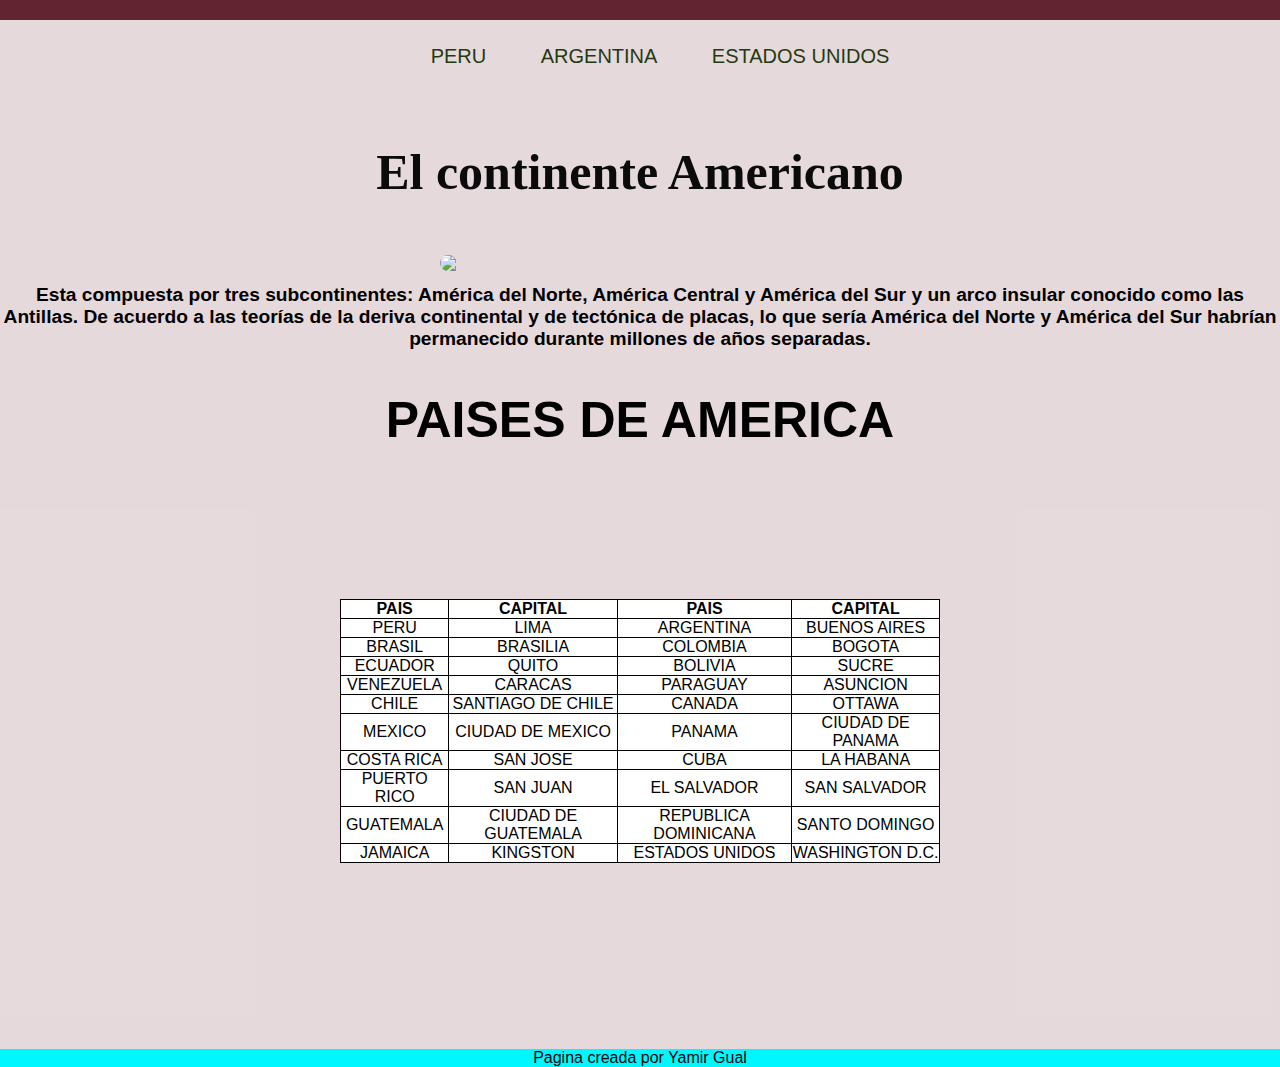
==== index.html @ 60842e86 "Update index.html" ====
<!DOCTYPE html>
<html lang="en">
<head>
    <meta charset="UTF-8">
    <meta http-equiv="X-UA-Compatible" content="IE=edge">
    <meta name="viewport" content="width=device-width, initial-scale=1.0">
    <link rel="stylesheet" href="index.css">
    <title> Continente Americano </title>
    
</head>
<body>
    <div class="foto">
        <imig src=https://imgs.mongabay.com/wp-content/uploads/sites/25/2020/06/16203748/jaguares-america-del-sur-trafico-4-1.jpg>
    </div >
    
<nav>
    <ul class="menu">
        <li><a href="peru.html">PERU</a></li>
        <li><a href="argentina.html">ARGENTINA</a></li>
        <li><a href="usa.html">ESTADOS UNIDOS</a></li> 
    </ul>
    <div class="center-outer">
        <div class="center-inner">
            <div class="bubbles">
                <h1>El continente Americano</h1>
                </div>
                
                </div>
                </div>
                <br>
                <br>
                <br>
            
    <div class="imagen">
        <img src="https://opusculo.files.wordpress.com/2013/05/latinoamerica.gif" aling="right"> <h1>Esta compuesta por tres subcontinentes: América del Norte, América Central y América del Sur y un arco insular conocido como las Antillas. De acuerdo a las teorías de la deriva continental y de tectónica de placas, lo que sería América del Norte y América del Sur habrían permanecido durante millones de años separadas.</h1> 

    </div> 
<h2 class="paises">PAISES DE AMERICA</h2>
<div id="main-container">
    <table>
        <thead>
            <th>PAIS</th><th>CAPITAL</th><th>PAIS</th><th>CAPITAL</th>
        </thead>
        <td>PERU</td> <td>LIMA</td><td>ARGENTINA</td> <td>BUENOS AIRES</td>
        <tr>  
        </tr>
        <td>BRASIL</td> <td>BRASILIA</td><td>COLOMBIA</td> <td>BOGOTA</td>
        <tr>
        </tr>
        <td>ECUADOR</td> <td>QUITO</td><td>BOLIVIA</td> <td> SUCRE</td>
        <tr>  
        </tr>
        <td>VENEZUELA</td> <td>CARACAS</td><td>PARAGUAY</td> <td> ASUNCION</td>
        <tr>
        </tr>
        <td>CHILE</td> <td>SANTIAGO DE CHILE</td><td>CANADA</td> <td> OTTAWA</td>
        <tr>
        </tr>
        <tr>
        </tr>
        <td>MEXICO</td> <td>CIUDAD DE MEXICO</td><td>PANAMA</td> <td>CIUDAD DE PANAMA</td>
        <tr>
        </tr>
        <td>COSTA RICA</td> <td>SAN JOSE</td><td>CUBA</td> <td> LA HABANA</td>
        <tr>
        </tr>
        <td>PUERTO RICO</td> <td>SAN JUAN</td><td>EL SALVADOR</td> <td> SAN SALVADOR</td>
        <tr>
        </tr>
        <td>GUATEMALA</td> <td>CIUDAD DE GUATEMALA</td><td>REPUBLICA DOMINICANA</td> <td> SANTO DOMINGO</td>
        <tr>
        </tr>
        <td>JAMAICA</td> <td>KINGSTON</td><td>ESTADOS UNIDOS</td> <td> WASHINGTON D.C.</td>
        <tr>
        </tr>

        
        
    </table>

</div>
    
    
<br>
<br>
    <footer class="footer">
        Pagina creada por Yamir Gual
    </footer>
</nav>
</body>
---- index.css ----
.html, body {
    width: 100%;
    height: 100%;
    margin: 0;
 } 
 .center-outer {
    display: table;
    width: 100%;
    height: 100%;
    }
    
    .center-inner {
    display: table-cell;
    vertical-align: middle;
    text-align: center;
    }
    
    /* Essential CSS - Makes the effect work */
    
    
    .bubbles {
    display: inline-block;
    font-family: arial;
    position: relative;
    }
    
    .bubbles h1 {
    position: relative;
    margin: 1em 0 0;
    font-family: 'Luckiest Guy', cursive;
    color: rgb(12, 11, 11);
    z-index: 2;
    font-size:  50px;

    }
    
    .individual-bubble {
    position: absolute;
    border-radius: 100%;
    bottom: 10px;
    background-color: #fff;
    z-index: 1;
    }

nav{ 
background-color: rgb(85, 179, 225);
background-color: rgba(255, 252, 252, 0.842);
 }
 .menu{  
 text-align: center; 
 margin: 0;
 }
 .menu li{  
 display: inline-block;  
 font-size: 10px;
 }
 .menu a{ 
     padding: 25px;
     color: rgb(37, 57, 16);
     display: block;
     font-family: 'Lucida Sans', 'Lucida Sans Regular', 'Lucida Grande', 'Lucida Sans Unicode', Geneva, Verdana, sans-serif;
     text-decoration: none;
 }
 .menu a:hover{ 
 background-color: rgb(138, 238, 23);
 }
 .imagen{
     text-align:left;
     width: 100%;
     
     text-align: center;
     font-family: 'Lucida Sans', 'Lucida Sans Regular', 'Lucida Grande', 'Lucida Sans Unicode', Geneva, Verdana, sans-serif;
     font-size: 60%;
     text-decoration: none;

 }
 
 .imagen :hover{ 
    filter: saturate(200%);
    border-style:solid;
    Filter: contrast(1.5);

 }
 
 .paises{  
     font-family: 'Lucida Sans', 'Lucida Sans Regular', 'Lucida Grande', 'Lucida Sans Unicode', Geneva, Verdana, sans-serif;
     text-align: center;
     font-size:  20px;
 }
 .texto{ 
     text-align: center;
     font-family: 'Lucida Sans', 'Lucida Sans Regular', 'Lucida Grande', 'Lucida Sans Unicode', Geneva, Verdana, sans-serif;
 }
 .texto a{ 
     padding: 25px;
     color: rgb(37, 57, 16);
     font-family: 'Lucida Sans', 'Lucida Sans Regular', 'Lucida Grande', 'Lucida Sans Unicode', Geneva, Verdana, sans-serif;
     text-decoration: none;  
     display: block;
 
 }
 .texto a:hover{ 
     background-color: rgb(162, 255, 0);
     scrollbar-3dlight-color: aqua;
     }
     .texto li{  
         display: inline-block;
     }  
     .texto{  
         text-align: center; 
         margin: 10;
         }
.texto li{  
display: inline-block;  
text-align: center;
font-family: 'Lucida Sans', 'Lucida Sans Regular', 'Lucida Grande', 'Lucida Sans Unicode', Geneva, Verdana, sans-serif;
}
 .img{
     text-align: right;
     width: 400px;
 height: auto;
 display: block;
 }
 .imagen img{
     text-align: right;
     width: 400px;
     height: auto;
 display: block;
 margin:auto ;
 border-radius: 10px;
 }
 img{
     text-align: center;
     text-decoration: line-through;
} 
     
 
 .footer{  
     background-color: rgb(0, 247, 255);
     clear: both;
     text-align: center;
     font-family: 'Lucida Sans', 'Lucida Sans Regular', 'Lucida Grande', 'Lucida Sans Unicode', Geneva, Verdana, sans-serif;
     }
 
 
 
 
 .titulo{
     background-color: rgba(236, 228, 14, 0.929);  
     text-align:center; color: rgb(16, 17, 16);
     font-family: 'Lucida Sans', 'Lucida Sans Regular', 'Lucida Grande', 'Lucida Sans Unicode', Geneva, Verdana, sans-serif;
     font-size:  50px;
 } 
 
 nav{ 
 
     background-color: rgb(170, 213, 235);
 
     background-color: rgba(255, 252, 252, 0.842);
 
 }
 .menu{  
 text-align: center; 
 margin: 0;
 }
 .menu li{  
 display: inline-block;  
 font-size: 20px;
 }
 .menu a{ 
     padding: 25px;
     color: rgb(37, 57, 16);
     display: block;
     font-family: 'Lucida Sans', 'Lucida Sans Regular', 'Lucida Grande', 'Lucida Sans Unicode', Geneva, Verdana, sans-serif;
     text-decoration: none;
 }
 .menu a:hover{ 
 background-color: aqua;
 }
 .foto{
     text-align: center;
     width: 600%;
     padding: 0 20px 20px;
     padding: 0 20px 20px;
 }
 
 .foto :hover{ 
     filter: saturate(180%);
 }
 
 .paises{  
     font-family: 'Lucida Sans', 'Lucida Sans Regular', 'Lucida Grande', 'Lucida Sans Unicode', Geneva, Verdana, sans-serif;
     text-align: center;
     font-size:  50px;
    
 }
 .texto{ 
    text-align: center;
    font-family: 'Lucida Sans', 'Lucida Sans Regular', 'Lucida Grande', 'Lucida Sans Unicode', Geneva, Verdana, sans-serif;
 }
 .texto a{ 
    padding: 25px;
    color: rgb(37, 57, 16);
    font-family: 'Lucida Sans', 'Lucida Sans Regular', 'Lucida Grande', 'Lucida Sans Unicode', Geneva, Verdana, sans-serif;
    text-decoration: none;  
    display: block;

}
.texto a:hover{ 
    background-color: rgb(162, 255, 0);
    }
    .texto li{  
    display: inline-block;
    }  
    .texto{  
        text-align: center; 
        margin: 10;
        }
        .texto li{  
        display: inline-block;  
        text-align: center;
        font-family: 'Lucida Sans', 'Lucida Sans Regular', 'Lucida Grande', 'Lucida Sans Unicode', Geneva, Verdana, sans-serif;
        }
.img{
    width: 400px;
height: auto;
display: block;
}.imagen img{
    width: 400px;
    height: auto;
display: block;
margin:auto ;
border-radius: 10px;
}


.footer{  
    background-color: rgb(0, 247, 255);
    clear: both;
    text-align: center;
    font-family: 'Lucida Sans', 'Lucida Sans Regular', 'Lucida Grande', 'Lucida Sans Unicode', Geneva, Verdana, sans-serif;
  }  
body{
    background-color: #632432;
    font-family: 'Lucida Sans', 'Lucida Sans Regular', 'Lucida Grande', 'Lucida Sans Unicode', Geneva, Verdana, sans-serif
}
#main-container{ 
    margin: 150px auto ;
    width: 600px;
}
table{ 
    background-color: white;
    border-collapse: collapse;
    text-align: left;
    width: 100%;
}
th, td{ 
    border:solid 1px black;
    padding:0 ;
    text-align: center;
}
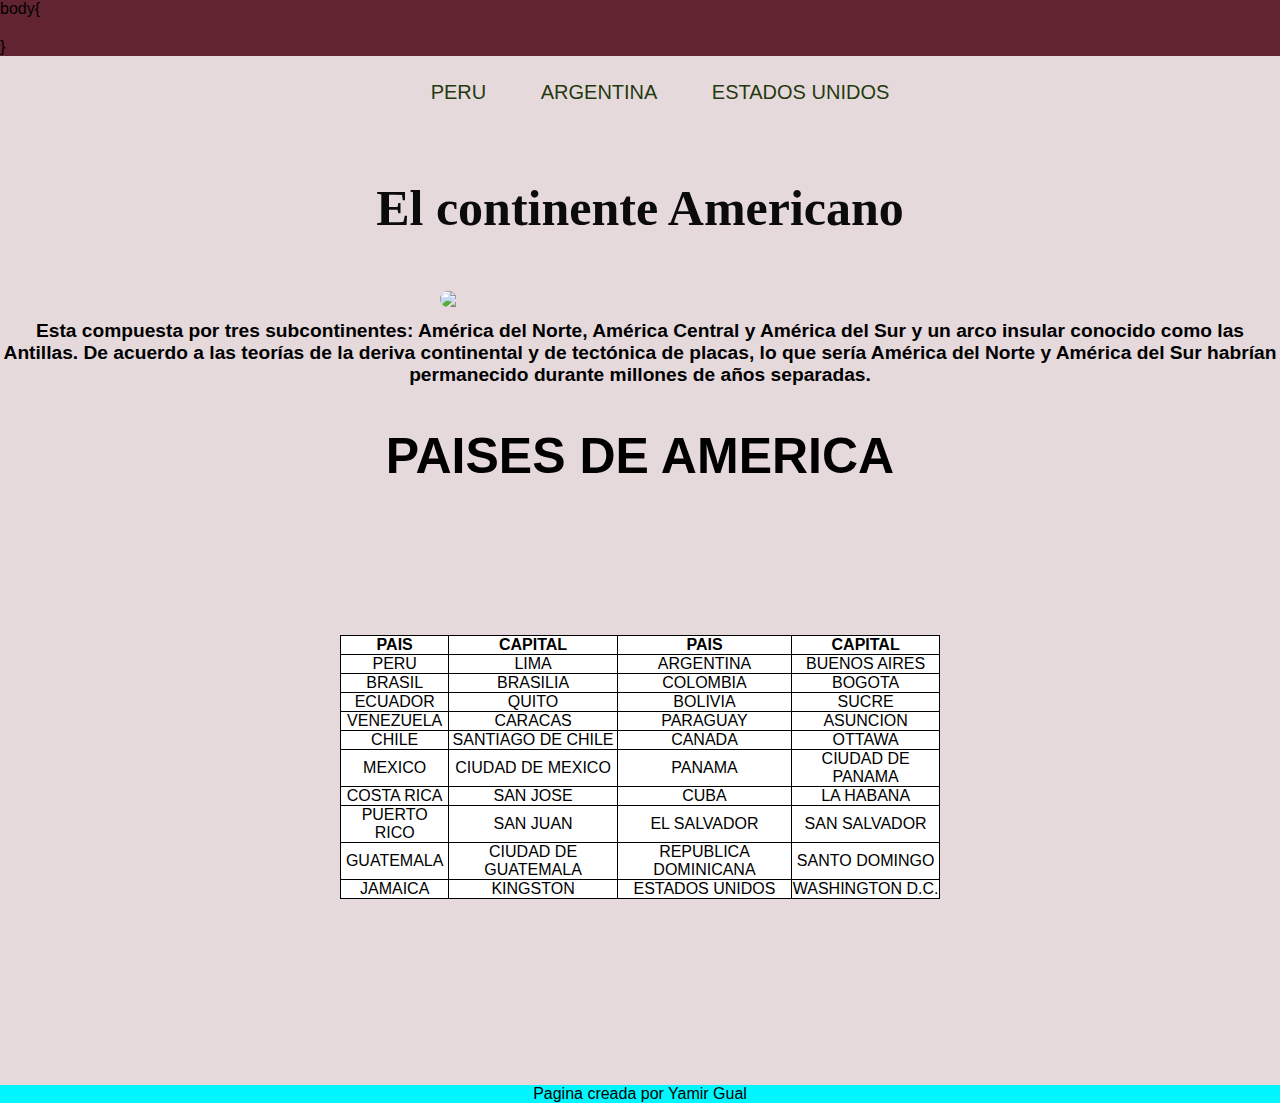
==== commit f73c8d4b: "Update index.html" ====
--- a/index.html
+++ b/index.html
@@ -9,10 +9,11 @@
     
 </head>
 <body>
+    body{
     <div class="foto">
         <imig src=https://imgs.mongabay.com/wp-content/uploads/sites/25/2020/06/16203748/jaguares-america-del-sur-trafico-4-1.jpg>
     </div >
-    
+     }
 <nav>
     <ul class="menu">
         <li><a href="peru.html">PERU</a></li>
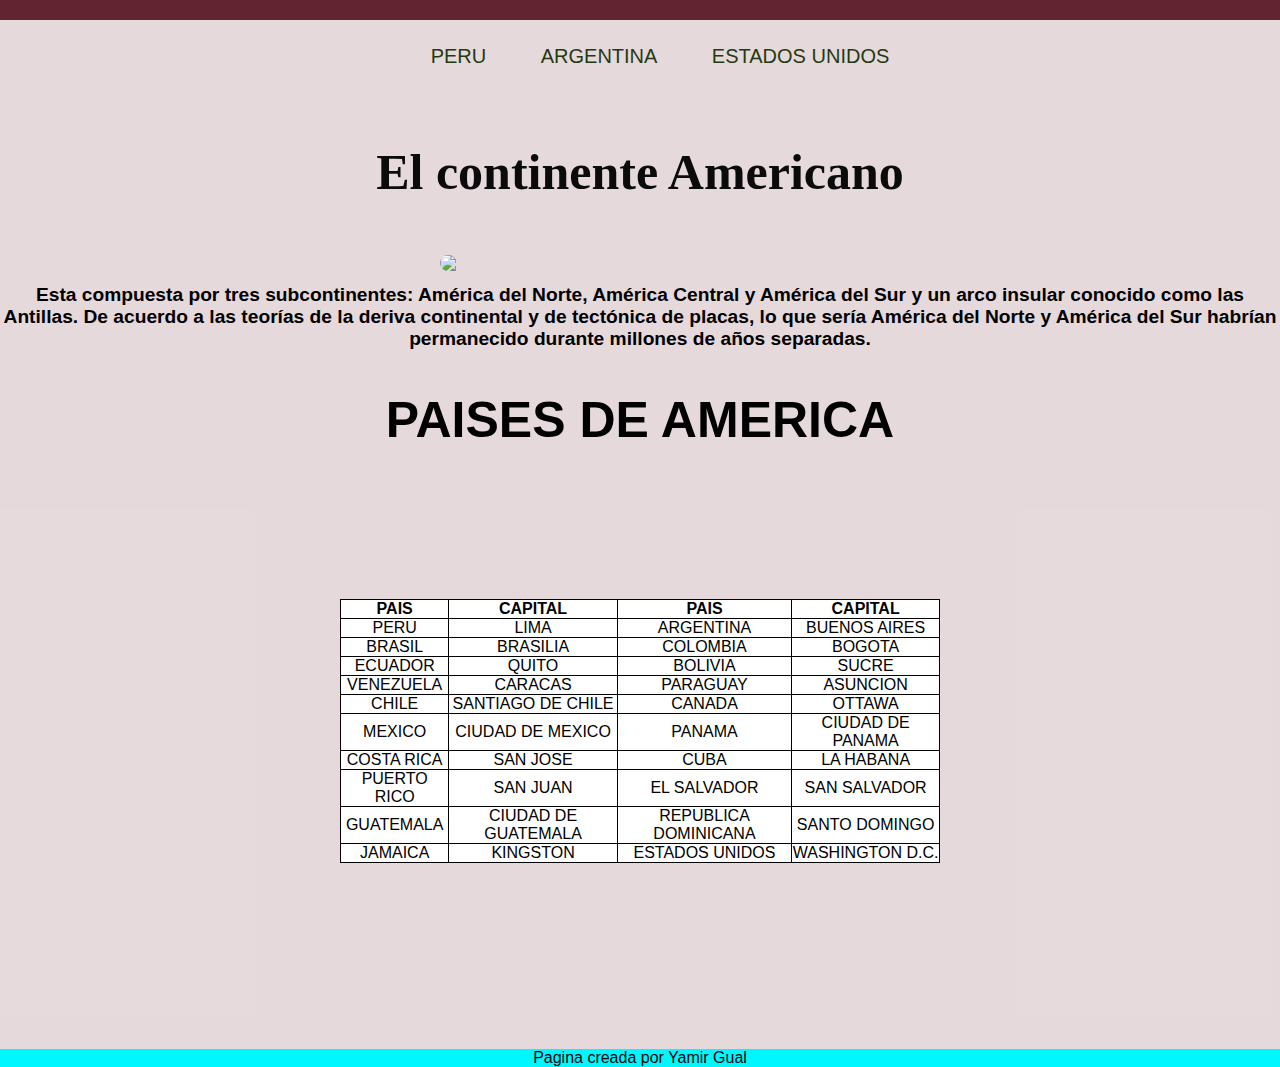
==== commit c95bfcee: "Update index.html" ====
--- a/index.html
+++ b/index.html
@@ -9,11 +9,11 @@
     
 </head>
 <body>
-    body{
+    
     <div class="foto">
         <imig src=https://imgs.mongabay.com/wp-content/uploads/sites/25/2020/06/16203748/jaguares-america-del-sur-trafico-4-1.jpg>
     </div >
-     }
+     
 <nav>
     <ul class="menu">
         <li><a href="peru.html">PERU</a></li>
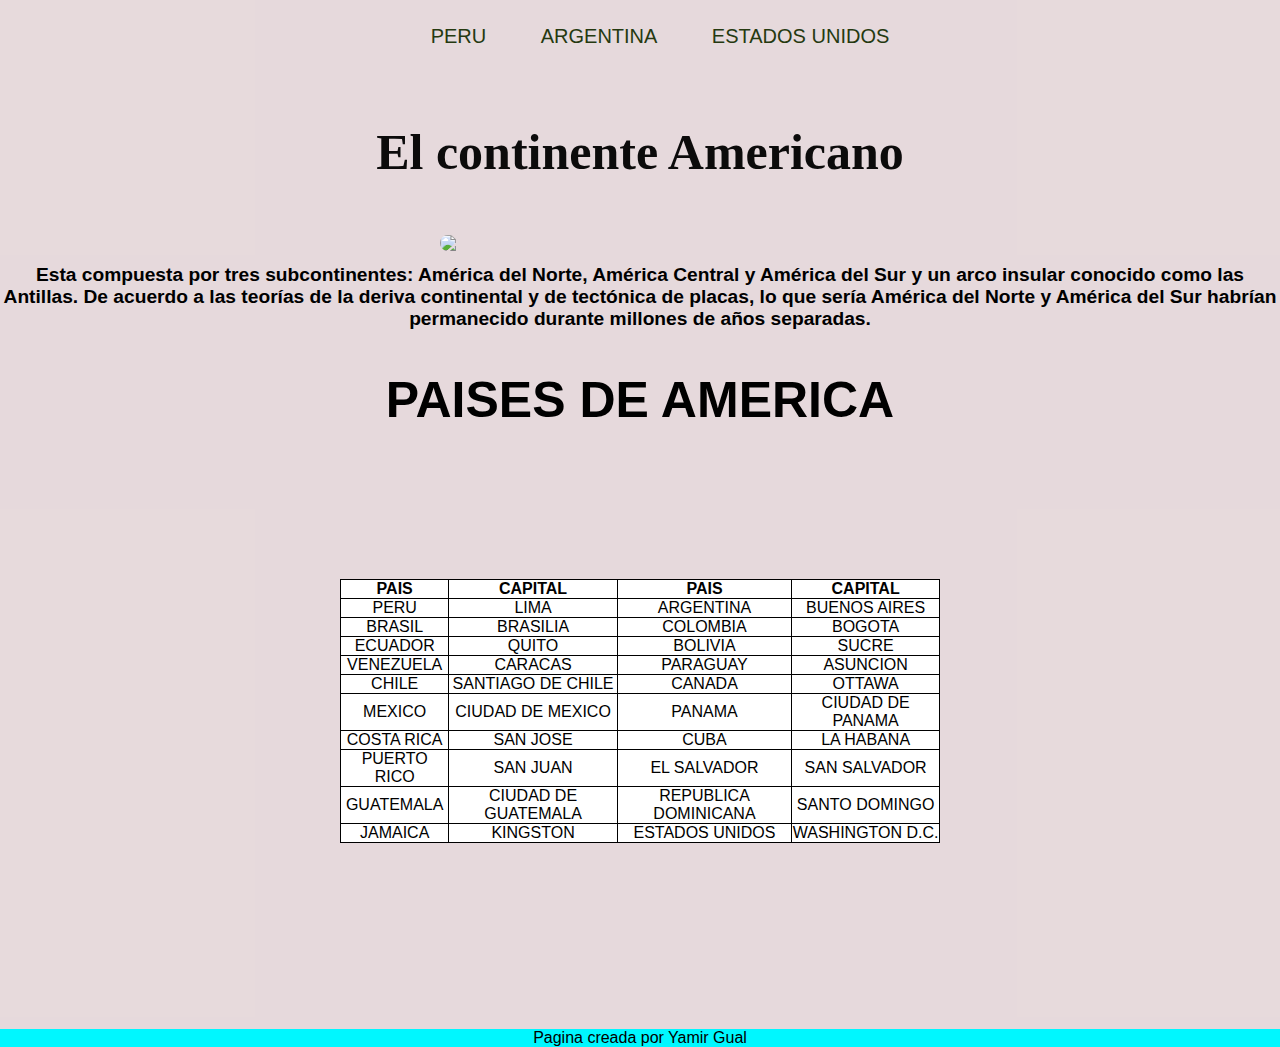
==== commit 94b10e33: "Update index.html" ====
--- a/index.html
+++ b/index.html
@@ -10,9 +10,9 @@
 </head>
 <body>
     
-    <div class="foto">
+    <div>
         <imig src=https://imgs.mongabay.com/wp-content/uploads/sites/25/2020/06/16203748/jaguares-america-del-sur-trafico-4-1.jpg>
-    </div >
+    </div>
      
 <nav>
     <ul class="menu">
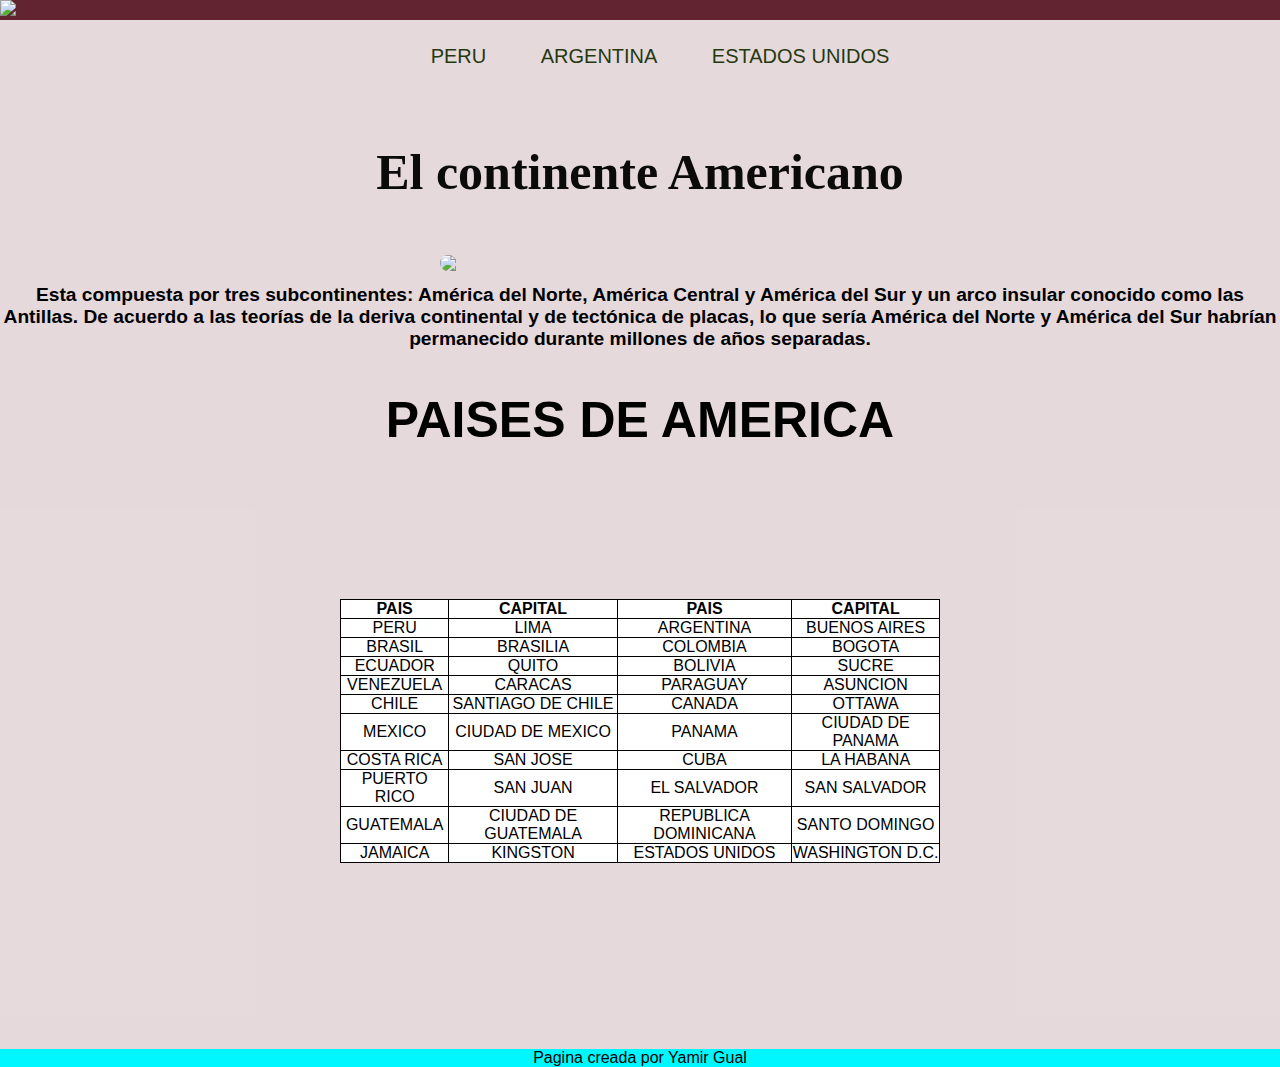
==== commit 22ff5737: "Update index.html" ====
--- a/index.html
+++ b/index.html
@@ -10,9 +10,8 @@
 </head>
 <body>
     
-    <div>
-        <imig src=https://imgs.mongabay.com/wp-content/uploads/sites/25/2020/06/16203748/jaguares-america-del-sur-trafico-4-1.jpg>
-    </div>
+    <div class="imagenes4">
+                         <img src="https://imgs.mongabay.com/wp-content/uploads/sites/25/2020/06/16203748/jaguares-america-del-sur-trafico-4-1.jpg" ></div>
      
 <nav>
     <ul class="menu">
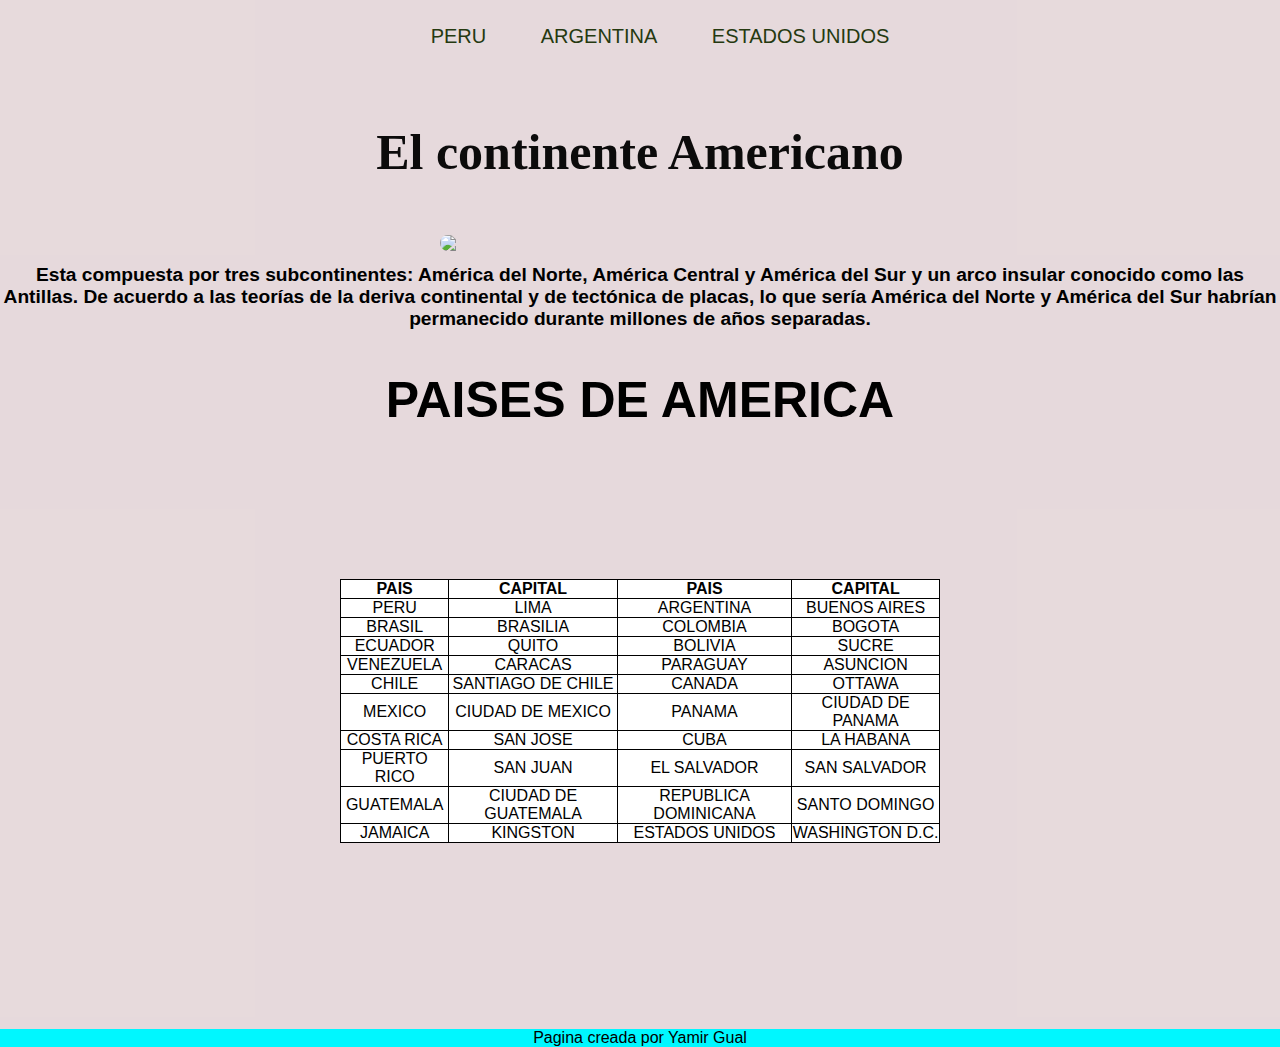
==== commit 1055ebfd: "Update index.html" ====
--- a/index.html
+++ b/index.html
@@ -9,10 +9,6 @@
     
 </head>
 <body>
-    
-    <div class="imagenes4">
-                         <img src="https://imgs.mongabay.com/wp-content/uploads/sites/25/2020/06/16203748/jaguares-america-del-sur-trafico-4-1.jpg" ></div>
-     
 <nav>
     <ul class="menu">
         <li><a href="peru.html">PERU</a></li>
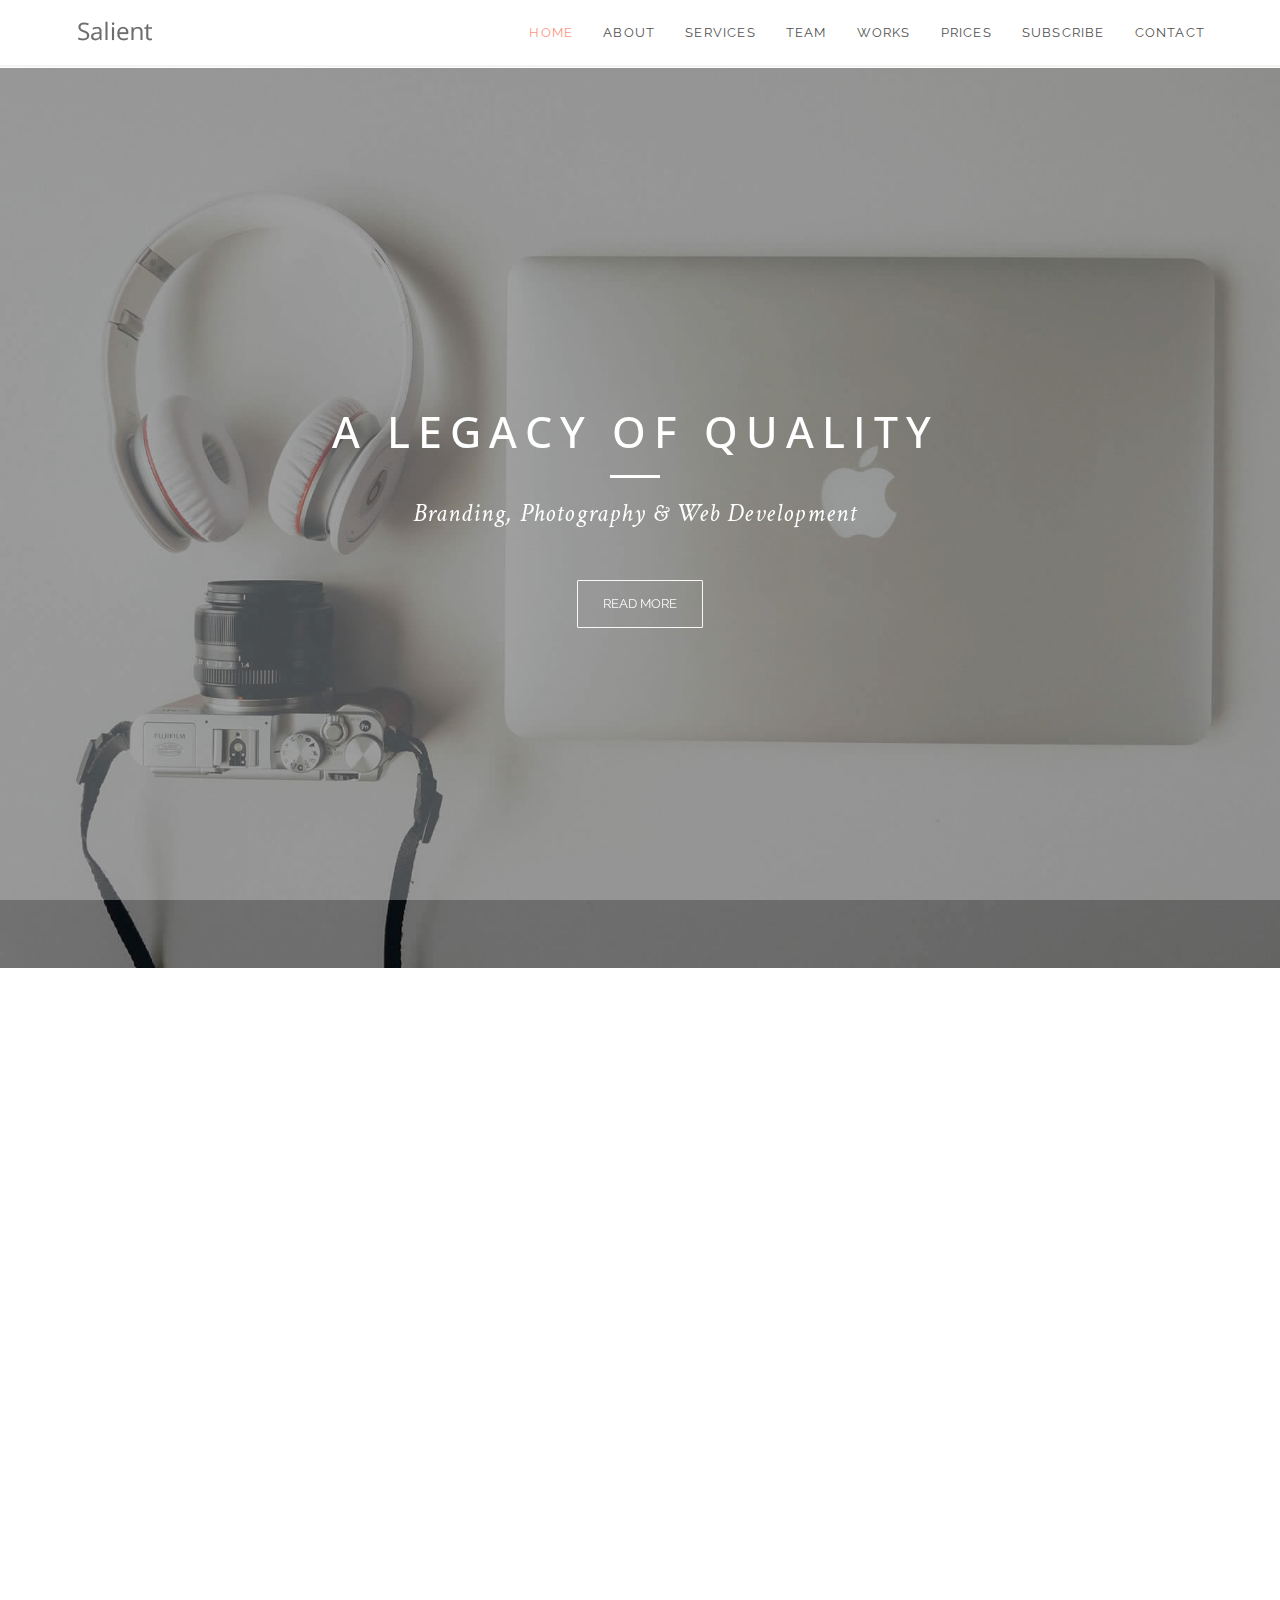
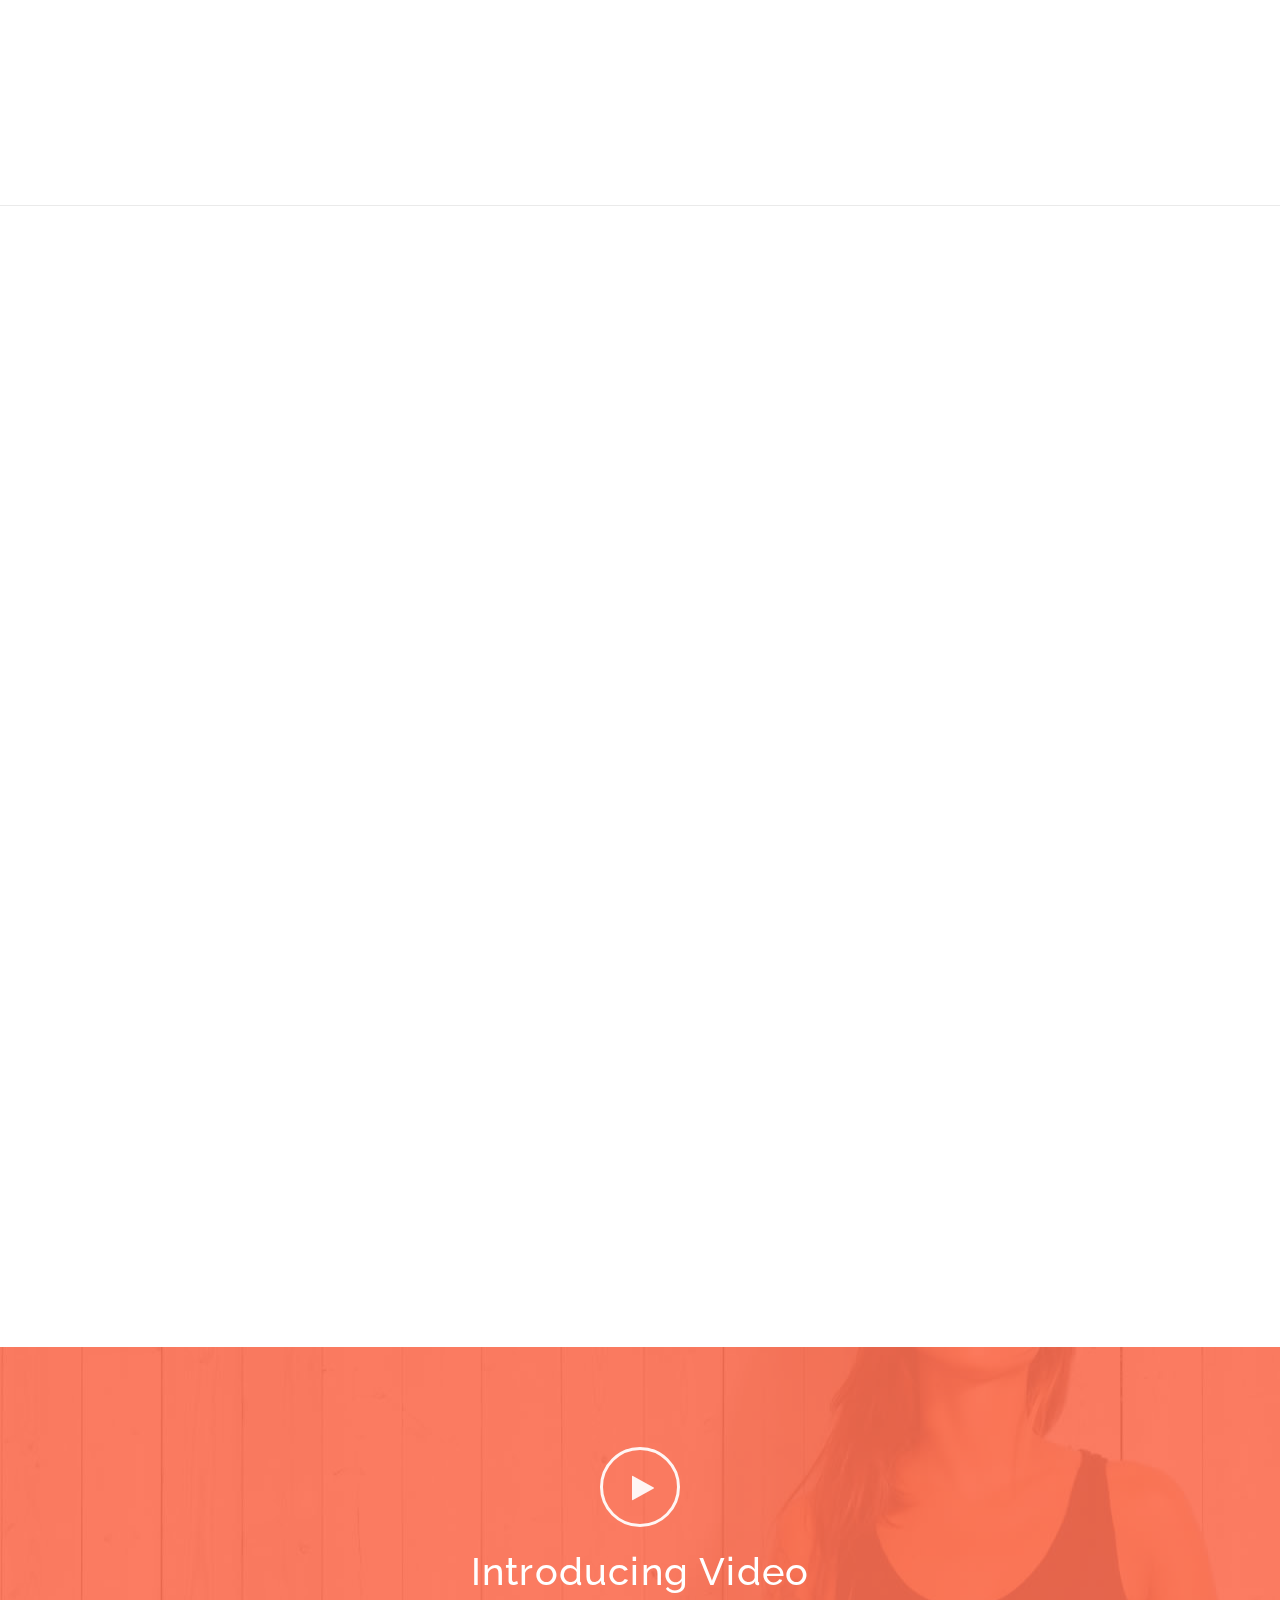
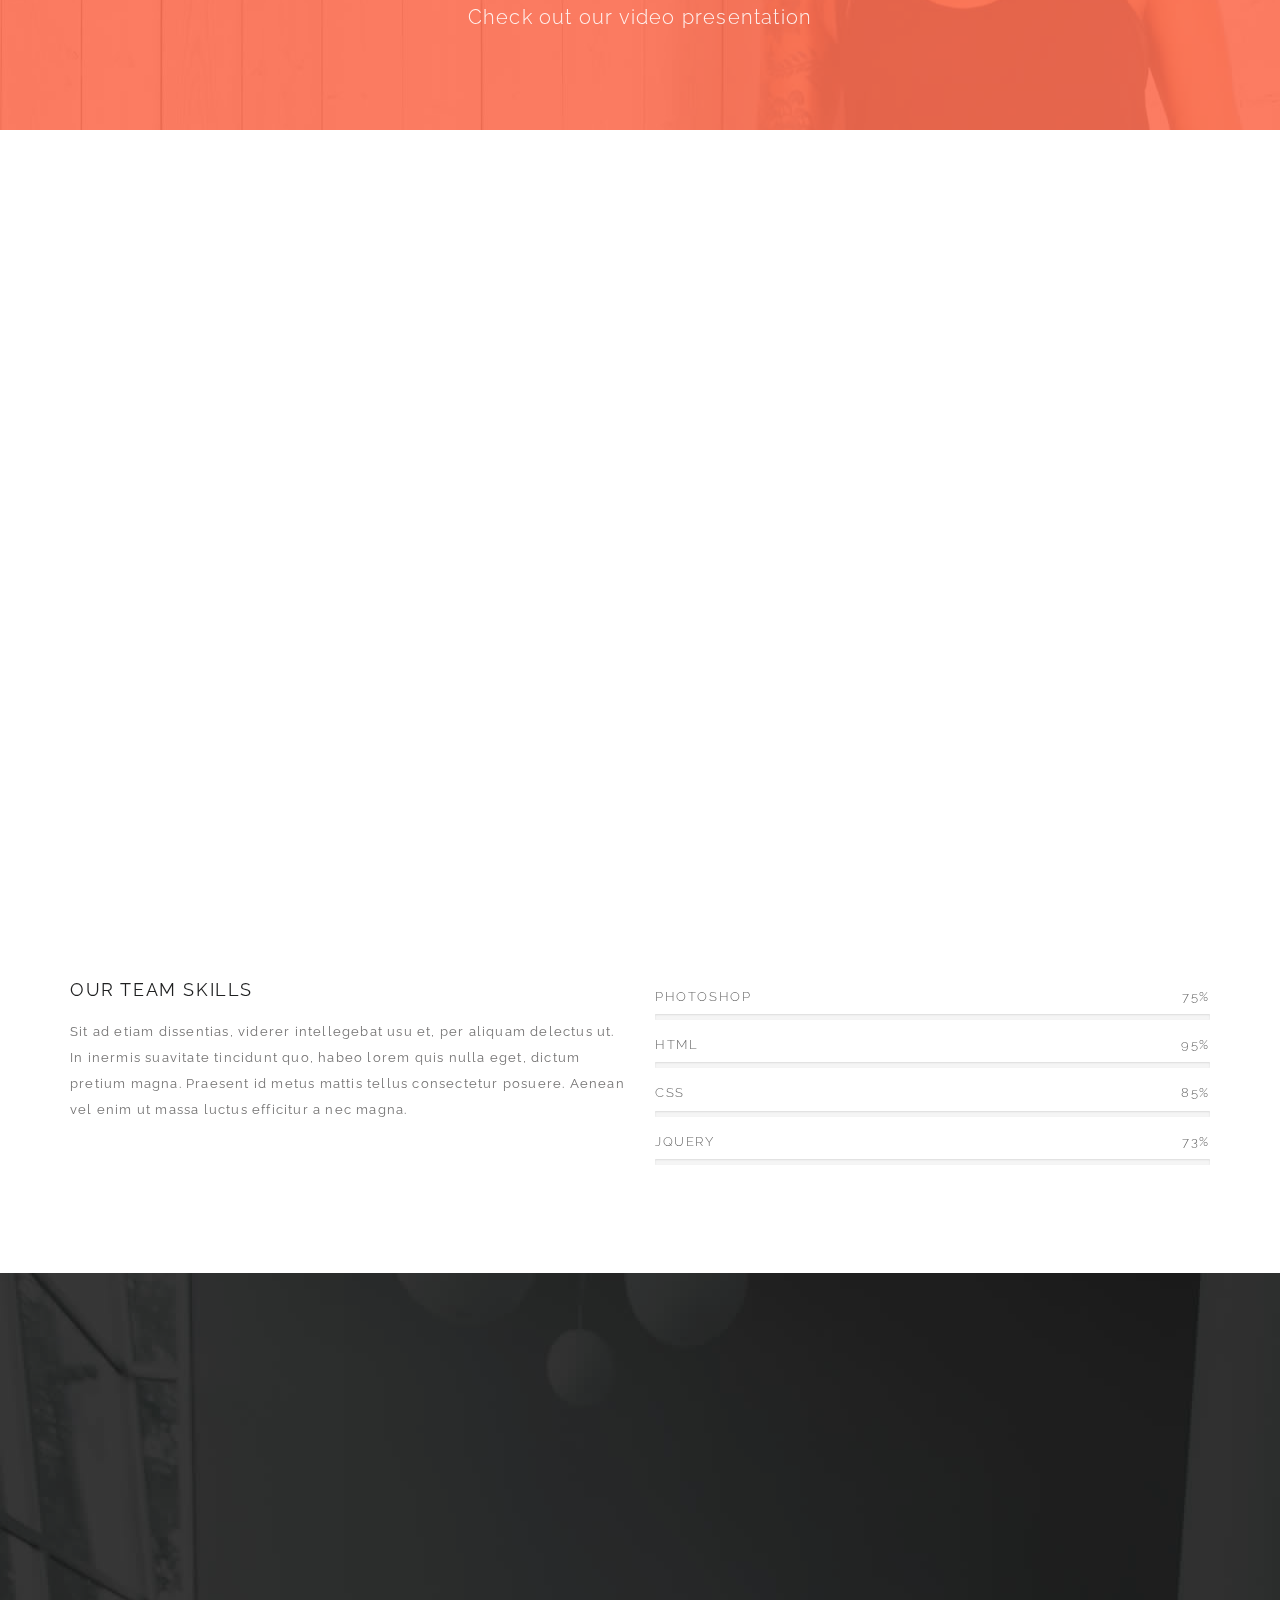
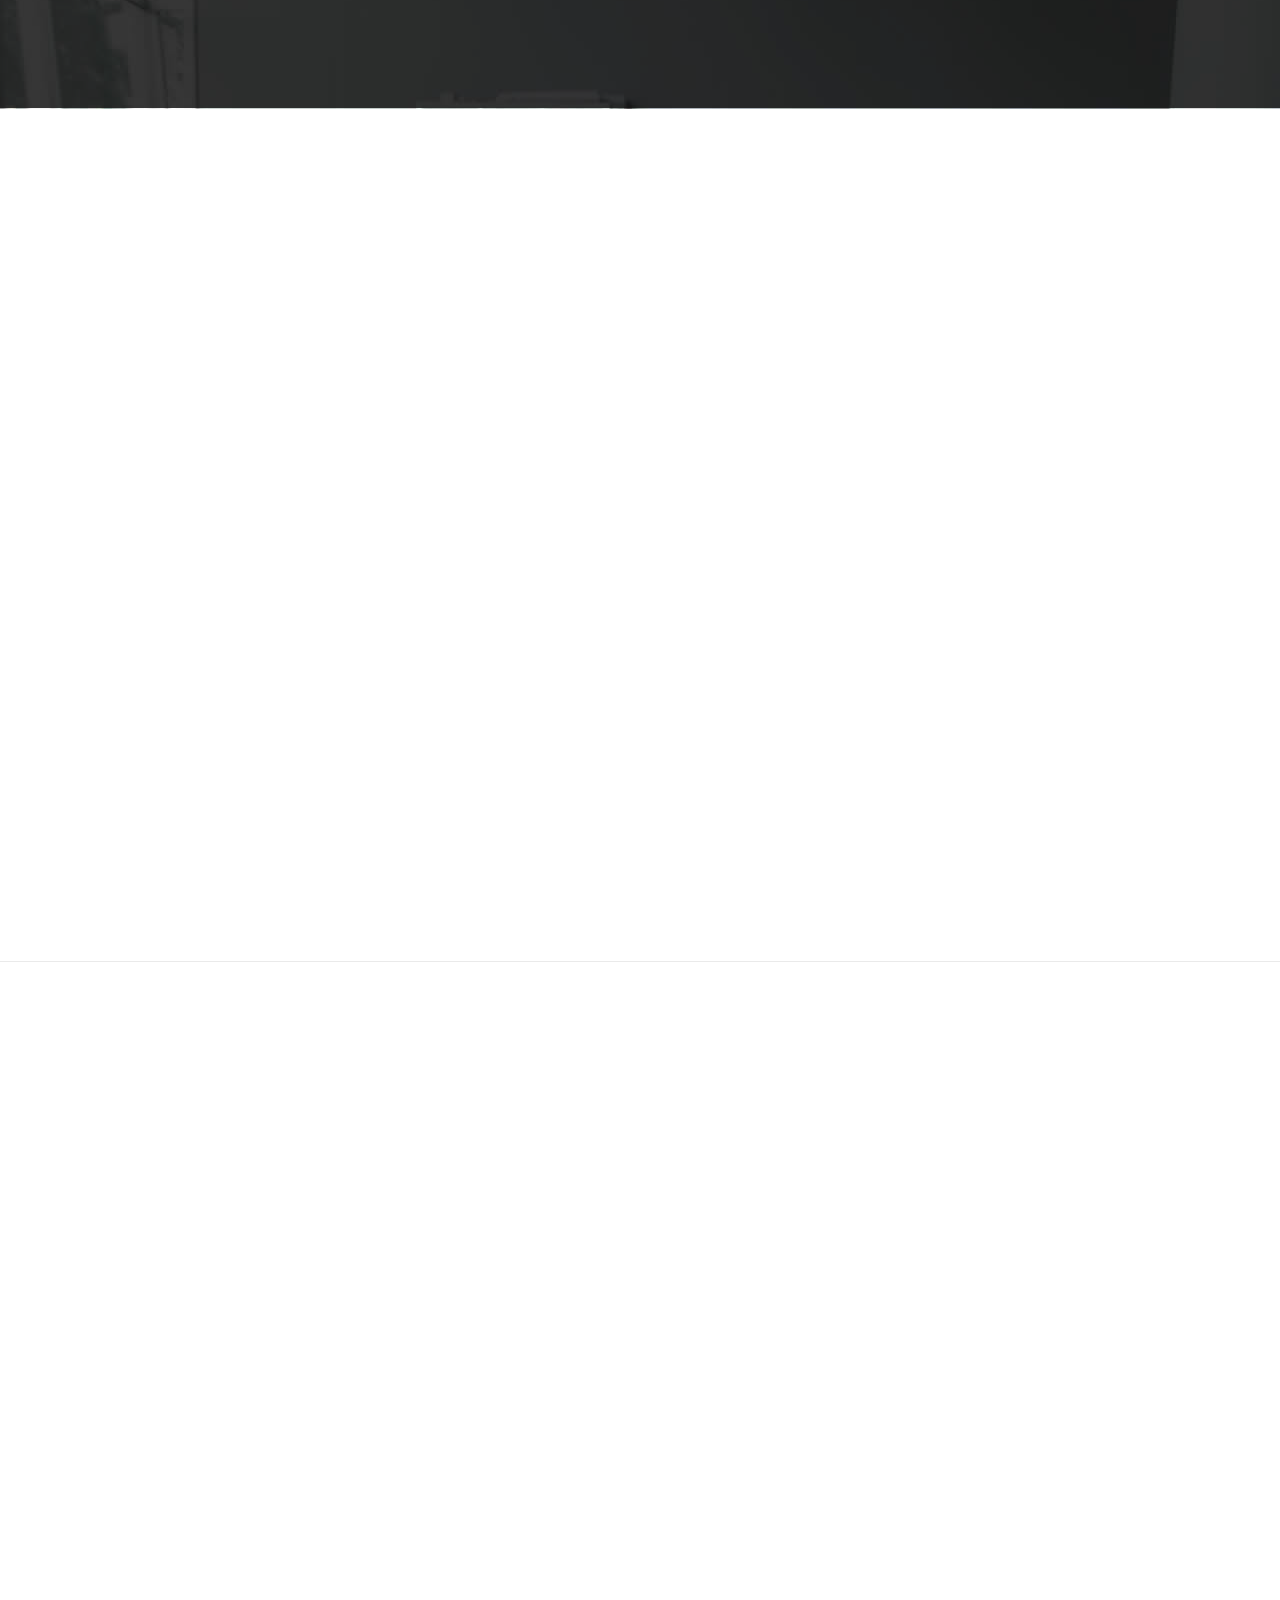
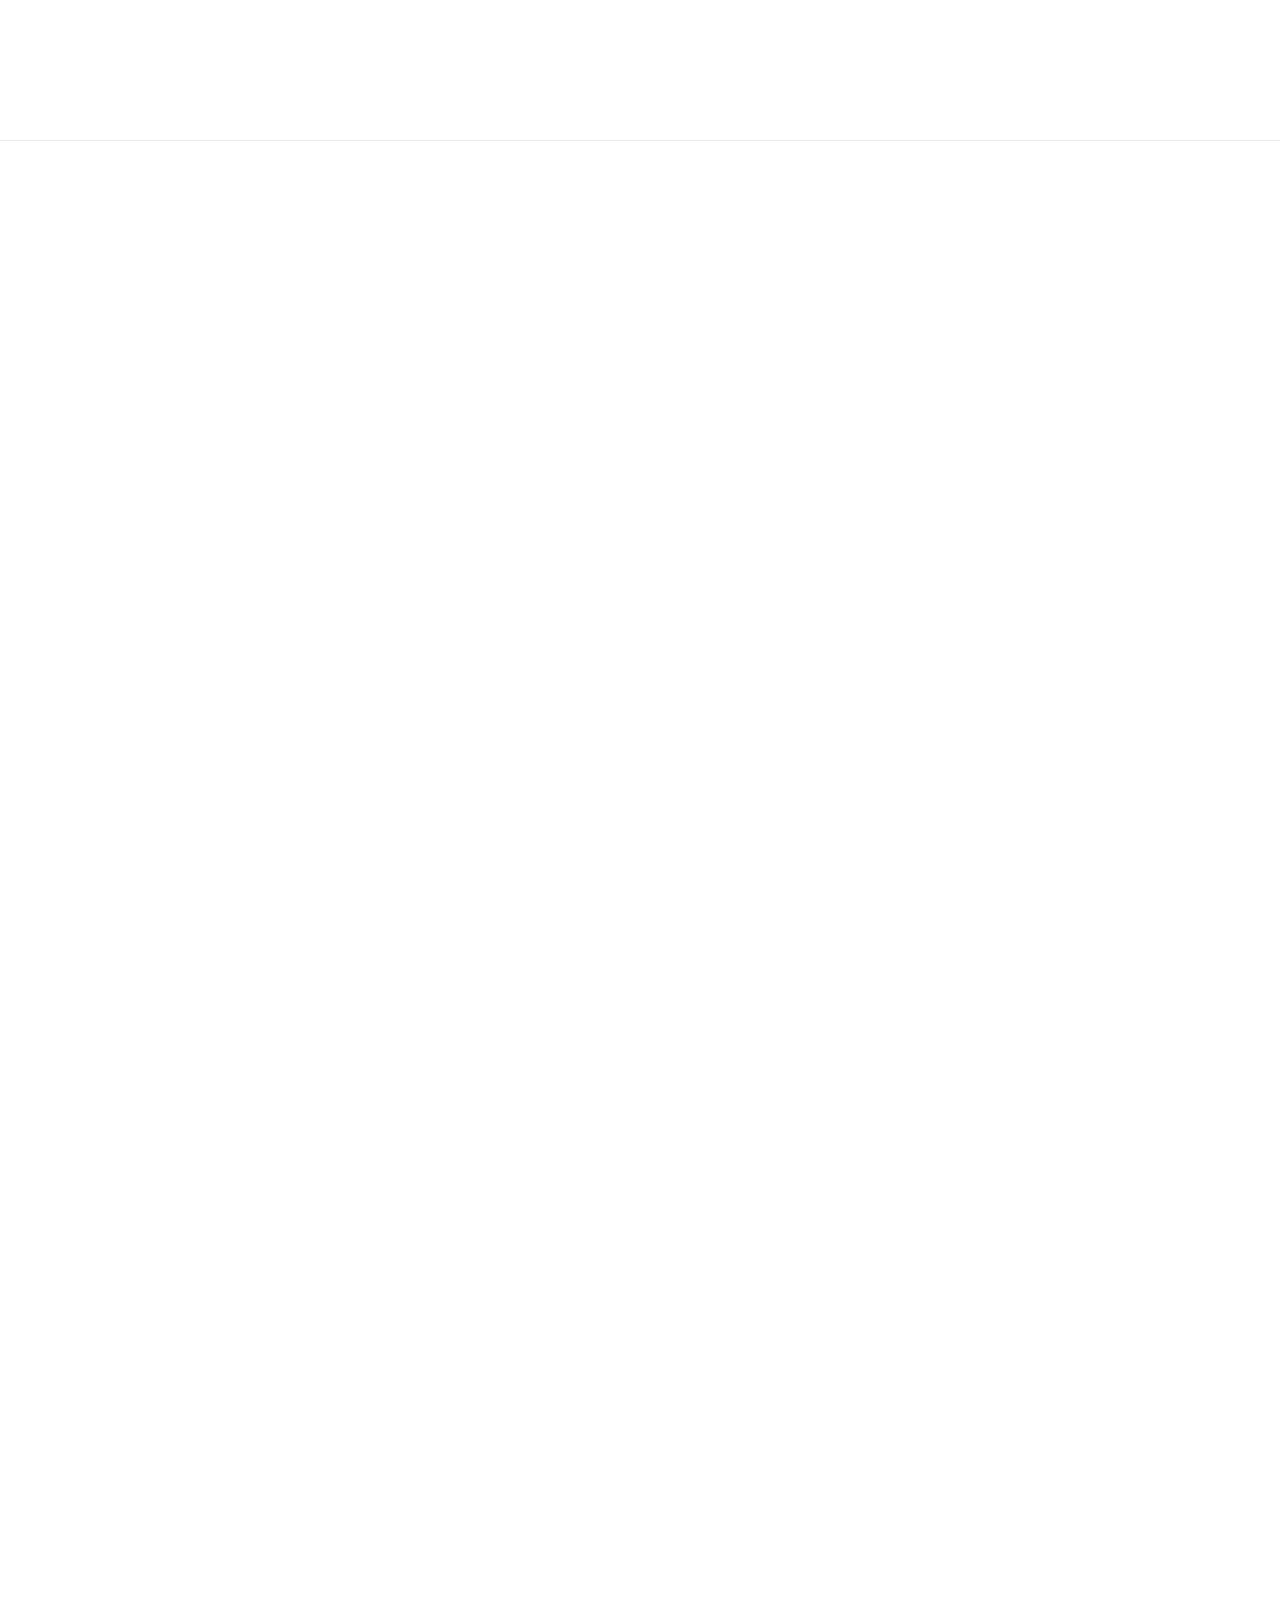
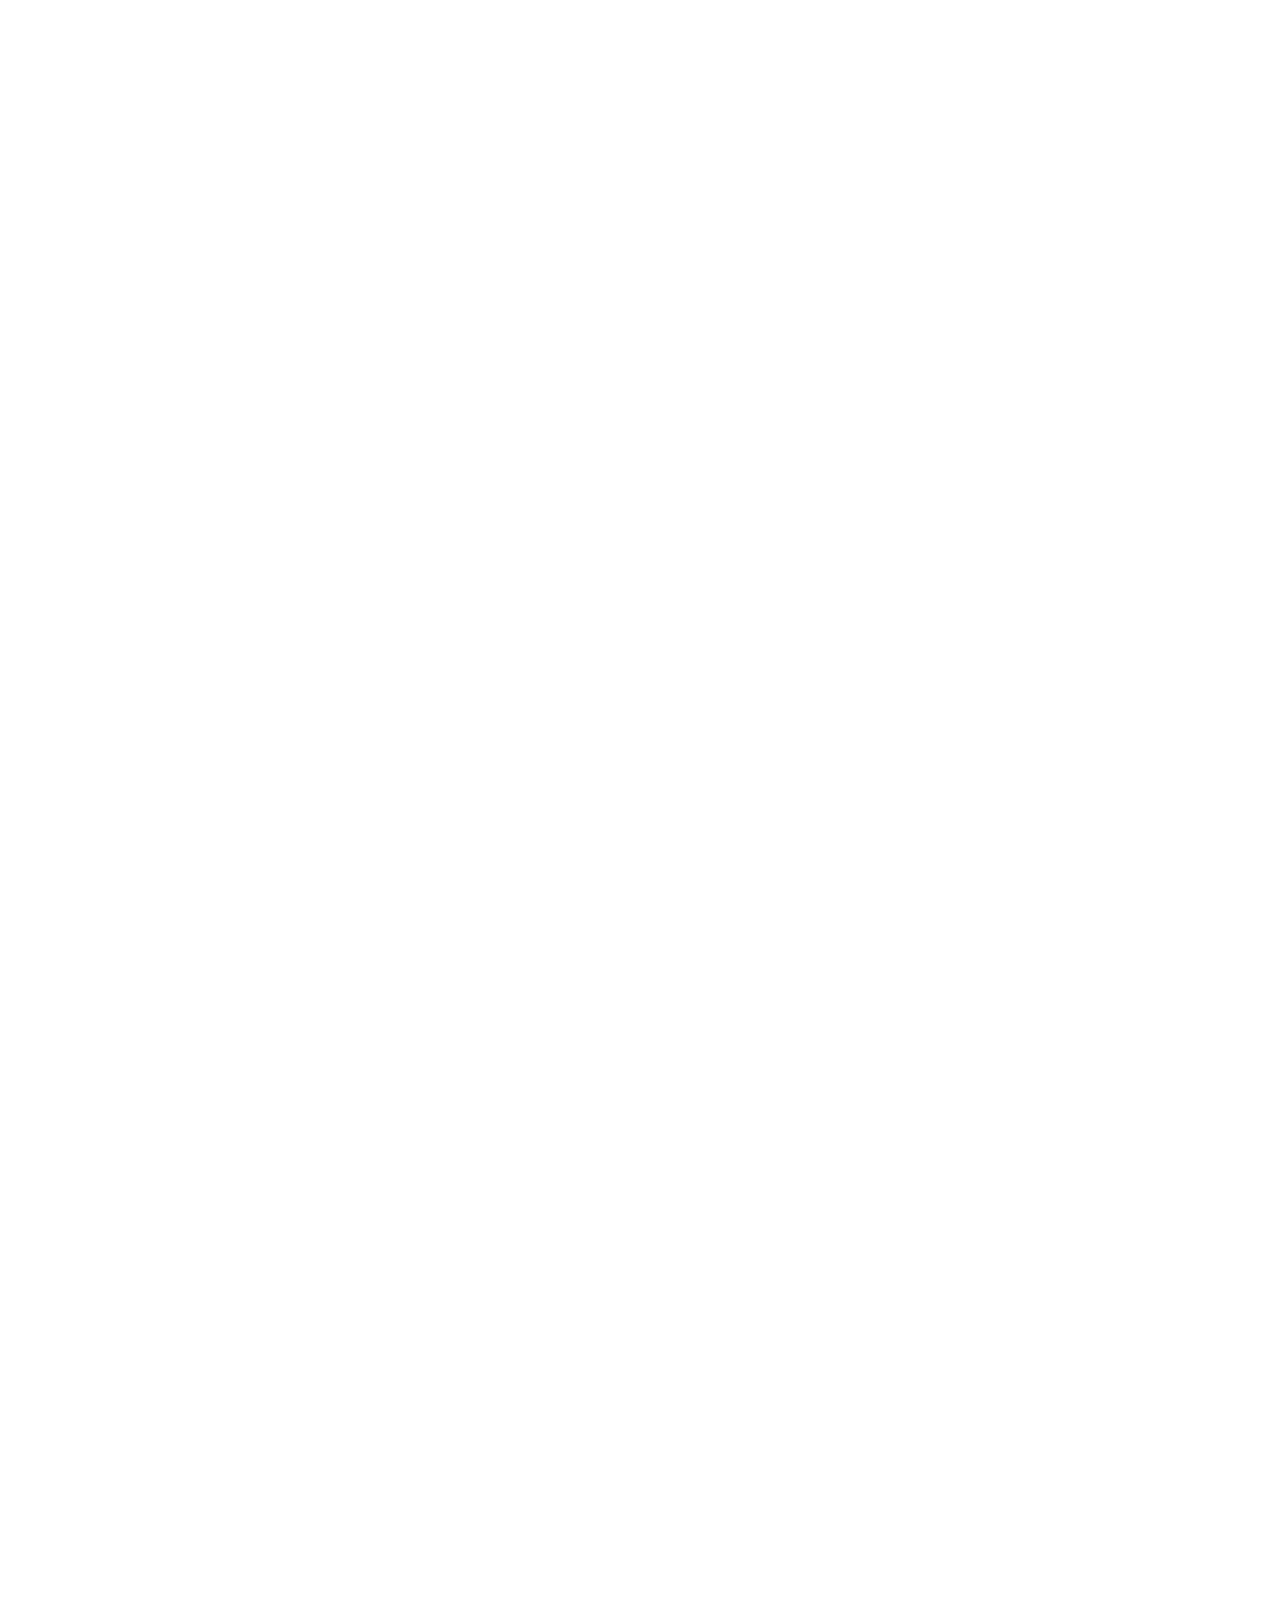
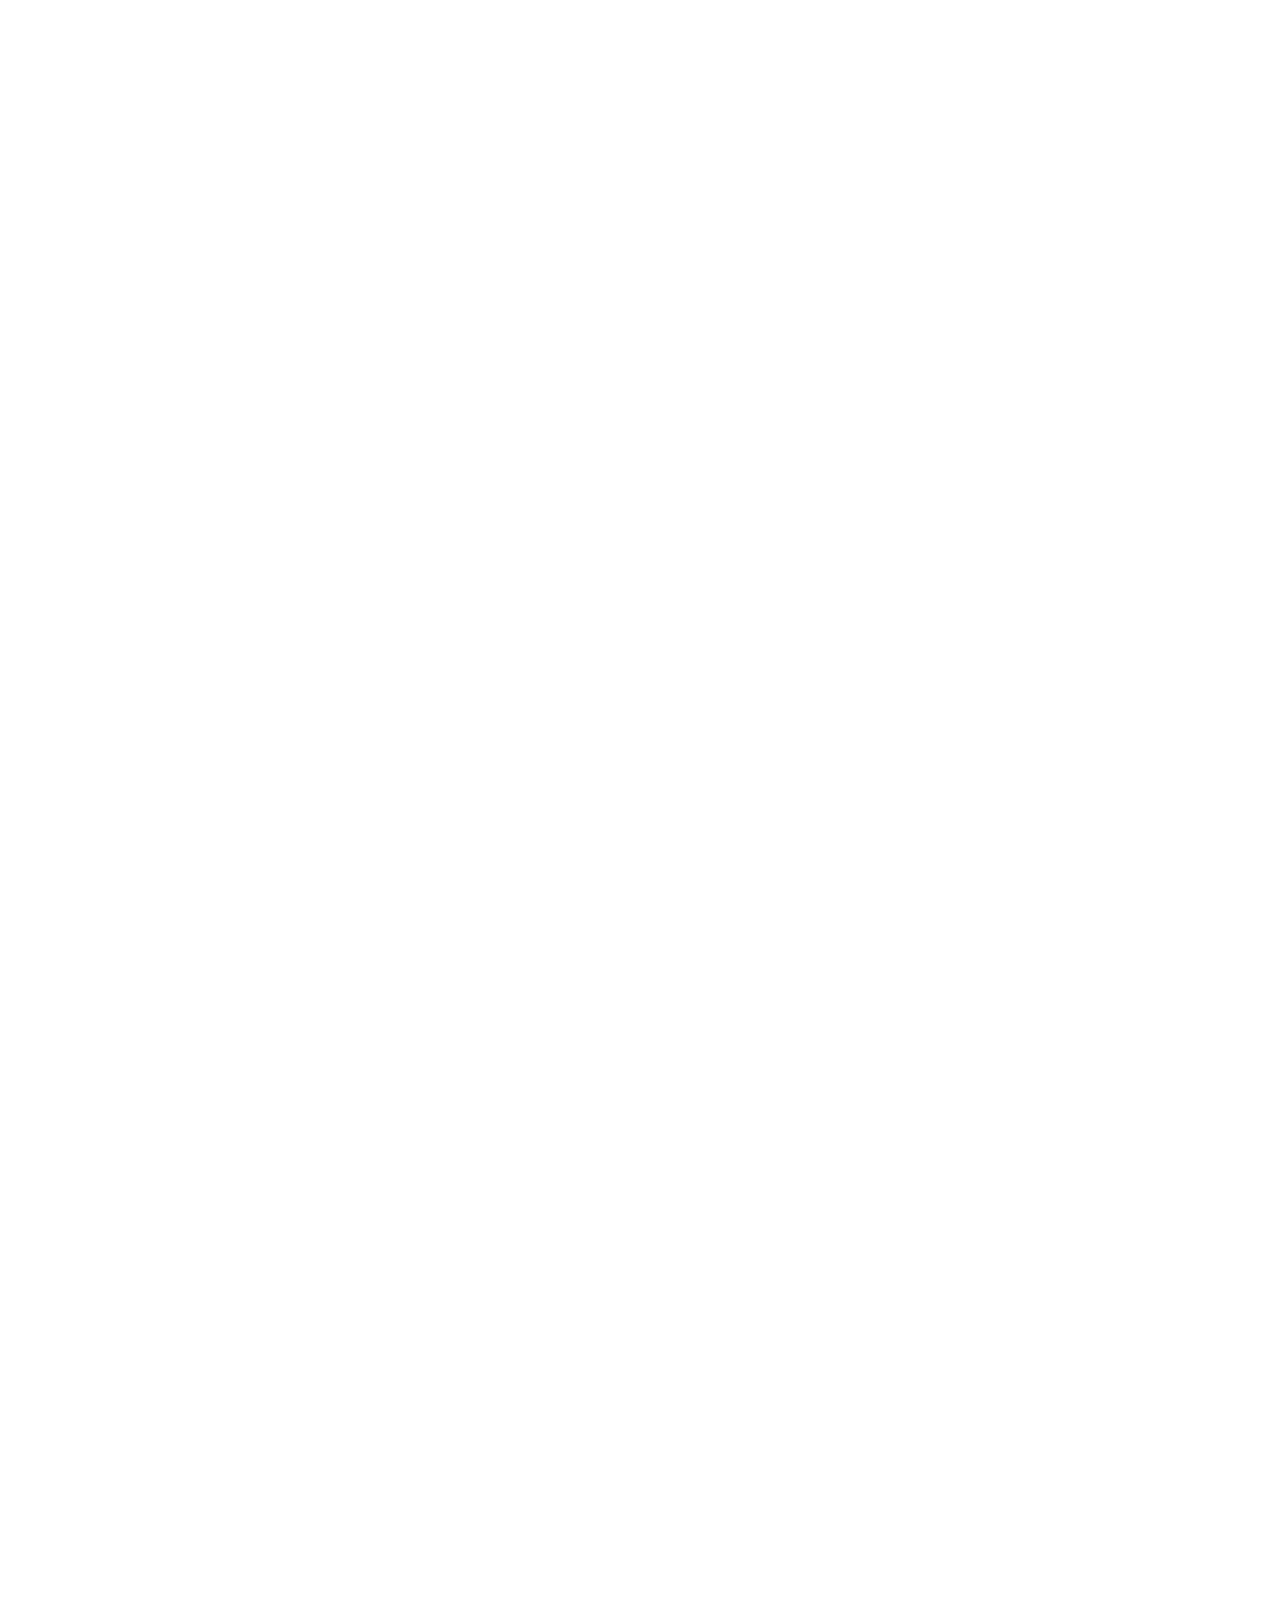
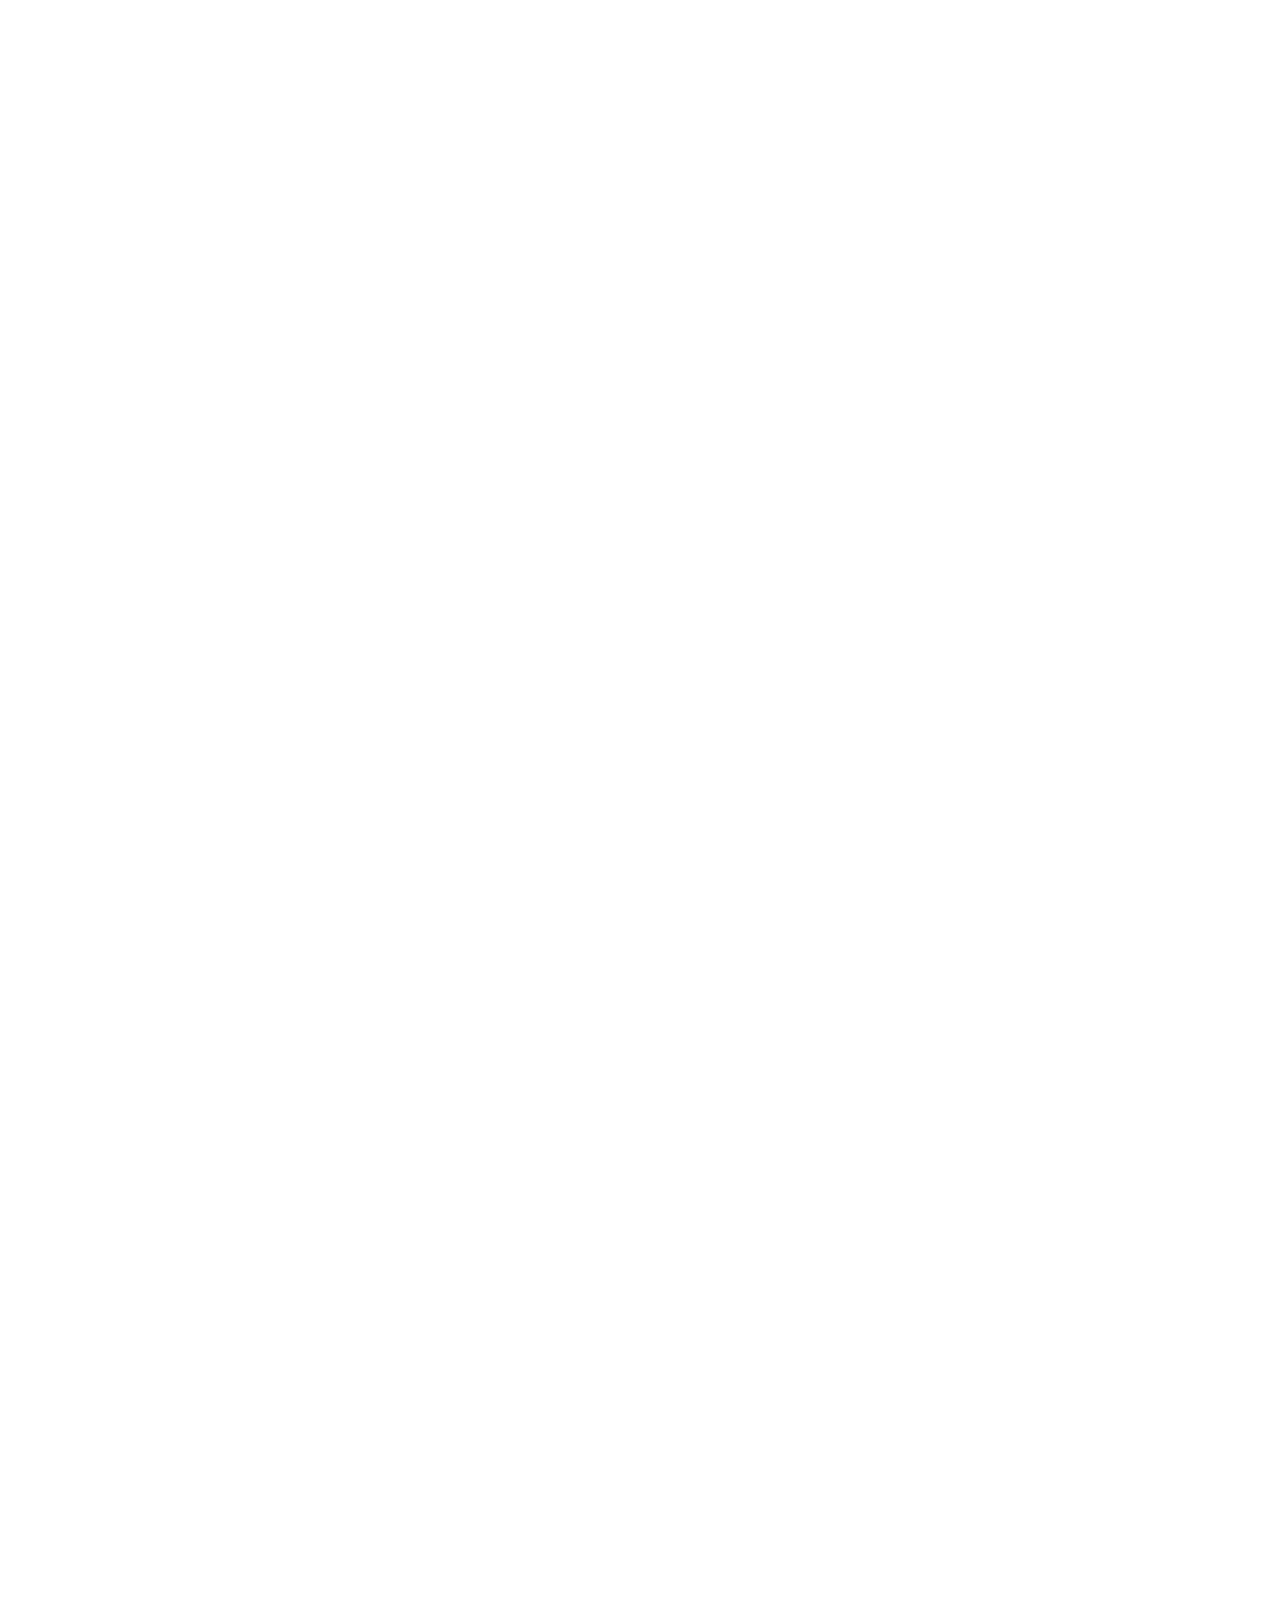
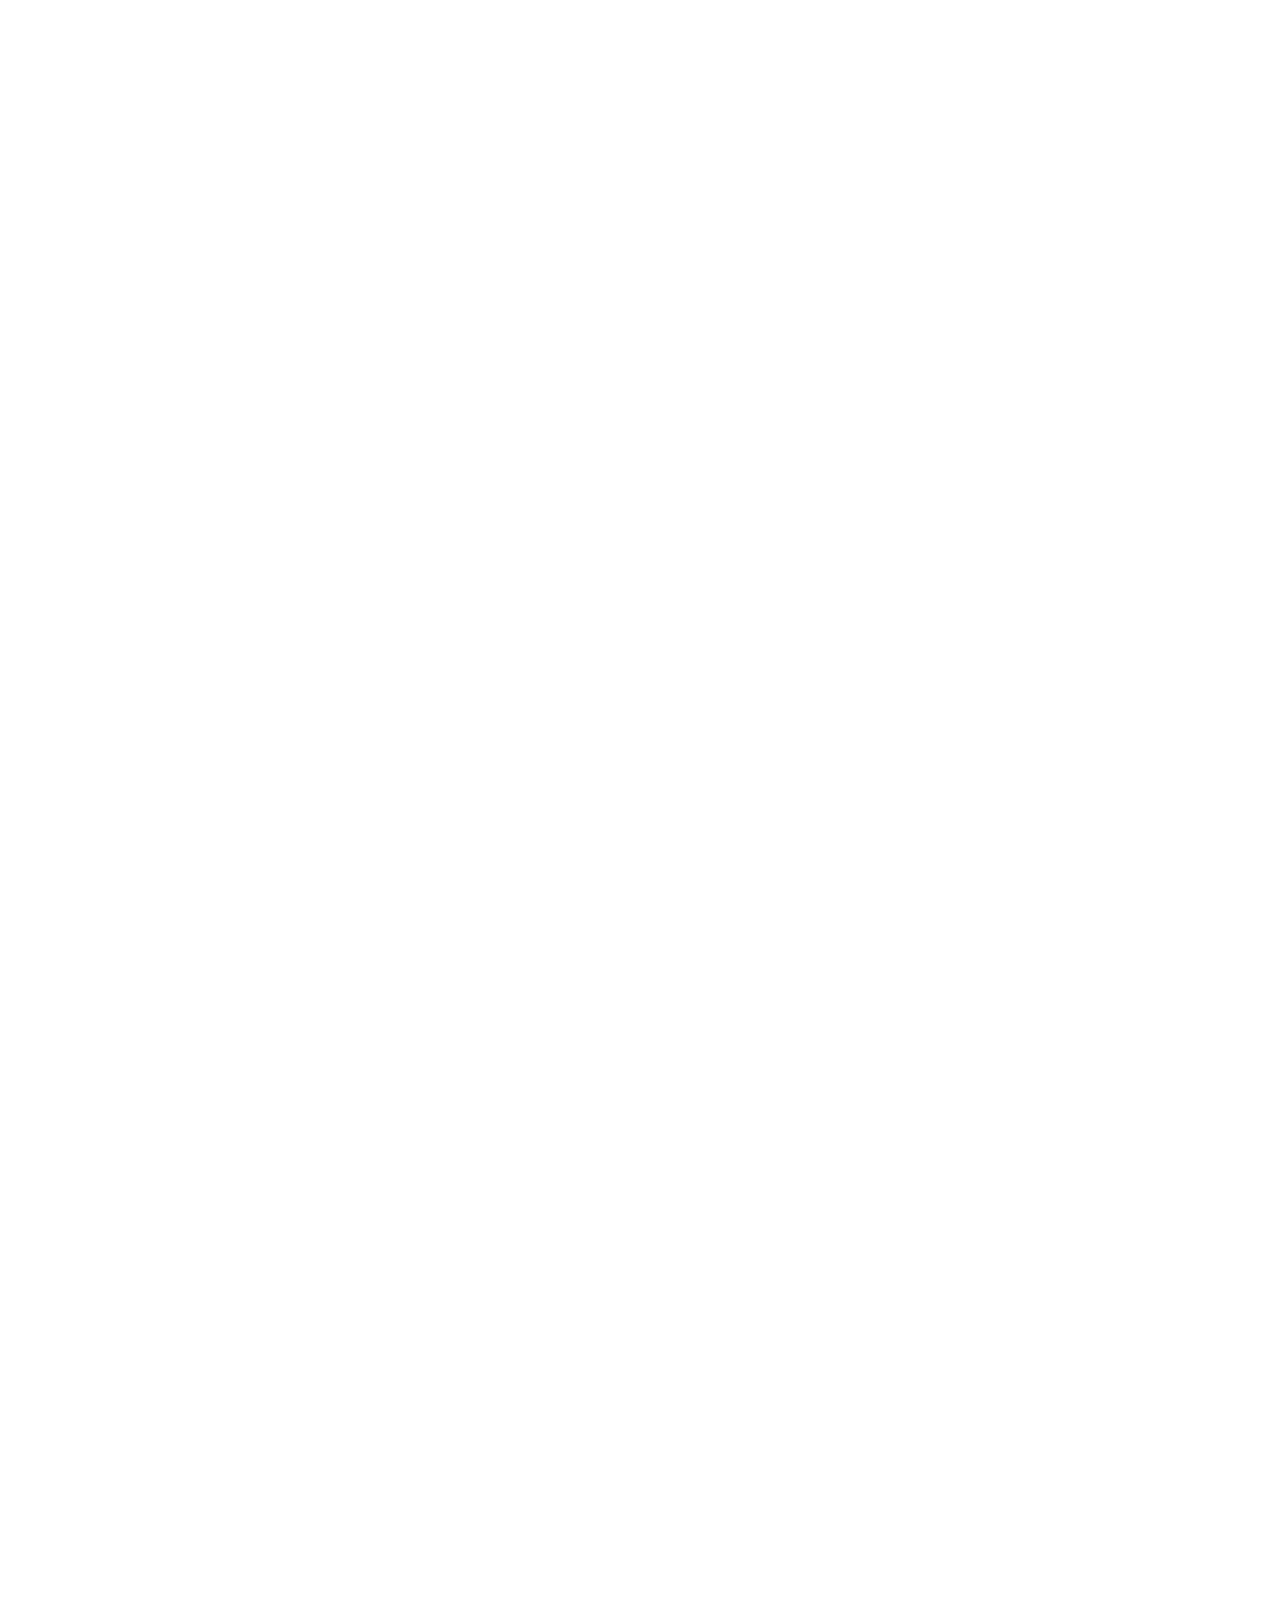
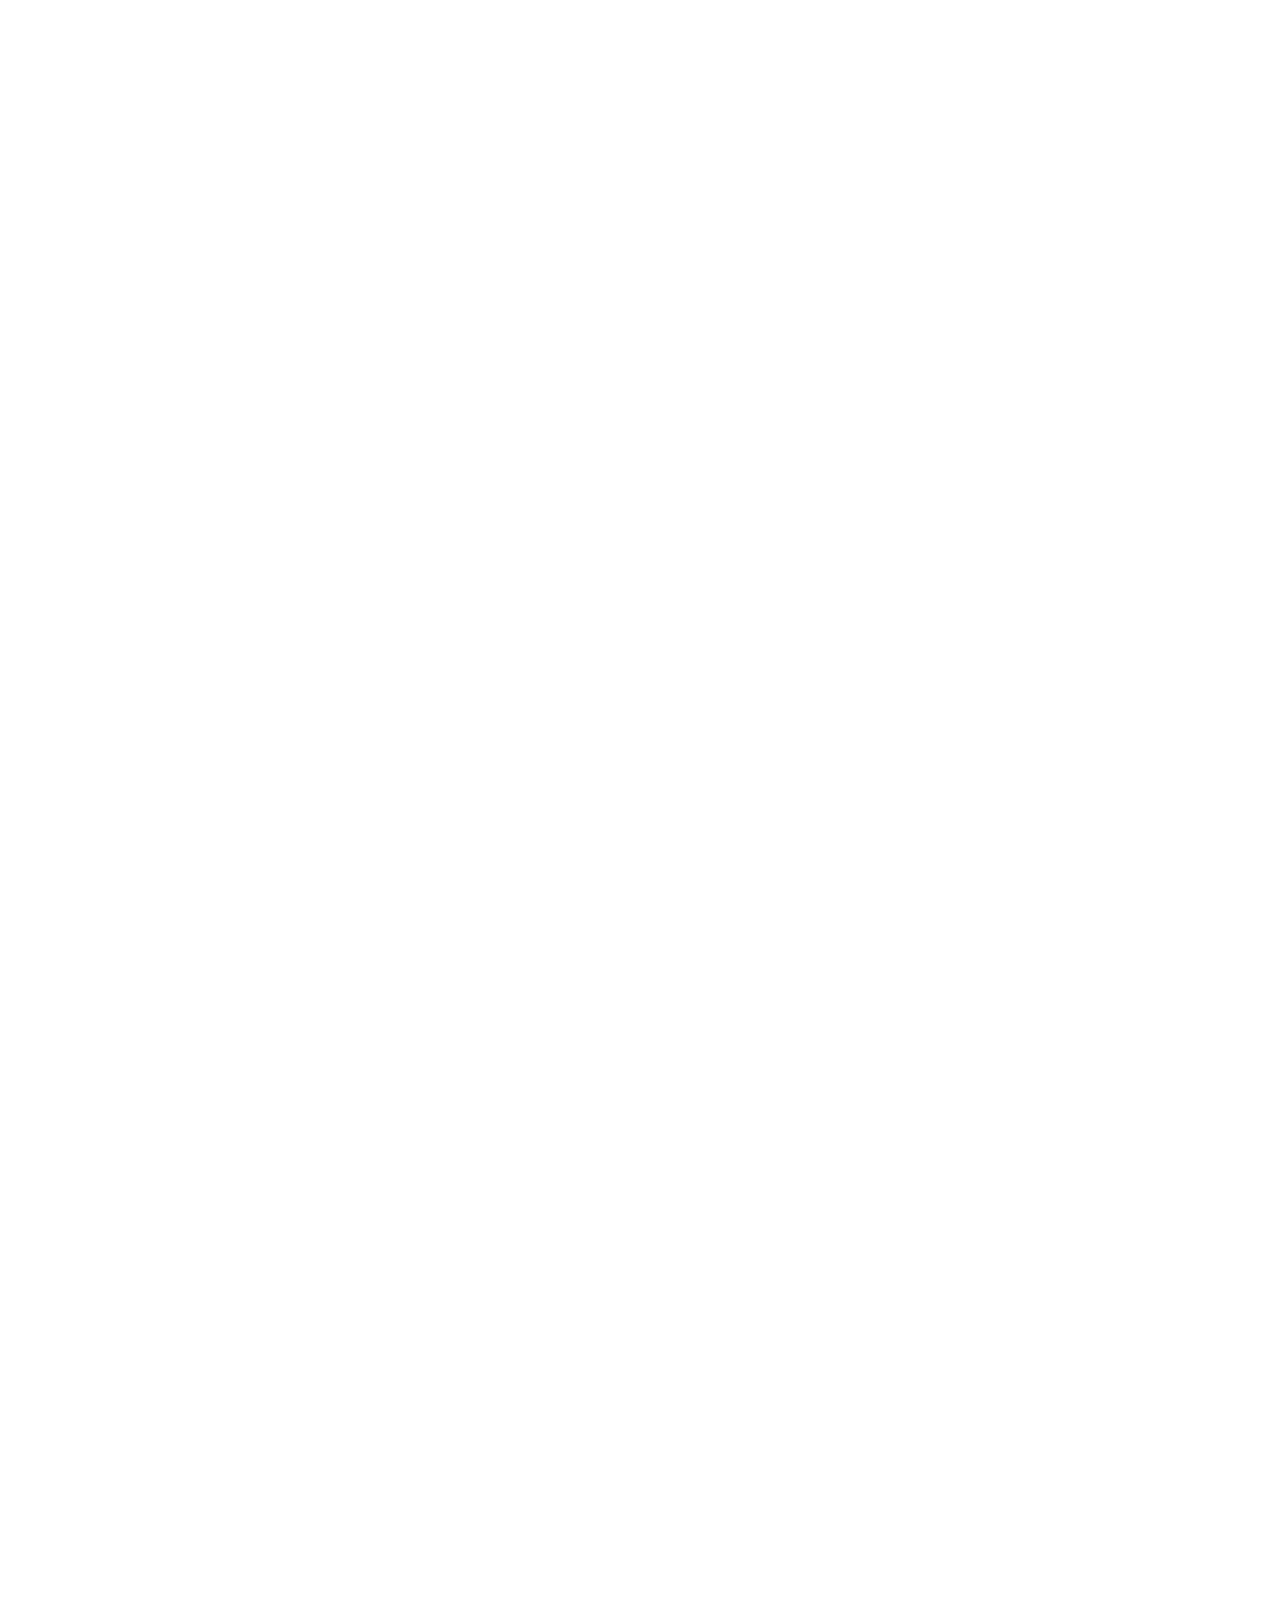
==== commit 29c391e0: "main" ====
--- a/index.html
+++ b/index.html
@@ -1,87 +1,1153 @@
-<!DOCTYPE html>
+﻿<!DOCTYPE html>
+<!--
+	Salient by TEMPLATE STOCK
+	templatestock.co @templatestock
+	Released for free under the Creative Commons Attribution 3.0 license (templated.co/license)
+-->
 <html lang="en">
 <head>
-    <meta charset="UTF-8">
-    <meta http-equiv="X-UA-Compatible" content="IE=edge">
-    <meta name="viewport" content="width=device-width, initial-scale=1.0">
-    <link rel="stylesheet" href="index.css">
-    <title> Continente Americano </title>
-    
+
+  <meta charset="utf-8">
+  <meta http-equiv="X-UA-Compatible" content="IE=edge">
+  <meta name="viewport" content="width=device-width, initial-scale=1">
+  <title>Salient - Free Responsive HTML5 Template | Template Stock</title>
+
+  <!-- Custom Google fonts -->
+  <link href='http://fonts.googleapis.com/css?family=Raleway:400,500,300,700' rel='stylesheet' type='text/css'>
+  <link href="http://fonts.googleapis.com/css?family=Crimson+Text:400,600" rel="stylesheet" type="text/css">
+  <link href="http://fonts.googleapis.com/css?family=Open+Sans:400,300,600" rel="stylesheet" type="text/css">
+
+  <!-- Bootstrap CSS Style -->
+  <link rel="stylesheet" href="assets/css/bootstrap.min.css">
+
+  <!-- Template CSS Style -->
+  <link rel="stylesheet" href="assets/css/style.css">
+
+  <!-- Animate CSS  -->
+  <link rel="stylesheet" href="assets/css/animate.css">
+
+  <!-- FontAwesome 4.3.0 Icons  -->
+  <link rel="stylesheet" href="assets/css/font-awesome.min.css">
+
+  <!-- et line font  -->
+  <link rel="stylesheet" href="assets/css/et-line-font/style.css">
+
+  <!-- BXslider CSS  -->
+  <link rel="stylesheet" href="assets/css/bxslider/jquery.bxslider.css">
+
+  <!-- Owl Carousel CSS Style -->
+  <link rel="stylesheet" href="assets/css/owl-carousel/owl.carousel.css">
+  <link rel="stylesheet" href="assets/css/owl-carousel/owl.theme.css">
+  <link rel="stylesheet" href="assets/css/owl-carousel/owl.transitions.css">
+
+  <!-- Magnific-Popup CSS Style -->
+  <link rel="stylesheet" href="assets/css/magnific-popup/magnific-popup.css">
+
+  <!-- HTML5 Shim and Respond.js IE8 support of HTML5 elements and media queries -->
+  <!-- WARNING: Respond.js doesn't work if you view the page via file:// -->
+  <!--[if lt IE 9]>
+    <script src="https://oss.maxcdn.com/html5shiv/3.7.2/html5shiv.min.js"></script>
+    <script src="https://oss.maxcdn.com/respond/1.4.2/respond.min.js"></script>
+  <![endif]-->
+	
 </head>
 <body>
-<nav>
-    <ul class="menu">
-        <li><a href="peru.html">PERU</a></li>
-        <li><a href="argentina.html">ARGENTINA</a></li>
-        <li><a href="usa.html">ESTADOS UNIDOS</a></li> 
-    </ul>
-    <div class="center-outer">
-        <div class="center-inner">
-            <div class="bubbles">
-                <h1>El continente Americano</h1>
+
+  <!-- Preload the Whole Page -->
+  <div id="preloader">      
+    <div id="loading-animation">&nbsp;</div>
+  </div>
+
+  <!-- Navbar -->
+  <header class="header">
+    <nav class="navbar navbar-default navbar-static-top">
+      <div class="container">
+      <!-- Brand and toggle get grouped for better mobile display -->
+        <div class="navbar-header">
+          <button type="button" class="navbar-toggle collapsed" data-toggle="collapse" data-target="#navigation-nav">
+            <span class="sr-only">Toggle navigation</span>
+            <span class="icon-bar"></span>
+            <span class="icon-bar"></span>
+            <span class="icon-bar"></span>
+          </button>
+           <a class="navbar-brand" href="#"><img src="assets/images/logo.png" alt=""></a>
+        </div>
+        <!-- Collect the nav links, forms, and other content for toggling -->
+        <div class="collapse navbar-collapse" id="navigation-nav">
+          <ul class="nav navbar-nav navbar-right">
+            <li class="active"><a class="section-scroll" href="#wrapper">Home</a></li>
+            <li><a href="#landing-offer">About</a></li>
+            <li><a href="#features-section">Services</a></li>
+            <li><a href="#team-section">Team</a></li>
+            <li><a href="#screenshots-section">Works</a></li>
+            <li><a href="#prices-section">Prices</a></li>
+            <li><a href="#subscribe-section">Subscribe</a></li>
+            <li><a href="#contact-section">Contact</a></li>
+          </ul>
+        </div><!-- /.navbar-collapse -->
+      </div><!-- /.container -->
+    </nav>
+  </header>
+  <!-- End Navbar -->
+
+  <div id="wrapper">
+
+  <!-- Hero
+  ================================================== -->
+    <section>
+      <div id="hero-section" class="landing-hero" data-stellar-background-ratio="0">
+        <div class="hero-content">
+          <div class="container">
+            <div class="row">
+              <div class="col-sm-8 col-sm-offset-2">
+
+                <div class="hero-text">
+                  <div class="herolider">
+                    <ul class="caption-slides">
+
+                      <li class="caption">
+                        <h1>A Legacy of Quality</h1>
+                        <div class="div-line"></div>
+                        <p class="hero">Branding, Photography &amp; Web Development</p>
+                      </li>
+
+                      <li class="caption">
+                        <h1>RESPONSIVE TEMPLATES</h1>
+                        <div class="div-line"></div>
+                        <p class="hero">Design &amp; Development</p>
+                      </li>
+
+                      <li class="caption">
+                        <h1>HIGH QUALITY CODE</h1>
+                        <div class="div-line"></div>
+                        <p class="hero">HTML5 &amp; CSS3</p>
+                      </li>
+
+                    </ul>
+                  </div> <!-- end herolider -->
+                </div> <!-- end hero-text -->
+
+                <div class="hero-btn">
+                  <a href="#landing-offer" class="btn btn-clean">Read more</a>
+                </div> <!-- end hero-btn -->
+
+              </div> <!-- end col-md-6 -->
+            </div> <!-- end row -->
+          </div> <!-- End container -->
+        </div> <!-- End hero-content -->
+      </div> <!-- End hero-section -->
+    </section>
+    <!-- End hero section -->
+
+    <!-- Offer
+    ================================================== -->
+    <section>
+      <div id="landing-offer" class="pad-sec">
+        <div class="container">
+
+          <div class="title-section big-title-sec animated out" data-animation="fadeInUp" data-delay="0">
+            <div class="row">
+              <div class="col-sm-8 col-sm-offset-2">
+                <h2 class="big-title">Some information about us</h2>
+                <h1 class="big-subtitle">We’re small branding &amp; digital studio</h1>
+                <hr>
+                <p class="about-text">Cras porta dolor ut velit imperdiet, quis sodales tellus facilisis. Vestibulum magna turpis, tincidun blandit semper lorem. Mauris nodesterin feugiat neque, a aliquet ligula. Sed non felis tincidunt, facilisis felis vitae, mollis est. Nulla sapien dui, feugiat sed velit a, egestas porta magna.</p>
+              </div>
+            </div> <!-- End row -->
+          </div> <!-- end title-section -->
+
+          <div class="offer-boxes">
+
+            <div class="row">
+            <div class="col-sm-4">
+              <div class="offer-post text-center animated out" data-animation="fadeInLeft" data-delay="0">
+                <div class="offer-icon">
+                  <span class="icon-desktop"></span>
                 </div>
+                <h4>DESIGNS &amp; INTERFACES</h4>
+                <p>Mauris eros tortor, tristique cursus porttitor et, luctus sed urna. Quisque id libero risus. Aliquam accumsan erat id sem placerat tempus.</p>
+              </div> <!-- End offer-post -->
+            </div> <!-- End col-sm-4 -->
+
+            <div class="col-sm-4">
+              <div class="offer-post text-center animated out" data-animation="fadeInUp" data-delay="0">
+                <div class="offer-icon">
+                  <span class="icon-piechart"></span>
+                </div>
+                <h4>Branding</h4>
+                <p>Mauris eros tortor, tristique cursus porttitor et, luctus sed urna. Quisque id libero risus. Aliquam accumsan erat id sem placerat tempus.</p>
+              </div> <!-- End offer-post -->
+            </div> <!-- End col-sm-4 -->
+
+            <div class="col-sm-4">
+              <div class="offer-post text-center animated out" data-animation="fadeInRight" data-delay="0">
+                <div class="offer-icon">
+                  <span class="icon-lifesaver"></span>
+                </div>
+                <h4>Dedicated support</h4>
+                <p>Mauris eros tortor, tristique cursus porttitor et, luctus sed urna. Quisque id libero risus. Aliquam accumsan erat id sem placerat tempus.</p>
+              </div> <!-- End offer-post -->
+            </div> <!-- End col-sm-4 -->
+
+            </div> <!-- End row -->
+
+          </div> <!-- End offer-boxes -->
+        </div> <!-- End container -->
+      </div> <!-- End landing-offer-section -->
+    </section>
+    <!-- End offer section -->
+
+    <section>
+      <div class="sep-section"></div>
+    </section>
+
+    <!-- Features services
+    ================================================== -->
+    <section>
+      <div id="features-section" class="pad-sec">
+        <div class="container">
+          <div class="title-section text-center animated out" data-animation="fadeInUp" data-delay="0">
+            <div class="row">
+              <div class="col-sm-8 col-sm-offset-2">
+                <h2>What we do?</h2>
+                <hr>
+                <p>Seamlessly restore client-focused potentialities rather than functional strategic theme areas.</p>
+              </div> <!-- edn col-sm-8 -->
+            </div> <!-- End row -->
+          </div> <!-- end title-section -->
+          <div class="row">
+            <div class="col-md-3 without-padding">
+              <div class="left-features-services">
+                <ul class="features-list">
+                  <!-- feature -->
+                  <li>
+                    <div class="left-features-box animated out" data-animation="fadeInLeft" data-delay="0">
+                      <span class="iconbox"><i class="icon-mobile"></i></span>
+                      <div class="features-box-content">
+                        <h6>Mobile App</h6>
+                        <p>Mauris eros tortor, tristique cursus porttitor et, luctus sed urna.</p>
+                      </div> <!-- end features-box-content -->
+                    </div> <!-- end left-features-box -->
+                  </li>
+                  <!-- feature -->
+                  <li>
+                    <div class="left-features-box animated out" data-animation="fadeInLeft" data-delay="0">
+                      <span class="iconbox"><i class="icon-browser"></i></span>
+                      <div class="features-box-content">
+                        <h6>Web design</h6>
+                        <p>Mauris eros tortor, tristique cursus porttitor et, luctus sed urna.</p>
+                      </div> <!-- end features-box-content -->
+                    </div> <!-- end left-features-box -->
+                  </li>
+                  <!-- feature -->
+                  <li>
+                    <div class="left-features-box animated out" data-animation="fadeInLeft" data-delay="0">
+                      <span class="iconbox"><i class="icon-strategy"></i></span>
+                      <div class="features-box-content">
+                        <h6>Branding</h6>
+                        <p>Mauris eros tortor, tristique cursus porttitor et, luctus sed urna.</p>
+                      </div> <!-- end features-box-content -->
+                    </div> <!-- end left-features-box -->
+                  </li>
+                  <!-- feature -->
+                  <li>
+                    <div class="left-features-box animated out" data-animation="fadeInLeft" data-delay="0">
+                      <span class="iconbox"><i class="icon-hotairballoon "></i></span>
+                      <div class="features-box-content">
+                        <h6>Logo design</h6>
+                        <p>Mauris eros tortor, tristique cursus porttitor et, luctus sed urna.</p>
+                      </div> <!-- end features-box-content -->
+                    </div> <!-- end left-features-box -->
+                  </li>
+                  <!-- feature -->
+                  <li>
+                    <div class="left-features-box animated out" data-animation="fadeInLeft" data-delay="0">
+                      <span class="iconbox"><i class="icon-lightbulb"></i></span>
+                      <div class="features-box-content">
+                        <h6>Illustrations</h6>
+                        <p>Mauris eros tortor, tristique cursus porttitor et, luctus sed urna.</p>
+                      </div> <!-- end features-box-content -->
+                    </div> <!-- end left-features-box -->
+                  </li>
+                </ul> <!-- end features-list -->
+              </div> <!-- end left-features-service -->
+            </div><!--  end col-md-3 -->
+
+            <div class="col-md-6">
+              <div class="features-image animated out" data-animation="fadeInUp" data-delay="0">
+                <img src="assets/images/temp/woman.jpg" alt="">
+              </div> <!-- end features-image -->
+            </div> <!-- end col-md-6 -->
+
+            <div class="col-md-3 without-padding">
+              <div class="right-features-services">
+                <ul class="features-list">
+                  <!-- feature -->
+                  <li>
+                    <div class="right-features-box animated out" data-animation="fadeInRight" data-delay="0">
+                      <span class="iconbox"><i class="icon-tools-2"></i></span>
+                      <div class="features-box-content">
+                        <h6>Easy Customization</h6>
+                        <p>Mauris eros tortor, tristique cursus porttitor et, luctus sed urna.</p>
+                      </div>
+                    </div>
+                  </li>
+                  <!-- feature -->
+                  <li>
+                    <div class="right-features-box animated out" data-animation="fadeInRight" data-delay="0">
+                      <span class="iconbox"><i class="icon-video"></i></span>
+                      <div class="features-box-content">
+                        <h6>Video</h6>
+                        <p>Mauris eros tortor, tristique cursus porttitor et, luctus sed urna</p>
+                      </div>
+                    </div>
+                  </li>
+                  <!-- feature -->
+                  <li>
+                    <div class="right-features-box animated out" data-animation="fadeInRight" data-delay="0">
+                      <span class="iconbox"><i class="icon-camera"></i></span>
+                      <div class="features-box-content">
+                        <h6>Photography</h6>
+                        <p>Mauris eros tortor, tristique cursus porttitor et, luctus sed urna.</p>
+                      </div>
+                    </div>
+                  </li>
+                  <!-- feature -->
+                  <li>
+                    <div class="right-features-box animated out" data-animation="fadeInRight" data-delay="0">
+                      <span class="iconbox"><i class="icon-presentation"></i></span>
+                      <div class="features-box-content">
+                        <h6>Marketing</h6>
+                        <p>Mauris eros tortor, tristique cursus porttitor et, luctus sed urna.</p>
+                      </div>
+                    </div>
+                  </li>
+                  <!-- feature -->
+                  <li>
+                    <div class="right-features-box animated out" data-animation="fadeInRight" data-delay="0">
+                      <span class="iconbox"><i class="fa fa-life-ring"></i></span>
+                      <div class="features-box-content">
+                        <h6>Support</h6>
+                        <p>Mauris eros tortor, tristique cursus porttitor et, luctus sed urna.</p>
+                      </div>
+                    </div>
+                  </li>
+                </ul> <!-- end features-list -->
+              </div>
+            </div> <!-- end col-md-3 -->
+
+          </div> <!-- end row -->
+        </div> <!-- end container -->
+      </div>
+    </section>
+    <!-- End features-section -->
+
+    <!-- Video section
+    ================================================== -->
+    <section>
+      <div id="video-section" data-stellar-background-ratio="0">
+        <div class="container">
+          <div class="row">
+            <div class="col-sm-6 col-sm-offset-3">
+              <div class="video-section-content text-center">
+                <a href="http://vimeo.com/channels/staffpicks/116829150" class="video-pop-up"><i class="fa fa-play"></i></a>
+                <div class="video-head">Introducing Video</div>
+                <div class="video-sub-heading">Check out our video presentation</div>
+              </div>
+            </div> <!-- end col-sm-6 -->
+          </div> <!-- end row -->
+        </div> <!-- end container -->
+      </div>
+    </section>
+    <!-- End Video section -->
+
+    <!-- Team
+    ================================================== -->
+    <section>
+      <div id="team-section" class="pad-sec">
+        <div class="container">
+          <div class="title-section animated out" data-animation="fadeInUp" data-delay="0">
+            <div class="row">
+              <div class="col-sm-8 col-sm-offset-2">
+                <h2>Our awesome team</h2>
+                <hr>
+                <p>Seamlessly restore client-focused potentialities rather than functional strategic theme areas. Credibly e-enable value-added portals with clicks-and-mortar initiatives.</p>
+              </div>
+            </div> <!-- End row -->
+          </div> <!-- end title-section -->
+
+          <div class="team-members">
+            <div class="row">
+
+              <!-- member-team -->
+              <div class="col-sm-4">
+                <div class="member-team animated out" data-animation="fadeInLeft" data-delay="0">
+                  <img src="assets/images/team/m1.jpg" alt="">
+                  <div class="magnifier">
+                    <div class="magnifier-inner">
+                      <h3>MICHAEL ROOF</h3>
+                      <p>Co_founder &amp; Designer</p>
+                      <p>We’ll etch your brand onto tangible objects: business cards, ads, stickers, brochures, you name it. You won’t see business cards, ads, stickers, brochures anything until we’re done drooling at the result.</p>
+                      <ul class="social-icons">
+
+                        <li><a data-rel="tooltip" data-toggle="tooltip" data-trigger="hover" data-placement="bottom" data-title="Facebook" href="#" data-original-title="" title=""><i class="fa fa-facebook"></i></a></li>
+
+                        <li><a data-rel="tooltip" data-toggle="tooltip" data-trigger="hover" data-placement="bottom" data-title="Twitter" href="#" data-original-title="" title=""><i class="fa fa-twitter"></i></a></li>
+
+                        <li><a data-rel="tooltip" data-toggle="tooltip" data-trigger="hover" data-placement="bottom" data-title="Google Plus" href="#" data-original-title="" title=""><i class="fa fa-google-plus"></i></a></li>
+
+                        <li><a data-rel="tooltip" data-toggle="tooltip" data-trigger="hover" data-placement="bottom" data-title="Skype" href="#" data-original-title="" title=""><i class="fa fa-skype"></i></a></li>
+
+                      </ul>
+                    </div> <!-- End magnifier-inner -->
+                  </div> <!-- End magnifier -->
+                </div> <!-- End member-team -->
+              </div> <!-- End col-sm-4 -->
+
+              <!-- member-team -->
+              <div class="col-sm-4">
+                <div class="member-team animated out" data-animation="fadeInUp" data-delay="0">
+                  <img src="assets/images/team/m2.jpg" alt="">
+                  <div class="magnifier">
+                    <div class="magnifier-inner">
+                      <h3>CHARLES WHITE</h3>
+                      <p>Co_founder &amp; Designer</p>
+                      <p>We’ll etch your brand onto tangible objects: business cards, ads, stickers, brochures, you name it. You won’t see business cards, ads, stickers, brochures anything until we’re done drooling at the result.</p>
+                      <ul class="social-icons">
+
+                        <li><a data-rel="tooltip" data-toggle="tooltip" data-trigger="hover" data-placement="bottom" data-title="Facebook" href="#" data-original-title="" title=""><i class="fa fa-facebook"></i></a></li>
+
+                        <li><a data-rel="tooltip" data-toggle="tooltip" data-trigger="hover" data-placement="bottom" data-title="Twitter" href="#" data-original-title="" title=""><i class="fa fa-twitter"></i></a></li>
+
+                        <li><a data-rel="tooltip" data-toggle="tooltip" data-trigger="hover" data-placement="bottom" data-title="Google Plus" href="#" data-original-title="" title=""><i class="fa fa-google-plus"></i></a></li>
+
+                        <li><a data-rel="tooltip" data-toggle="tooltip" data-trigger="hover" data-placement="bottom" data-title="Skype" href="#" data-original-title="" title=""><i class="fa fa-skype"></i></a></li>
+
+                      </ul>
+                    </div> <!-- End magnifier-inner -->
+                  </div> <!-- End magnifier -->
+                </div> <!-- End member-team -->
+              </div> <!-- End col-sm-4 -->
+
+              <!-- member-team -->
+              <div class="col-sm-4">
+                <div class="member-team animated out" data-animation="fadeInRight" data-delay="0">
+                  <img src="assets/images/team/m3.jpg" alt="">
+                  <div class="magnifier">
+                    <div class="magnifier-inner">
+                      <h3>MARTIN CAMBRIGE</h3>
+                      <p>Head Support</p>
+                      <p>We’ll etch your brand onto tangible objects: business cards, ads, stickers, brochures, you name it. You won’t see business cards, ads, stickers, brochures anything until we’re done drooling at the result.</p>
+                      <ul class="social-icons">
+
+                        <li><a data-rel="tooltip" data-toggle="tooltip" data-trigger="hover" data-placement="bottom" data-title="Facebook" href="#" data-original-title="" title=""><i class="fa fa-facebook"></i></a></li>
+
+                        <li><a data-rel="tooltip" data-toggle="tooltip" data-trigger="hover" data-placement="bottom" data-title="Twitter" href="#" data-original-title="" title=""><i class="fa fa-twitter"></i></a></li>
+
+                        <li><a data-rel="tooltip" data-toggle="tooltip" data-trigger="hover" data-placement="bottom" data-title="Google Plus" href="#" data-original-title="" title=""><i class="fa fa-google-plus"></i></a></li>
+
+                        <li><a data-rel="tooltip" data-toggle="tooltip" data-trigger="hover" data-placement="bottom" data-title="Skype" href="#" data-original-title="" title=""><i class="fa fa-skype"></i></a></li>
+
+                      </ul>
+                    </div> <!-- End magnifier-inner -->
+                  </div> <!-- End magnifier -->
+                </div> <!-- End member-team -->
+              </div> <!-- End col-sm-4 -->
+
+            </div>
+          </div> <!-- End team-members -->
+        </div> <!-- End container -->
+      </div> <!-- End team-section -->
+    </section>
+    <!-- End team section -->
+
+    <!-- About Team
+    ================================================== -->
+    <section>
+      <div id="about-team">
+        <div class="container">
+            <div class="row">
+
+              <div class="col-md-6 col-sm-6 col-xs-12">
+                <div class="title-section">
+                  <h3>Our team skills</h3>
+                </div>
+                <p>Sit ad etiam dissentias, viderer intellegebat usu et, per aliquam delectus ut. In inermis suavitate tincidunt quo, habeo lorem quis nulla eget, dictum pretium magna. Praesent id metus mattis tellus consectetur posuere. Aenean vel enim ut massa luctus efficitur a nec magna.</p>
+              </div> <!-- end col-md-6 -->
+
+              <div class="col-md-6 col-sm-6 col-xs-12">
+                <div class="progress-bars">
+                  
+                  <!-- skillbar -->
+                  <div class="p-bar">
+                    <!-- meta -->
+                    <div class="progress-meta">
+                      <h6 class="progress-title">photoshop</h6>
+                      <h6 class="progress-value">75%</h6>
+                    </div>
+
+                    <div class="progress">
+                      <div class="progress-bar" aria-valuenow="75" role="progressbar" aria-valuemin="0" aria-valuemax="100"></div>
+                    </div>
+
+                  </div> <!-- end p-bar -->
+
+                  <!-- skillbar -->
+                  <div class="p-bar">
+                    <!-- meta -->
+                    <div class="progress-meta">
+                      <h6 class="progress-title">html</h6>
+                      <h6 class="progress-value">95%</h6>
+                    </div>
+
+                    <div class="progress">
+                      <div class="progress-bar" aria-valuenow="95" role="progressbar" aria-valuemin="0" aria-valuemax="100"></div>
+                    </div>
+
+                  </div> <!-- end p-bar -->
+
+                  <!-- skillbar -->
+                  <div class="p-bar">
+                    <!-- meta -->
+                    <div class="progress-meta">
+                      <h6 class="progress-title">css</h6>
+                      <h6 class="progress-value">85%</h6>
+                    </div>
+
+                    <div class="progress">
+                      <div class="progress-bar" aria-valuenow="85" role="progressbar" aria-valuemin="0" aria-valuemax="100"></div>
+                    </div>
+
+                  </div> <!-- end p-bar -->
+
+                  <!-- skillbar -->
+                  <div class="p-bar">
+                    <!-- meta -->
+                    <div class="progress-meta">
+                      <h6 class="progress-title">jquery</h6>
+                      <h6 class="progress-value">73%</h6>
+                    </div>
+
+                    <div class="progress">
+                      <div class="progress-bar" aria-valuenow="73" role="progressbar" aria-valuemin="0" aria-valuemax="100"></div>
+                    </div>
+
+                  </div> <!-- end p-bar -->
+
+                </div> <!-- end skills-bars -->
+              </div> <!-- end col-md-6 -->
+            </div> <!-- end row -->
+        </div>
+      </div>
+    </section>
+    <!-- End About Team -->
+
+    <!-- Banner-Services
+    ================================================== -->
+    <section>
+      <div id="banner-services" data-stellar-background-ratio="0">
+        <div class="container">
+          <div class="row">
+
+            <div class="col-sm-6">
+              <div class="banner-content animated out" data-animation="fadeInUp" data-delay="0">
+                <h3 class="banner-heading">Looking for exclusive digital services?</h3>
+                <div class="banner-decription">
+                  Proin fringilla augue at maximus vestibulum. Nam pulvinar vitae neque et porttitor. Integer non dapibus diam, ac eleifend lectus.
+                </div> <!-- end banner-decription -->
+                <div>
+                  <a href="contact.html" class="btn btn-sm btn-clean">Lets talk</a>
+                </div>
+              </div> <!-- end banner-content -->
+            </div> <!-- end col-sm-6 -->
+
+            <div class="col-sm-6">
+              <div class="banner-image animated out" data-animation="fadeInUp" data-delay="0">
+                <img src="assets/images/temp/banner-img.png" alt="">
+              </div> <!-- end banner-image -->
+            </div> <!-- end col-sm-6 -->
+            
+          </div> <!-- end row -->
+        </div> <!-- end container -->
+      </div>
+    </section>
+    <!-- End Banner services section -->
+
+    <!-- Features App 2
+    ================================================== -->
+    <section>
+      <div id="features-app-section-2" class="pad-sec">
+        <div class="container">
+          <div class="row">
+            <div class="col-sm-6 features-app-content-left animated out" data-animation="fadeInLeft" data-delay="0">
+              <div class="section_header">
+                <h2>Simple. Intuitive. <span>Powerful.</span></h2> 
+              </div> <!-- End section_header -->
+                <p> Lorem ipsum <span>dolor</span> sit amet, consectetur adipisicing elit.Sed do eiusmod tempor incididunt ut labore et dolore magna aliqua.</p>
+
+                <ul class="features-app-list">
+
+                  <!-- feature -->
+                  <li>
+                    <div class="feature-app-box animated out" data-animation="fadeInLeft" data-delay="0">
+                      <div class="app-feature-icon pull-left"><span class="pe-7s-graph"></span></div>
+                      <div class="feature-app-box-content">
+                        <h6>Beautiful, modern design</h6>
+                        <p>Mauris vehicula tortor id augue rutrum consequat ac at massa. Interdum et malesuada fames ac ante ipsum primis.</p>
+                      </div>
+                    </div>
+                  </li>
+
+                  <!-- feature -->
+                  <li>
+                    <div class="feature-app-box animated out" data-animation="fadeInLeft" data-delay="0">
+                      <div class="app-feature-icon pull-left"><span class="pe-7s-config"></span></div>
+                      <div class="feature-app-box-content">
+                        <h6>Easy to set up</h6>
+                        <p>Phasellus consequat facilisis volutpat ma faucibus odio vitae semper. Ae volutpat lobortis.</p>
+                      </div>
+                    </div>
+                  </li>
+
+                  <!-- feature -->
+                  <li>
+                    <div class="feature-app-box animated out" data-animation="fadeInLeft" data-delay="0">
+                      <div class="app-feature-icon pull-left"><span class="pe-7s-refresh-2"></span></div>
+                      <div class="feature-app-box-content">
+                        <h6>Stunning flexibility</h6>
+                        <p>Phasellus consequat facilisis volutpat ma faucibus odio vitae semper. Ae volutpat lobortis.</p>
+                      </div>
+                    </div>
+                  </li>
+
+                  <!-- feature -->
+                  <li>
+                    <div class="feature-app-box animated out" data-animation="fadeInLeft" data-delay="0">
+                      <div class="app-feature-icon pull-left"><span class="pe-7s-lock"></span></div>
+                      <div class="feature-app-box-content">
+                        <h6>Reliable and Secure Platform</h6>
+                        <p>Phasellus consequat facilisis volutpat ma faucibus odio vitae semper. Ae volutpat lobortis.</p>
+                      </div>
+                    </div>
+                  </li>
+                  
+                </ul>
+            </div> <!-- End feature-content -->
+
+            <div class="col-sm-5 col-sm-offset-1 text-center img-app-right animated out" data-animation="fadeInRight" data-delay="0">
+              <figure>
+                <img src="assets/images/app/phone-2.png" alt="">
+              </figure>
+            </div> <!-- End col-sm-8 -->
+
+          </div> <!-- End row -->
+        </div> <!-- End container -->
+      </div> <!-- End feature-section -->
+    </section>
+    <!-- End Features App 2 section -->
+
+    <section>
+      <div class="sep-section"></div>
+    </section>
+
+    <!-- Creative section-1
+    ================================================== -->
+    <section>
+      <div id="creative-section-1" class="pad-sec">
+        <div class="container">
+          <div class="row">
+
+            <div class="col-sm-7 img-creative-left text-center animated out" data-animation="fadeInLeft" data-delay="0">
+              <figure>
+                <img src="assets/images/temp/cover.png" alt="">
+              </figure>
+            </div> <!-- End col-sm-8 -->
+
+            <div class="col-sm-5 creative-content-right animated out" data-animation="fadeInRight" data-delay="0">
+              <div class="section_header">
+                <h2>Creative project</h2> 
+              </div> <!-- End section_header -->
+
+                <p> Lorem ipsum <span>dolor</span> sit amet, consectetur adipisicing elit.Sed do eiusmod tempor incididunt ut labore et dolore magna aliqua. Duis aute irure dolor in reprehenderit in voluptate velit esse cillum dolore eu fugiat nulla pariatur.</p>
+
+              <div class="view-more">
+                <a href="#services-section" class="btn btn-lg btn-primary">View online</a>
+              </div>
+            </div> <!-- End feature-content -->
+
+          </div> <!-- End row -->
+        </div> <!-- End container -->
+      </div> <!-- End feature-section -->
+    </section>
+    <!-- End Creative section-1 -->
+
+    <section>
+      <div class="sep-section"></div>
+    </section>
+
+    <!-- Screenshots
+    ================================================== -->
+      <section>
+        <div id="screenshots-section" class="pad-sec">
+          <div class="container">
+           <div class="title-section text-center animated out" data-animation="fadeInUp" data-delay="0">
+              <div class="row">
+                <div class="col-sm-8 col-sm-offset-2">
+                  <h2>Screenshots gallery</h2>
+                  <hr>
+                  <p>Seamlessly restore client-focused potentialities rather than functional strategic theme areas.</p>
+              </div>
+            </div> <!-- End row -->
+          </div> <!-- end title-section -->
+
+            <div class="row">
+              <div class="col-md-12">
+                <div class="screenshots-carousel animated out" data-animation="fadeInUp" data-delay="0">
+
+                  <div class="shot">
+                    <div class="screen">
+                      <a class="zoom" href="assets/images/screenshots/1.jpg"><img src="assets/images/screenshots/1.jpg" alt="screenshot"></a>
+                    </div> <!-- end screen -->
+                  </div> <!-- end shot -->
+
+                  <div class="shot">
+                    <div class="screen">
+                      <a class="zoom" href="assets/images/screenshots/2.jpg"><img src="assets/images/screenshots/1.jpg" alt="screenshot"></a>
+                    </div> <!-- end screen -->
+                  </div> <!-- end shot -->
+
+                  <div class="shot">
+                    <div class="screen">
+                      <a class="zoom" href="assets/images/screenshots/1.jpg"><img src="assets/images/screenshots/2.jpg" alt="screenshot"></a>
+                    </div> <!-- end screen -->
+                  </div> <!-- end shot -->
+
+                  <div class="shot">
+                    <div class="screen">
+                      <a class="zoom" href="assets/images/screenshots/2.jpg"><img src="assets/images/screenshots/1.jpg" alt="screenshot"></a>
+                    </div> <!-- end screen -->
+                  </div> <!-- end shot -->
+
+
+                  <div class="shot">
+                    <div class="screen">
+                      <a class="zoom" href="assets/images/screenshots/1.jpg"><img src="assets/images/screenshots/2.jpg" alt="screenshot"></a>
+                    </div> <!-- end screen -->
+                  </div> <!-- end shot -->
+
+                  <div class="shot">
+                    <div class="screen">
+                      <a class="zoom" href="assets/images/screenshots/2.jpg"><img src="assets/images/screenshots/1.jpg" alt="screenshot"></a>
+                    </div> <!-- end screen -->
+                  </div> <!-- end shot -->
+
+                  <div class="shot">
+                    <div class="screen">
+                      <a class="zoom" href="assets/images/screenshots/1.jpg"><img src="assets/images/screenshots/2.jpg" alt="screenshot"></a>
+                    </div> <!-- end screen -->
+                  </div> <!-- end shot -->
+
+                  <div class="shot">
+                    <div class="screen">
+                      <a class="zoom" href="assets/images/screenshots/2.jpg"><img src="assets/images/screenshots/1.jpg" alt="screenshot"></a>
+                    </div> <!-- end screen -->
+                  </div> <!-- end shot -->
+
+                </div> <!-- end screenshots-carousel -->
+              </div> <!-- end col-md-12 -->
+            </div> <!-- end row -->
+          </div><!--  end container -->
+        </div>
+      </section>
+      <!-- End screenshots-section -->
+
+      <!-- Clients-section
+    ================================================== -->
+    <section>
+      <div id="clients-section" class="clients-bg" data-stellar-background-ratio="0">
+        <div class="container">
+          <div class="row">
+             
+             <!-- client -->
+            <div class="col-xs-4 col-sm-2">
+              <div class="client">
+                <a href="#"><img src="assets/images/clients/client_1.png" alt=""></a>
+              </div>
+            </div> <!-- end col-xs-6 -->
+
+             <!-- client -->
+            <div class="col-xs-4 col-sm-2">
+              <div class="client">
+                <a href="#"><img src="assets/images/clients/client_2.png" alt=""></a>
+              </div>
+            </div> <!-- end col-xs-6 -->
+
+             <!-- client -->
+            <div class="col-xs-4 col-sm-2">
+              <div class="client">
+                <a href="#"><img src="assets/images/clients/client_3.png" alt=""></a>
+              </div>
+            </div> <!-- end col-xs-6 -->
+
+             <!-- client -->
+            <div class="col-xs-4 col-sm-2">
+              <div class="client">
+                <a href="#"><img src="assets/images/clients/client_4.png" alt=""></a>
+              </div>
+            </div> <!-- end col-xs-6 -->
+
+             <!-- client -->
+            <div class="col-xs-4 col-sm-2">
+              <div class="client">
+                <a href="#"><img src="assets/images/clients/client_1.png" alt=""></a>
+              </div>
+            </div> <!-- end col-xs-6 -->
+
+             <!-- client -->
+            <div class="col-xs-4 col-sm-2">
+              <div class="client">
+                <a href="#"><img src="assets/images/clients/client_2.png" alt=""></a>
+              </div>
+            </div> <!-- end col-xs-6 -->
+
+          </div> <!-- End row -->
+        </div> <!-- End container -->
+      </div> 
+    </section>
+    <!-- End clients-section -->
+
+    <!-- Prices
+    ================================================== -->
+    <section>
+      <div id="prices-section" class="pad-sec">
+        <div class="container">
+          <div class="title-section text-center animated out" data-animation="fadeInUp" data-delay="0">
+            <div class="row">
+              <div class="col-sm-8 col-sm-offset-2">
+                <h2>Our Prices</h2>
+                <hr>
+                <p>Seamlessly restore client-focused potentialities rather than functional strategic theme areas.</p>
+              </div>
+            </div> <!-- End row -->
+          </div> <!-- end title-section -->
+
+          <div class="row">
+            <div class="col-sm-4">
+              <ul class="price-table animated out" data-animation="fadeInLeft" data-delay="0">
+                  <li class="title-price">
+                    <h3>Basic Pack</h3>
+                  </li>
+                  <li class="price-box">
+                      <p class="price"><span class="currency">$</span>5.99</p>
+                      <p class="months">per month</p>
+                  </li>
+                  <li><p>Full Access</p></li>
+                  <li>
+                      <p>5 Projects</p>
+                  </li>
+                  <li>
+                      <p>5 GB Storage</p>
+                  </li>
+                  <li>
+                      <p>100GB Monthly Bandwidth</p>
+                  </li>
+                  <li><p>Premium Support</p></li>
+                  <li>
+                      <p>Your domain</p>
+                  </li>
+                  <li>
+                      <a href="#" class="btn btn-sm btn-dark">Purchase</a>
+                  </li>
+              </ul>
+            </div> <!-- end col-sm-4 -->
+
+            <div class="col-sm-4">
+              <ul class="price-table animated out" data-animation="fadeInUp" data-delay="0">
+                  <li class="title-price">
+                    <h3>Basic Pack</h3>
+                  </li>
+                  <li class="price-box">
+                      <p class="price"><span class="currency">$</span>5.99</p>
+                      <p class="months">per month</p>
+                  </li>
+                  <li><p>Full Access</p></li>
+                  <li>
+                      <p>5 Projects</p>
+                  </li>
+                  <li>
+                      <p>5 GB Storage</p>
+                  </li>
+                  <li>
+                      <p>100GB Monthly Bandwidth</p>
+                  </li>
+                  <li><p>Premium Support</p></li>
+                  <li>
+                      <p>Your domain</p>
+                  </li>
+                  <li>
+                      <a href="#" class="btn btn-sm btn-dark">Purchase</a>
+                  </li>
+              </ul>
+            </div> <!-- end col-sm-4 -->
+
+            <div class="col-sm-4">
+              <ul class="price-table animated out" data-animation="fadeInRight" data-delay="0">
+                  <li class="title-price">
+                    <h3>Basic Pack</h3>
+                  </li>
+                  <li class="price-box">
+                      <p class="price"><span class="currency">$</span>5.99</p>
+                      <p class="months">per month</p>
+                  </li>
+                  <li><p>Full Access</p></li>
+                  <li>
+                      <p>5 Projects</p>
+                  </li>
+                  <li>
+                      <p>5 GB Storage</p>
+                  </li>
+                  <li>
+                      <p>100GB Monthly Bandwidth</p>
+                  </li>
+                  <li><p>Premium Support</p></li>
+                  <li>
+                      <p>Your domain</p>
+                  </li>
+                  <li>
+                      <a href="#" class="btn btn-sm btn-dark">Purchase</a>
+                  </li>
+              </ul>
+            </div> <!-- end col-sm-4 -->
+          </div> <!-- end row -->
+        </div> <!-- end container -->
+      </div>
+    </section>
+    <!-- End prices section -->
+
+    <!-- Subscribe-section
+    ================================================== -->
+    <section>
+      <div id="subscribe-section">
+        <div class="container">
+          <div class="row">
+            <div class="col-sm-6 col-sm-offset-3 col-xs-8 col-xs-offset-2">
+              <div class="newsletter-title text-center">
+                <h4>Stay informed with our newsletter</h4>
+              </div> <!-- end newsletter-title -->
+              <form class="form-inline subscription-form mailchimp" id="subscribeform">
+                  <!-- Subscription messages -->
+                  <h5 class="subscription-success"></h5>
+                  <h5 class="subscription-error"></h5>
+                <!-- Email input -->
+                <div class="form-group newsletter-field">
+                  <input type="email" name="EMAIL" class="form-control" id="subscriber-email" placeholder="jane.doe@example.com">
+                </div>
+                <!-- Subscribe button -->
+                <button type="submit" id="subscribe-button" class="btn btn-sm btn-dark">Subscribe</button>
+              </form>
+            </div> <!-- end col-sm-6 -->
+          </div> <!-- end row -->
+        </div> <!-- end container -->
+      </div> <!-- end subscribe-section -->
+    </section>
+    <!-- End subscribe section -->
+
+    <section>
+      <div class="sep-section"></div>
+    </section>
+
+      <!-- Testimonial
+      ================================================== -->      
+      <section>
+        <div id="testimonials-section">
+          <div class="container">
+            <div class="row">
+              <div class="col-md-8 col-md-offset-2 col-lg-8 col-lg-offset-2">
+
+                <div class="testimonials-carousel">
+
+                  <ul class="testimonials-slider">
+                    
+                    <!-- Testimonial -->
+                    <li>
+                      <img src="assets/images/temp/client-photo.jpg" alt="">
+                      <p>Cum sociis natoque penatibus et magnis dis parturient montes, nascetur ridiculusultricies porta posuere.</p>
+                      <div class="testimonials-author"> ClasDesign - Front End Developer </div>
+                    </li>
+                    
+                    <!-- Testimonial -->
+                    <li>
+                      <img src="assets/images/temp/client-photo.jpg" alt="">
+                      <p>Cum sociis natoque penatibus et magnis dis parturient montes, nascetur ridiculusultricies porta posuere <a href="#">http://goo.gl/1OhxkS</a>.</p>
+                      <div class="testimonials-author">John Doe -  Web Developer</div>
+                    </li>
+                    
+                    <!-- Testimonial -->
+                    <li>
+                      <img src="assets/images/temp/client-photo.jpg" alt="">
+                      <p>Cum sociis natoque penatibus et magnis dis parturient montes, nascetur ridiculusultricies porta posuere. <a href="#">http://goo.gl/1OhxkS</a>.</p>
+                      <div class="testimonials-author">John Doe - Web Designer</div>
+                    </li>
+
+                  </ul>
+
+                  <div class="tc-arrows">
+                     <div class="tc-arrow-left"></div>
+                     <div class="tc-arrow-right"></div>
+                  </div> <!-- end tc-arrows -->
+                </div> <!-- end testimonials-carousel -->
+
+              </div> <!-- end col-md-8 -->
+            </div> <!-- end row -->
+          </div> <!-- end container -->
+        </div>
+      </section>
+      <!-- end testimonial section -->
+
+    <section>
+      <div class="sep-section"></div>
+    </section>
+
+    <!-- Google map
+    ================================================== -->
+    <section>
+      <div id="module-maps">
+        <div id="map"></div>
+      </div>
+    </section>
+    <!-- End Google map -->
+
+    <!-- Contact-section
+    ================================================== -->
+    <section>
+      <div id="contact-section" class="pad-sec">
+
+        <div class="container">
+
+          <div class="title-section text-center animated out" data-animation="fadeInUp" data-delay="0">
+              <div class="row">
+                <div class="col-sm-8 col-sm-offset-2">
+                  <h2>Get in touch</h2>
+                  <hr>
+                  <p>Sed ac mattis justo. Vestibulum facilisis at arcu ac porta. Vivamus at ipsum at quam hendrerit gravida.</p>
+              </div>
+            </div> <!-- End row -->
+          </div> <!-- end title-section -->
+
+          <div class="form-wrapper">
+            <div class="row">
+              <div class="col-md-8 col-md-offset-2">
                 
-                </div>
-                </div>
-                <br>
-                <br>
-                <br>
-            
-    <div class="imagen">
-        <img src="https://opusculo.files.wordpress.com/2013/05/latinoamerica.gif" aling="right"> <h1>Esta compuesta por tres subcontinentes: América del Norte, América Central y América del Sur y un arco insular conocido como las Antillas. De acuerdo a las teorías de la deriva continental y de tectónica de placas, lo que sería América del Norte y América del Sur habrían permanecido durante millones de años separadas.</h1> 
-
-    </div> 
-<h2 class="paises">PAISES DE AMERICA</h2>
-<div id="main-container">
-    <table>
-        <thead>
-            <th>PAIS</th><th>CAPITAL</th><th>PAIS</th><th>CAPITAL</th>
-        </thead>
-        <td>PERU</td> <td>LIMA</td><td>ARGENTINA</td> <td>BUENOS AIRES</td>
-        <tr>  
-        </tr>
-        <td>BRASIL</td> <td>BRASILIA</td><td>COLOMBIA</td> <td>BOGOTA</td>
-        <tr>
-        </tr>
-        <td>ECUADOR</td> <td>QUITO</td><td>BOLIVIA</td> <td> SUCRE</td>
-        <tr>  
-        </tr>
-        <td>VENEZUELA</td> <td>CARACAS</td><td>PARAGUAY</td> <td> ASUNCION</td>
-        <tr>
-        </tr>
-        <td>CHILE</td> <td>SANTIAGO DE CHILE</td><td>CANADA</td> <td> OTTAWA</td>
-        <tr>
-        </tr>
-        <tr>
-        </tr>
-        <td>MEXICO</td> <td>CIUDAD DE MEXICO</td><td>PANAMA</td> <td>CIUDAD DE PANAMA</td>
-        <tr>
-        </tr>
-        <td>COSTA RICA</td> <td>SAN JOSE</td><td>CUBA</td> <td> LA HABANA</td>
-        <tr>
-        </tr>
-        <td>PUERTO RICO</td> <td>SAN JUAN</td><td>EL SALVADOR</td> <td> SAN SALVADOR</td>
-        <tr>
-        </tr>
-        <td>GUATEMALA</td> <td>CIUDAD DE GUATEMALA</td><td>REPUBLICA DOMINICANA</td> <td> SANTO DOMINGO</td>
-        <tr>
-        </tr>
-        <td>JAMAICA</td> <td>KINGSTON</td><td>ESTADOS UNIDOS</td> <td> WASHINGTON D.C.</td>
-        <tr>
-        </tr>
-
-        
-        
-    </table>
-
-</div>
-    
-    
-<br>
-<br>
-    <footer class="footer">
-        Pagina creada por Yamir Gual
+                <!-- form fields -->
+                <form action="assets/php/contact.php.htm" method="post" name="contactform" id="contactform" class="animated out" data-animation="fadeInUp" data-delay="0">
+
+                  <fieldset>
+                    <div class="form-group">
+                      <input class="form-control br-b" type="text" name="name" id="name" placeholder="Name">
+                    </div>
+
+                    <div class="form-group">
+                      <input class="form-control br-b" type="email" name="email" id="email" placeholder="Email">
+                    </div>
+
+                    <div class="form-group">
+                      <textarea class="form-control br-b" name="message" id="message" placeholder="Message..."></textarea>
+                    </div>
+                  </fieldset>
+                  
+                  <!-- submit button -->
+                  <div class="form-group">
+                    <input type="submit" name="submit" value="Send message" id="submit" class="btn btn-sm btn-dark">
+                  </div>
+
+                  <div id="alert"></div>
+
+                </form>
+
+              </div> <!-- end col-md-8 -->
+            </div> <!-- end row -->
+          </div>  <!-- end form-wrapper -->
+
+        </div> <!-- end container -->
+
+      </div> <!-- End contact-section -->
+    </section>
+
+    <!-- Contact-info
+    ================================================== -->
+    <section>
+      <div class="contact-info">
+        <div class="container">
+          <div class="row">
+            <div class="col-sm-4">
+              <a href="#"><i class="pe-7s-map-marker"></i>123 Road. New York.</a>
+            </div> <!-- End col-sm-4 -->
+            <div class="col-sm-4">
+            <a href="tel:+123000456"><i class="pe-7s-phone"></i>+123 000 456</a>
+            </div>
+             <div class="col-sm-4">
+              <a href="mailto:hello@hotmail.com"><i class="pe-7s-mail"></i>hello@hotmail.com</a>
+             </div>
+          </div> <!-- End row -->
+        </div> <!-- End container -->
+      </div> <!-- End contact-info -->
+    </section>
+
+    <!-- Footer
+    ================================================== -->
+    <footer>
+      <div id="footer-section" class="text-center">
+        <div class="container">
+          <div class="row">
+            <div class="col-sm-8 col-sm-offset-2">
+              <ul class="footer-social-links">
+                <li><a href="#">Facebook</a></li>
+                <li><a href="#">Twitter</a></li>
+                <li><a href="#">Dribbble</a></li>
+                <li><a href="#">Behance</a></li>
+                <li><a href="#">Pinterest</a></li>
+              </ul>
+              <p class="copyright">
+                &copy; 2016 Salient - Created By <a href="http://templatestock.co">Template Stock</a>
+              </p>
+            </div> <!-- End col-sm-8 -->
+          </div> <!-- End row -->
+        </div> <!-- End container -->
+      </div> <!-- End footer-section  -->
     </footer>
-</nav>
+    <!-- End footer -->
+
+  </div> <!-- End wrapper -->
+
+  <!-- Back-to-top
+  ================================================== -->
+  <div class="back-to-top">
+    <i class="fa fa-angle-up fa-3x"></i>
+  </div> <!-- end back-to-top -->
+
+  <!-- JS libraries and scripts -->
+  <script src="assets/js/jquery-1.11.3.min.js"></script>
+  <script src="assets/js/bootstrap.min.js"></script>
+  <script src="assets/js/bootstrap-hover-dropdown.min.js"></script>
+  <script src="assets/js/jquery.appear.min.js"></script>
+  <script src="assets/js/jquery.bxslider.min.js"></script>
+  <script src="assets/js/jquery.owl.carousel.min.js"></script>
+  <script src="assets/js/jquery.countTo.js"></script>
+  <script src="assets/js/jquery.easing.1.3.js"></script>
+  <script src="assets/js/jquery.imagesloaded.min.js"></script>
+  <script src="assets/js/jquery.isotope.js"></script>
+  <script src="assets/js/jquery.placeholder.js"></script>
+  <script src="assets/js/jquery.smoothscroll.js"></script>
+  <script src="assets/js/jquery.stellar.min.js"></script>
+  <script src="assets/js/jquery.waypoints.js"></script>
+  <script src="assets/js/jquery.fitvids.js"></script>
+  <script src="assets/js/jquery.magnific-popup.min.js"></script>
+  <script src="assets/js/jquery.ajaxchimp.min.js"></script>
+  <script src="assets/js/jquery.countdown.js"></script>
+  <script src="assets/js/jquery.navbar-scroll.js"></script>
+  <script src="http://maps.google.com/maps/api/js?sensor=false"></script>
+  <script src="assets/js/jquery.gmaps.js"></script>
+  <script src="assets/js/main.js"></script>
+
 </body>
-
+</html>--- a/assets/css/style.css
+++ b/assets/css/style.css
@@ -0,0 +1,3194 @@
+/***********************************************************************************************
+	Salient by TEMPLATE STOCK
+	templatestock.co @templatestock
+	Released for free under the Creative Commons Attribution 3.0 license (templated.co/license)
+    
+**********************************************************************************************/
+
+/***********************************************************************************************/
+/* TABLE OF CONTENTS: */
+/***********************************************************************************************/
+
+/*------------------------------------------------------------------------
+
+
+  01. Common Styles
+      -Typography
+      -Buttons
+      -Form
+  02. Preloader
+  03. Navbar
+  04. Hero section
+      -Hero section 2
+      -Hero section 3
+      -Hero section 4
+  05. Home hero
+  06. About Section
+  07. Choose Section
+  08. Projects Section
+  09. Clients section
+  10. Statistics Section
+  11. Call-to-action section
+  12. Services
+  13. Portfolio Page
+  14. Tweet section
+  15. Blog-section
+  16. Contact section
+  17. Google maps
+  18. Single-project
+  19. Landing page
+      -Features Section
+      -Video section
+      -Offer section
+      -Screenshots
+      -Subscribe section
+      -Testimonials section
+  20. Landing Blog
+      -Pagination
+      -Comments section
+      -Sidebar
+      -About widget
+      -Tags
+      -Recent Posts 
+  21. App landing page
+  22. Coming soon page
+  23. Personal page
+  24. Footer
+  25. Back to top
+  26. Responsive Part
+
+--------------------------------------------------------------------------*/
+
+
+
+/***********************************************************************************************/
+/* =Common Styles */
+/***********************************************************************************************/
+
+body {
+  font-family: 'Raleway', sans-serif;
+  color: #737272;
+  line-height: 24px;
+  font-size: 13px;
+  letter-spacing: 1.2px;
+  -webkit-font-smoothing: antialiased;
+  padding-top: 68px;
+  position: relative;
+}
+
+a {
+  color: #fc6e51;
+  -webkit-transition: all .25s ease-in-out;
+     -moz-transition: all .25s ease-in-out;
+      -ms-transition: all .25s ease-in-out;
+       -o-transition: all .25s ease-in-out;
+          transition: all .25s ease-in-out;
+}
+
+a:hover, a:focus {
+  text-decoration: none;
+}
+
+img {
+  max-width: 100%;
+}
+
+.dark-bg {
+  background: #34353A;
+}
+
+.white-bg {
+  background: #fff;
+}
+
+.without-padding {
+  padding: 0;
+}
+
+.marg-0 {
+  margin: 0;
+}
+
+.pad-b-0 {
+  padding-bottom: 0!important;
+}
+
+.pad-t-100 {
+  padding-top: 100px!important;
+}
+
+.bg-gray {
+  background: #e5e5e5;
+}
+
+.form-control::-moz-placeholder {
+  color: #494949;
+}
+.form-control:-ms-input-placeholder {
+  color: #494949;
+}
+.form-control::-webkit-input-placeholder {
+  color: #494949;
+}
+
+/***********************************************************************************************/
+/* =Typography */
+/***********************************************************************************************/
+
+h1, h2, h3, h4, h5, h6, .h1, .h2, .h3, .h4, .h5, .h6 {
+  font-weight: 700;
+  color: #1f2021;
+  text-transform: uppercase;
+}
+
+h1, .h1, h2, .h2, h3, .h3 {
+  margin-top: 0;
+  margin-bottom: 20px;
+}
+
+h1, .h1 {
+  font-family: 'Abel', sans-serif;
+  font-size: 46px;
+  font-weight: 400;
+  letter-spacing: 2px;
+}
+
+h2 {
+  font-size: 24px;
+}  
+
+h3 {
+  font-size: 17px;
+}
+
+h4 {
+  font-size: 15px;
+}
+
+h5 {
+  font-size: 12px;
+}
+
+h6 {
+  font-size: 10px;
+}
+
+p {
+  margin: 0;
+}
+
+.title-section hr {
+  width: 15%;
+}
+
+.title-section  p {
+  font-size: 15px;
+  line-height: 26px;
+  font-weight: 400;
+  letter-spacing: 1.5px;
+}
+
+.pad-sec {
+  padding: 100px 0!important;
+}
+
+.title-section {
+  padding-left: 30px;
+  padding-right: 30px;
+}
+
+.sep-section {
+  height: 1px;
+  border-bottom: 1px solid #EAEAEA;
+}
+
+/***********************************************************************************************/
+/* =Buttons */
+/***********************************************************************************************/
+
+.btn {
+  font-size: 13px;
+  letter-spacing: 1px;
+  padding: 14px 25px;
+  border-radius: 1px;
+  -webkit-transition: all .25s ease-in-out;
+     -moz-transition: all .25s ease-in-out;
+      -ms-transition: all .25s ease-in-out;
+       -o-transition: all .25s ease-in-out;
+          transition: all .25s ease-in-out;
+}
+
+.btn:active, .btn.active {
+  outline: 0;
+  background-image: none;
+  -webkit-box-shadow: none;
+          box-shadow: none;
+}
+
+.btn:focus, .btn:active:focus, .btn.active:focus, .btn.focus, .btn:active.focus, .btn.active.focus {
+  outline: 0;
+}
+
+.btn-primary:hover, .btn-primary:focus, .btn-primary.focus, 
+.btn-primary:active, .btn-primary.active, .open>.dropdown-toggle.btn-primary {
+  color: #fff;
+  background-color: #000;
+  border-color: #000;
+}
+
+.btn-xs {
+  padding: 5px 14px;
+  font-size: 11px;
+  text-transform: uppercase;
+  letter-spacing: 2px;
+}
+
+.btn-sm {
+  padding: 8px 37px;
+  font-size: 12px;
+  -webkit-border-radius: 2px;
+     -moz-border-radius: 2px;
+          border-radius: 2px;
+}
+
+.btn-lg {
+  padding: 15px 35px;
+}
+
+.btn-primary {
+  text-transform: uppercase;
+  background-color: #fc6e51;
+  border-color: #fc6e51;
+}
+
+.btn-black {
+  text-transform: uppercase;
+  color: #fff;
+  background-color: #000;
+  border-color: #000;
+}
+
+.btn-black:hover {
+  background-color: #fc6e51;
+  border-color: #fc6e51;
+  color: #fff;
+}
+
+.btn-clean {
+  border-color: #F5F5F5;
+  color: #F5F5F5;
+  text-transform: uppercase;
+  letter-spacing: 0;
+}
+
+.btn-clean:hover, .btn-clean:focus, .btn-clean:active {
+  color: #fff;
+}
+
+.btn-dark {
+  color: #FFF;
+  text-transform: uppercase;
+  background: rgba(34,34,34, .9);
+  font-weight: 400;
+  border-color: rgba(0,0,0, .7);
+}
+
+.btn-dark:hover, .btn-dark:active, .btn-dark:focus, .btn-dark:visited {
+  color: rgba(255,255,255, .85);
+  background: rgba(0,0,0, .7);
+  outline: 0;
+  box-shadow: none;
+}
+
+.btn-light {
+  background: #f3f3f3;
+  color: #000;
+}
+
+.call-btn {
+  text-transform: uppercase;
+  letter-spacing: 2px;
+  padding: 12px 20px;
+  font-size: 12px;
+  border-radius: 0;
+  border: none;
+  outline: none;
+  display: inline-block;
+}
+
+.btn-gray {
+  color: #777;
+  background: #e5e5e5;
+}
+
+/***********************************************************************************************/
+/* =Form */
+/***********************************************************************************************/
+
+.form-group {
+  margin-bottom: 20px;
+}
+
+.form-control {
+  font-size: 12px;
+  color: #555;
+  background-color: #fff;
+  background-image: none;
+  border: 1px solid #ccc;
+  border-radius: 1px;
+  height: auto;
+  padding: 9px 12px;
+    -webkit-box-shadow: none;
+  -moz-box-shadow: none;
+  box-shadow: none;
+  -webkit-transition: all 0.2s cubic-bezier(0.000, 0.000, 0.580, 1.000);
+  -moz-transition: all 0.2s cubic-bezier(0.000, 0.000, 0.580, 1.000);
+  -o-transition: all 0.2s cubic-bezier(0.000, 0.000, 0.580, 1.000);
+  -ms-transition: all 0.2s cubic-bezier(0.000, 0.000, 0.580, 1.000);
+  transition: all 0.2s cubic-bezier(0.000, 0.000, 0.580, 1.000);
+}
+
+.form-control:focus {
+  color: #111;
+  border-color: rgba(0,0,0, .7);
+  -webkit-box-shadow: none;
+  -moz-box-shadow: none;
+  box-shadow: none;
+  outline: none;
+}
+
+/***********************************************************************************************/
+/* =Preloader */
+/***********************************************************************************************/ 
+
+#preloader {
+  background-color: #FFF;
+  bottom: 0;
+  left: 0;
+  position: fixed;
+  right: 0;
+  top: 0;
+  z-index: 999999;
+}
+
+#loading-animation {
+  background-image: url("../images/loading.GIF") ;
+  opacity: 0.7;
+  background-position: center center;
+  background-repeat: no-repeat;
+  height: 200px;
+  left: 50%;
+  margin: -100px 0 0 -100px;
+  position: absolute;
+  top: 50%;
+  width: 200px;
+  border-radius: 4px;
+}
+
+/************************************************************************
+// =Navbar
+*************************************************************************/
+
+.navbar-default {
+  background: #fff;
+  border: none;
+  width: 100%;
+  margin-bottom: 0;
+  position: absolute;
+  top: 0;
+  border-bottom: 2px solid #f0f0f0;
+}
+.navbar.active {
+  position: fixed;
+  opacity: 0.95;
+  border: 1px solid #E8E8E8;
+}
+
+.navbar-nav {
+  margin: 7.5px -10px;
+}
+
+.navbar-default .navbar-nav > li > a {
+  color: #060606;
+  text-transform: uppercase;
+  -webkit-transition: color .3s ease-in-out;
+  -moz-transition: color .3s ease-in-out;
+  -ms-transition: color .3s ease-in-out;
+  -o-transition: color .3s ease-in-out;
+  transition: color .3s ease-in-out;
+}
+
+.navbar-default .navbar-nav > .active > a, .navbar-default .navbar-nav > .active > a:hover, .navbar-default .navbar-nav > 
+.active > a:focus {
+  background: transparent;
+  color: #fc6e51;
+}
+
+.navbar-default .navbar-nav > li > a:hover, .navbar-default .navbar-nav > li > a:focus {
+  color: #fc6e51;
+}
+
+.dropdown-menu {
+  top: 117%;
+  font-size: 12px;
+  text-transform: uppercase;
+    -webkit-box-shadow: none;
+  box-shadow: none;
+  border-radius: 2px;
+  border-top: 0;
+  padding: 12px 5px;
+}
+
+.dropdown-menu>li>a {
+  padding: 3px 15px;
+  line-height: 1.7;
+  letter-spacing: 2px;
+}
+
+.dropdown-menu>li>a:focus, .dropdown-menu>li>a:hover {
+  background-color: #fff;
+  color: #fc6e51;
+}
+
+.navbar-default .navbar-nav>.open>a, .navbar-default .navbar-nav>.open>a:focus, .navbar-default .navbar-nav>.open>a:hover {
+  background-color: #fff;
+  color: #fc6e51;
+}
+
+.navbar-default .dropdown:hover>.dropdown-menu {
+  display: block;
+}
+
+/***********************************************************************************************/
+/* =Hero section */
+/***********************************************************************************************/
+
+#hero-section {
+  position: relative;
+  display: table;
+  width: 100%;
+}
+
+.home-hero:before {
+  position: absolute;
+  content: '';
+  top: 0;
+  left: 0;
+  background: rgba(0, 0, 0, 0.4);
+  width: 100%;
+  height: 100%;
+  z-index: 1;
+}
+
+.home-hero {
+  background: url('../images/hero-bg/home.jpg');
+  background-size: cover;
+}
+
+/***********************************************************************************************/
+/* =Hero section-2 */
+/***********************************************************************************************/
+
+.home-hero-2:before {
+  position: absolute;
+  content: '';
+  top: 0;
+  left: 0;
+  background: rgba(0, 0, 0, 0.4);
+  width: 100%;
+  height: 100%;
+  z-index: 1;
+}
+
+.home-hero-2 {
+  background: url('../images/hero-bg/home-2.jpg');
+  background-size: cover;
+}
+
+/***********************************************************************************************/
+/* =Hero section-3 */
+/***********************************************************************************************/
+
+.home-hero-3:before {
+  position: absolute;
+  content: '';
+  top: 0;
+  left: 0;
+  background: rgba(0, 0, 0, 0.4);
+  width: 100%;
+  height: 100%;
+  z-index: 1;
+}
+
+.home-hero-3 {
+  background: url('../images/hero-bg/home-3.jpg');
+  background-size: cover;
+}
+
+/***********************************************************************************************/
+/* =Hero section-4 */
+/***********************************************************************************************/
+
+.home-hero-4:before {
+  position: absolute;
+  content: '';
+  top: 0;
+  left: 0;
+  background: rgba(0, 0, 0, 0.4);
+  width: 100%;
+  height: 100%;
+  z-index: 1;
+}
+
+.home-hero-4 {
+  background: url('../images/hero-bg/home-4.jpg');
+  background-size: cover;
+}
+
+/***********************************************************************************************/
+/* =Home hero */
+/***********************************************************************************************/
+
+.hero-content {
+  position: relative;
+  display: table-cell;
+  vertical-align: middle;
+  width: 100%;
+  height: 100%;
+  margin: 0 auto;
+  z-index: 2;
+  text-align: center;
+}
+
+.hero-content h1, p.hero {
+  color: #fff;
+}
+
+.hero-content h1 {
+  font-family: 'Open Sans', sans-serif;
+  font-size: 43px;
+  font-weight: 500;
+  letter-spacing: 8px;
+  text-transform: uppercase;
+}
+
+.div-line {
+  width: 50px;
+  background-color: #fff;
+  height: 3px;
+  margin: 20px auto;
+}
+
+p.hero {
+  font-family: 'Crimson Text', serif;
+  font-style: italic;
+  color: #fff;
+  font-size: 25px;
+  line-height: 32px;
+  display: block;
+  margin-top: 20px;
+}
+
+.hero-btn {
+  margin-top: 50px;
+}
+
+ul.caption-slides {
+  padding-left: 0;
+}
+
+ul.caption-slides li {
+  text-align: center;
+}
+
+/***********************************************************************************************/
+/* =About Section */
+/***********************************************************************************************/
+
+.about-hero {
+  background: url('../images/hero-bg/about.jpg');
+  background-size: cover;
+}
+
+.about-hero:before {
+  position: absolute;
+  content: '';
+  top: 0;
+  left: 0;
+  background: rgba(0, 0, 0, 0.4);
+  width: 100%;
+  height: 100%;
+  z-index: 1;
+}
+
+#about-us-section {
+  padding: 100px 0;
+}
+
+.about-studio h4, .what-do h4, .process-work h4 {
+  letter-spacing: 2px;
+  font-size: 17px;
+  font-weight: 500;
+  margin-bottom: 15px;
+}
+
+.btn-link-a {
+  cursor: pointer;
+  color: rgba(17, 17, 17, 0.9);
+  text-transform: uppercase;
+  display: block;
+  font-weight: 500;
+  margin-top: 25px;
+}
+
+.btn-link-a:hover {
+  color: #000;
+}
+
+#about-section {
+  padding: 110px 0 120px 0!important;
+}
+
+.big-title-sec {
+  text-align: center;
+  padding-bottom: 100px;
+}
+
+
+.big-title-sec hr {
+  border: 1.5px solid #000;
+  margin: 30px auto;
+  width: 80px!important;
+  margin-bottom: 50px;
+}
+
+.big-title-sec .big-title {
+  font-weight: 300;
+  text-transform: none;
+  font-size: 24px;
+  color: #000;
+}
+
+.big-title-sec .big-subtitle {
+  font-family: 'Raleway', sans-serif;
+  letter-spacing: 1.3px;
+  margin-top: 0;
+  margin-bottom: 28px;
+  font-size: 32px;
+  font-weight: 300;
+  line-height: 1.45;
+  text-transform: none;
+  color: #000;
+}
+
+.big-title-sec p {
+  font-size: 16px;
+  line-height: 28px;
+  letter-spacing: 1.7px;
+  font-weight: 300;
+}
+
+.big-title-sec .view-more {
+  padding-top: 50px;
+}
+
+.big-title-sec .view-more a.btn-primary {
+  margin-right: 2px;
+}
+
+.big-title-sec .view-more a.btn-primary:hover {
+  opacity: .8;
+  background: #fc6e51;
+  border: 1px solid #fc6e51;
+}
+
+.about-box {
+  text-align: center;
+}
+
+.alt-about-icon {
+  padding-top: 10px;
+  font-size: 44px;
+  line-height: 0.9;
+  color: #fc6e51;
+}
+
+.about-box h4 {
+  font-weight: 600;
+  letter-spacing: 1.7px;
+  padding-top: 15px;
+  padding-bottom: 8px;
+}
+
+/***********************************************************************************************/
+/* =Choose Section */
+/***********************************************************************************************/
+
+#choose-section .title-section, #soon-services-section .title-section {
+  padding-bottom: 80px;
+}
+
+.choose-image, .soon-services-image {
+  text-align: center;
+}
+
+ul.choose-list, ul.soon-list {
+  list-style: none;
+  padding: 0;
+  padding-top: 50px;
+}
+
+ul.choose-list li, ul.soon-list li {
+  margin-bottom: 30px;
+}
+
+.iconbox {
+  float: left;
+  width: 50px;
+  height: 50px;
+  text-align: center;
+}
+
+.iconbox i {
+  font-size: 32px;
+  color: #fc6e51
+}
+
+.choose-box-content, .soon-box-content {
+  margin-left: 70px;
+}
+
+.choose-box-content h6, .soon-box-content h6 {
+  margin-top: 0;
+  font-size: 14px;
+  font-weight: 500;
+  letter-spacing: 2px;
+  margin-bottom: 15px;
+}
+
+/***********************************************************************************************/
+/* =Projects Section */
+/***********************************************************************************************/
+
+#projects-section {
+  padding: 100px 0 80px 0!important;
+}
+
+#projects-section .title-section {
+  padding-bottom: 80px;
+}
+
+#type-masory {
+  width: 100%;
+}
+
+#projects-section #type-masory .project {
+  overflow: hidden;
+  margin-bottom: 30px;
+}
+
+.project-item a {
+  position: relative;
+  display: block;
+}
+
+.project-item a img {
+  width: 100%;
+  height: auto;
+  vertical-align: middle;
+}
+
+/*Overlay projects*/
+
+.overlay {
+  position: absolute;
+  top: 10px;
+  left: 10px;
+  bottom: 10px;
+  right: 10px;
+  background: rgba(15, 15, 15, 0.9);
+  opacity: 0;
+  -webkit-transition: all .5s ease;
+     -moz-transition: all .5s ease;
+      -ms-transition: all .5s ease;
+       -o-transition: all .5s ease;
+          transition: all .5s ease;
+}
+
+.overlay .overlay-inner {
+  position: absolute;
+  top: 40%;
+  width: 100%;
+  text-align: center;
+  bottom: 0;
+}
+
+.overlay .overlay-inner h3 {
+  color: #F0F0F0;
+  margin-bottom: 15px;
+  -webkit-transition: all .5s;
+     -moz-transition: all .5s;
+      -ms-transition: all .5s;
+       -o-transition: all .5s;
+          transition: all .5s;
+  -webkit-transform: translateY(-30px);
+     -moz-transform: translateY(-30px);
+      -ms-transform: translateY(-30px);
+       -o-transform: translateY(-30px);
+          transform: translateY(-30px);
+}
+
+.overlay .overlay-inner p {
+  color: #DBDBDB;
+  -webkit-transition: all .5s;
+     -moz-transition: all .5s;
+      -ms-transition: all .5s;
+       -o-transition: all .5s;
+          transition: all .5s;
+  -webkit-transform: translateY(30px);
+     -moz-transform: translateY(30px);
+      -ms-transform: translateY(30px);
+       -o-transform: translateY(30px);
+          transform: translateY(30px);
+  margin-bottom: 15px;
+}
+
+a:hover .overlay .overlay-inner h3 {
+  -webkit-transform: translateY(0);
+     -moz-transform: translateY(0);
+      -ms-transform: translateY(0);
+       -o-transform: translateY(0);
+          transform: translateY(0);
+}
+
+a:hover .overlay .overlay-inner p, a:hover .overlay .overlay-inner span {
+  -webkit-transform: translateY(0);
+     -moz-transform: translateY(0);
+      -ms-transform: translateY(0);
+       -o-transform: translateY(0);
+          transform: translateY(0);
+}
+
+.overlay-inner span {
+  font-size: 42px;
+  color: #DBDBDB;
+  font-weight: 300;
+  -webkit-transition: all .7s;
+     -moz-transition: all .7s;
+      -ms-transition: all .7s;
+       -o-transition: all .7s;
+          transition: all .7s;
+  -webkit-transform: translateY(30px);
+     -moz-transform: translateY(30px);
+      -ms-transform: translateY(30px);
+       -o-transform: translateY(30px);
+}
+
+a:hover .overlay {
+  opacity: 1;
+}
+
+.view-more {
+  text-align: center;
+  padding-top: 60px;
+}
+
+#masonry-projects-section {
+  padding: 0 0 100px 0;
+}
+
+#masonry-projects-section #type-masory .project {
+  padding-bottom: 30px;
+}
+
+/***********************************************************************************************/
+/* =clients section*/
+/***********************************************************************************************/
+
+.clients-bg {
+  background: url('../images/clients/clients-bg.jpg') center top;
+  position: relative;
+  padding: 60px 0;
+}
+
+.clients-bg:before {
+  position: absolute;
+  content: '';
+  top: 0;
+  left: 0;
+  background: rgba(5,5,5,0.8);
+  width: 100%;
+  height: 100%;
+  z-index: 2;
+}
+
+.clients-bg .container {
+  position: relative;
+  z-index: 3;
+}
+
+.client {
+  padding: 30px;
+}
+
+.client a {
+  display: block;
+}
+
+.client a img {
+  width: 100%
+}
+
+.client a:hover {
+  opacity: .8;
+}
+
+/***********************************************************************************************/
+/* =Statistics Section */
+/***********************************************************************************************/
+
+#statistic-section {
+  background: url('../images/temp/stats-bg.jpg') center top;
+  position: relative;
+  text-align: center;
+  padding-top: 70px;
+}
+
+#statistic-section:before {
+  position: absolute;
+  content: '';
+  top: 0;
+  left: 0;
+  background: rgba(5,5,5,0.8);
+  width: 100%;
+  height: 100%;
+  z-index: 2;
+}
+
+#statistic-section .container {
+  position: relative;
+  z-index: 3;
+}
+
+.statistic-percent {
+  padding-bottom: 70px;
+}
+
+span.percentfactor {
+  color: #fff;
+  font-size: 42px;
+  margin-bottom: 4px;
+}
+
+.fact p {
+  color: #fff;
+  margin-top: 10px;
+  text-transform: uppercase;
+}
+
+/***********************************************************************************************/
+/* =Team Section */
+/***********************************************************************************************/
+
+#team-section .title-section {
+  margin-bottom: 80px;
+}
+
+#team-section .title-section, .team-members .magnifier-inner {
+  text-align: center;
+}
+
+.member-team {
+  position: relative;
+  cursor: pointer;
+}
+
+.member-team img {
+  width: 100%;
+}
+
+.member-team .magnifier {
+  position: absolute;
+  height: 100%;
+  width: 100%;
+  top: 0;
+  left: 0;
+  background: rgba(255, 255, 255, 0.9);
+  opacity: 0;
+  -webkit-transition: all .5s ease;
+     -moz-transition: all .5s ease;
+      -ms-transition: all .5s ease;
+       -o-transition: all .5s ease;
+          transition: all .5s ease;
+}
+
+.member-team .magnifier:hover {
+  opacity: 1;
+}
+
+.member-team .magnifier .magnifier-inner {
+  position: absolute;
+  width: 100%;
+  top: 20%;
+  padding: 0 20px;
+}
+
+.member-team .magnifier .magnifier-inner p {
+  font-size: 12px;
+  color: #999;
+  line-height: 24px;
+  margin-bottom: 40px;
+}
+
+.member-team .magnifier .magnifier-inner ul.social-icons {
+  list-style-type: none;
+  padding: 0;
+}
+
+.member-team .magnifier .magnifier-inner ul.social-icons li {
+  display: inline-block;
+  margin-left: 5px;
+}
+
+.member-team .magnifier .magnifier-inner ul.social-icons li:first-child {
+  margin: 0;
+}
+
+.member-team .magnifier .magnifier-inner ul.social-icons li a {
+  display: block;
+  width: 40px;
+  height: 40px;
+  line-height: 38px;
+}
+
+.member-team .magnifier .magnifier-inner ul.social-icons li a i {
+    color: #8e8e8e;
+}
+
+.member-team .magnifier .magnifier-inner ul.social-icons li a:hover i {
+  color: #000;
+}
+
+#about-team {
+  padding: 0px 0 100px 0;
+}
+
+#about-team p, #personal-skills p {
+  line-height: 26px;
+}
+
+#about-team .title-section, #personal-skills .title-section {
+  text-align: left;
+  padding-left: 0;
+}
+
+#about-team h3, #personal-skills h3 {
+  font-size: 18px;
+  font-weight: 400;
+  letter-spacing: 1.6px;
+}
+
+.p-bar {
+  margin-bottom: 8px;
+}
+
+.progress {
+  height: 6px;
+  border-radius: 1px;
+  margin-bottom: 5px;
+}
+
+.progress-bar {
+  background: #111;
+}
+
+.progress-meta {
+  overflow: hidden;
+}
+h6.progress-title, h6.progress-value {
+  color: #676767;
+  font-size: 13px;
+  font-weight: 300;
+  letter-spacing: 1.6px;;
+}
+
+h6.progress-title {
+  float: left;
+}
+
+h6.progress-value {
+  float: right;
+}
+
+/***********************************************************************************************/
+/* =Call-to-action section */
+/***********************************************************************************************/
+
+#call-to-action-section {
+  padding: 60px 0;
+  background: #eb7a5c;
+}
+
+#call-to-action-section h2, #call-to-action-section p {
+  color: #fff;
+  text-align: center;
+}
+
+#call-to-action-section h2 {
+  font-size: 28px;
+  letter-spacing: 1.1px;
+  font-weight: 300;
+  color: #fff;
+  margin: 20px 0;
+  margin-top: 0;
+}
+
+#call-to-action-section p {
+  margin: 20px 0
+}
+
+#call-to-action-section .call-action-btn {
+  text-align: center;
+  margin-top: 40px;
+}
+
+/***********************************************************************************************/
+/* =Services*/
+/***********************************************************************************************/
+
+.services-hero {
+  background: url('../images/hero-bg/services.jpg');
+  background-size: cover;
+}
+
+.services-hero:before {
+  position: absolute;
+  content: '';
+  top: 0;
+  left: 0;
+  background: rgba(0, 0, 0, 0.4);
+  width: 100%;
+  height: 100%;
+  z-index: 1;
+}
+
+#services-section {
+  padding: 100px 0 50px 0;
+}
+
+#services-section .title-section {
+  padding-bottom: 80px;
+}
+
+.service-post {
+  padding: 30px 0;
+}
+
+.service-post h4 {
+  margin-top: 15px;
+  margin-bottom: 20px;
+}
+
+.service-icon {
+  font-size: 42px;
+  color: #111;
+  padding-bottom: 15px;
+}
+
+#banner-services {
+  background: url('../images/temp/stats-bg.jpg') center top;
+  position: relative;
+  border-bottom: 1px solid transparent;
+}
+
+#banner-services:before {
+  position: absolute;
+  content: '';
+  top: 0;
+  left: 0;
+  background: rgba(5,5,5,0.8);
+  width: 100%;
+  height: 100%;
+  z-index: 2;
+}
+
+#banner-services .container {
+  position: relative;
+  z-index: 3;
+}
+
+.banner-content {
+  margin: 140px 0;
+}
+
+.banner-content, .banner-content h3 {
+  color: #fff;
+}
+
+.banner-content h3 {
+  font-weight: 400;
+  letter-spacing: 2.6px;
+  font-size: 19px;
+}
+
+.banner-decription {
+  font-weight: 300;
+}
+
+.banner-image {
+    margin: -40px 0 0 0;
+    text-align: right;
+}
+
+.banner-content a {
+  letter-spacing: 1.6px;
+  margin-top: 30px;
+}
+
+#action-section {
+  padding: 100px 0;
+  background-color: #f7f7f7;
+  border-top: 1px solid #ebebeb;
+}
+
+#action-section h2 {
+  padding-bottom: 25px;
+  font-weight: 500;
+  text-transform: capitalize;
+}
+
+#action-section .btn+.btn {
+  margin-left: 20px;
+}
+
+.white-bg {
+  background: #fff;
+}
+
+.dark-bg-1 {
+  background: #333;
+}
+
+.work-process {
+    padding: 100px 0;
+}
+
+.process {
+  padding-top: 30px;
+}
+
+.process-icon span {
+  font-size: 40px;
+  color: #fc6e51;
+}
+
+.process h5 {
+  font-size: 14px;
+  font-weight: 500;
+  text-transform: none;
+  margin-top: 15px;
+}
+
+#prices-section .title-section {
+  padding-bottom: 80px;
+}
+
+ul.price-table {
+  list-style-type: none;
+  padding: 0px;
+  margin: 25px 20px;
+  text-align: center;
+  border: 1px solid #f1f1f1;
+}
+
+ul.price-table li {
+  padding: 5px 0;
+  text-transform: uppercase;
+  color: #000;
+}
+
+.title-price {
+  border-bottom: 1px solid #f1f1f1;;
+  padding: 25px!important;
+  font-weight: 500;
+}
+
+.title-price h3 {
+  margin-bottom: 0;
+}
+
+.price-table .price-box {
+  padding: 30px;
+  border-bottom: 1px solid #f1f1f1;
+  position: relative;
+  margin-bottom: 30px;
+}
+
+p.price {
+  font-size: 38px;
+  font-weight: 700;
+  color: #000;
+  position: relative;
+  padding-left: 10px;
+  padding-bottom: 10px;
+}
+
+span.currency {
+  font-size: 18px;
+  vertical-align: top;
+}
+
+p.months {
+  text-transform: none!important;
+  color: #737272!important;
+}
+
+ul.price-table li .btn {
+  margin: 30px;
+}
+
+/***********************************************************************************************/
+/* =Portfolio Page */
+/***********************************************************************************************/
+
+.portfolio-hero {
+  background: url('../images/hero-bg/02.jpg');
+  background-size: cover;
+}
+
+.portfolio-hero:before {
+  position: absolute;
+  content: '';
+  top: 0;
+  left: 0;
+  background: rgba(0, 0, 0, 0.4);
+  width: 100%;
+  height: 100%;
+  z-index: 1;
+}
+
+#portfolio-section {
+  padding: 80px 0;
+}
+
+ul.filter-list {
+  padding: 60px 0 80px 0;
+  list-style: none;
+  text-align: center;
+}
+
+ul.filter-list li {
+  display: inline-block;
+  margin-right: 10px;
+}
+
+ul.filter-list li a {
+  display: block;
+  cursor: pointer;
+  color: rgb(73, 73, 73);
+  font-style: italic;
+  font-size: 14px;
+}
+
+ul.filter-list li a:hover {
+  color: #fc6e51;
+}
+
+ul.filter-list li a.active {
+  color: #fc6e51;
+}
+
+ul.filter-list li a:after {
+  content: "/";
+  color: #898989;
+  padding-left: 15px;
+}
+
+ul.filter-list li:last-child a:after {
+    content: "";
+}
+
+.gallery-masory {
+    width: 100%;
+}
+
+.portfolio-items .gallery-masory .gallery-item {
+  overflow: hidden;
+  padding-left: 5px;
+  padding-right: 5px;
+  margin-bottom: 10px;
+}
+
+/***********************************************************************************************/
+/* =Tweet section*/
+/***********************************************************************************************/
+
+#tweet-section {
+  background: url('../images/temp/tweet-bg.jpg') center top;
+  position: relative;
+  padding: 80px 0;
+}
+
+#tweet-section:before {
+  position: absolute;
+  content: '';
+  top: 0;
+  left: 0;
+  background: rgba(5,5,5,0.9);
+  width: 100%;
+  height: 100%;
+  z-index: 2;
+}
+
+#tweet-section .container {
+  position: relative;
+  z-index: 3;
+}
+
+span.tweet-icon {
+  display: block;
+  color: #F4F4F4;
+  font-size: 34px;
+  margin-bottom: 24px;
+  text-align: center;
+}
+
+ul.tweet-slider {
+  text-align: center;
+  padding: 0;
+  list-style: none;
+}
+
+ul.tweet-slider h3 {
+  font-size: 20px;
+  color: #fff;
+  font-weight: 400;
+  text-transform: capitalize;
+  letter-spacing: 1.3px;
+}
+
+ul.tweet-slider small {
+  color: #e6e6e6;
+  font-size: 99%;
+}
+
+/***********************************************************************************************/
+/* =Blog-section section */
+/***********************************************************************************************/
+
+#blog-section .title-section {
+  padding-bottom: 80px;
+}
+
+.entry-image {
+  margin-bottom: 23px;
+}
+
+.entry-image a {
+  display: block;
+}
+
+.entry-image a:hover {
+  opacity: 0.8;
+}
+
+.entry-image img {
+  width: 100%;
+}
+
+.post-meta {
+  padding-bottom: 8px;
+}
+
+.post-meta, .post-meta a {
+  color: #aaa;
+}
+
+.post-meta a:hover {
+  color: #111;
+}
+
+.post-meta p span.date:after {
+  padding: 0 4px 0 8px;
+  content: "|";
+}
+
+.post-meta p span.author a {
+  padding-left: 2px;
+}
+
+.post-meta p span.author:after {
+  padding: 0 4px 0 8px;
+  content: "|";
+}  
+
+h4.post-title {
+  font-size: 16px;
+  font-weight: 500!important;
+  letter-spacing: 2.1px;
+}
+
+.post-title a {
+  color: #4F4F4F;
+  font-size: 16px;
+}
+
+.blog-more {
+  margin-top: 20px;
+}
+
+/***********************************************************************************************/
+/* =Contact section*/
+/***********************************************************************************************/
+
+#contact-section .divider {
+  display: inline-block;
+}
+
+#contact-section .title-section {
+  padding-bottom: 80px;
+}
+
+.form-group .form-control.br-b {
+  border-top: 0;
+  border-left: 0;
+  border-right: 0;
+}
+
+textarea.form-control {
+  min-height: 100px;
+}
+
+#contactform .form-group #submit {
+  display: block;
+  width: 100%;
+  margin-top: 10px;
+}
+
+.contact-info {
+  text-align: center;
+  border-top: 1px solid #EEEEEE;
+}
+
+.contact-info a {
+  color: #4F4F4F;
+  font-size: 18px;
+  display: block;
+  padding: 50px 0;
+}
+
+.contact-info a i {
+  display: block;
+  font-size: 30px;
+  margin-bottom: 15px;
+}
+
+/***********************************************************************************************/
+/* =Google maps*/
+/***********************************************************************************************/
+
+#map {
+  height: 100%;
+  width: 100%;
+}
+
+#module-maps {
+  position: relative;
+  height: 400px;
+  width: 100%;
+}
+
+/***********************************************************************************************/
+/* =Single-project */
+/***********************************************************************************************/
+
+#project-head-section {
+  padding: 80px 0;
+  position: relative;
+  background: url('../images/temp/head.jpg');
+}
+
+#project-head-section:before {
+  position: absolute;
+  content: '';
+  top: 0;
+  left: 0;
+  background: rgba(5,5,5,0.7);
+  width: 100%;
+  height: 100%;
+  z-index: 2;
+}
+
+#project-head-section img , .project-photo img {
+  width: 100%;
+}
+
+#project-head-section .container {
+  position: relative;
+  z-index: 3;
+}
+
+#project-head-section h2, #project-head-section p {
+  color: #fff;
+  text-align: center;
+}
+
+#project-head-section h2 {
+  font-size: 34px;
+  font-weight: 400;
+  letter-spacing: 2px;
+  margin-bottom: 20px;
+}
+
+#project-head-section p {
+  text-transform: uppercase;
+  letter-spacing: 1.5px;
+}
+
+.bx-wrapper img {
+  width: 100%;
+}
+
+.single-portfolio {
+  padding-top: 80px;
+}
+
+.project-image img {
+  width: 100%;
+}
+
+.project-title {
+  padding: 30px 0;
+  text-align: center;
+}
+
+.project-title h6 {
+  text-transform: lowercase;
+}
+
+.portfolio-desc {
+  padding: 50px 0 80px 0;
+}
+
+.portfolio-desc h5 {
+  border-bottom: 1px solid rgb(221, 221, 221);
+  padding-bottom: 10px;
+  margin-bottom: 20px;
+  font-size: 13px;
+}
+
+.portfolio-desc a {
+  padding-top: 10px;
+  display: block
+}
+
+.portfolio-desc a:hover {
+  color: #fc6e51;
+  opacity: .8;
+}
+
+ul.details-list {
+  padding: 0;
+  list-style-type: none;
+}
+
+ul.details-list li {
+  padding: 4px 0;
+}
+
+ul.details-list li strong {
+  color: #000;
+}
+
+ul.details-list li:first-child {
+  padding-top: 0;
+}
+
+ul.details-list li:last-child {
+  border: none;
+}
+
+.item {
+  padding: 5px;
+}
+
+.item .overlay .overlay-inner {
+  top: 38%;
+}
+
+.item .overlay .overlay-inner p {
+  margin-bottom: 4px;
+}
+
+/*--------------------
+  Related Section
+----------------------*/
+
+#related-projects {
+  padding: 80px 0;
+}
+
+#related-projects .related-head h2 {
+  text-align: center;
+  font-weight: 300;
+  letter-spacing: 1.4px;
+  font-size: 26px;
+  position: relative;
+  padding-bottom: 20px;
+  margin-bottom: 60px;
+}
+
+#related-projects .related-head h2:after {
+  content: "";
+  width: 80px;
+  height: 0;
+  border-bottom: 1px solid #eb7a5c;
+  position: absolute;
+  bottom: 0;
+  left: 0;
+  right: 0;
+  margin: auto;
+}
+
+.owl-theme .owl-controls {
+  margin-top: 40px!important;
+}
+
+/***********************************************************************************************/
+/* =Landing page*/
+/***********************************************************************************************/
+
+.landing-hero:before {
+  position: absolute;
+  content: '';
+  top: 0;
+  left: 0;
+  background: rgba(0, 0, 0, 0.5);
+  width: 100%;
+  height: 100%;
+  z-index: 1;
+}
+
+.landing-hero {
+  background: url('../images/hero-bg/landing.jpg');
+  background-size: cover;
+}
+
+/*--------------------
+  Features Section
+----------------------*/
+
+#features-section {
+  padding: 120px 0!important;
+  padding-bottom: 100px!important;
+}
+
+#features-section .title-section {
+  padding-bottom: 80px;
+}
+
+.features-image {
+  text-align: center;
+}
+
+.choose-image {
+  text-align: center;
+}
+
+ul.features-list {
+  list-style: none;
+  padding: 0;
+  padding-top: 50px;
+}
+
+ul.features-list li {
+  margin-bottom: 30px;
+}
+
+.iconbox {
+  float: left;
+  width: 50px;
+  height: 50px;
+  text-align: center;
+}
+
+.iconbox i {
+  font-size: 32px;
+  color: #fc6e51
+}
+
+.features-box-content {
+  margin-left: 70px;
+}
+
+.features-box-content h6 {
+  margin-top: 0;
+  font-size: 14px;
+  font-weight: 500;
+  letter-spacing: 2px;
+  margin-bottom: 15px;
+}
+
+.creative-content-left, .creative-content-right {
+  padding-top: 100px;
+}
+
+#creative-section-1 h2, #creative-section-2 h2, #features-app-section-1 h2, #features-app-section-2 h2 {
+  font-weight: 400;
+  letter-spacing: 2px;
+  font-size: 32px;
+  text-transform: capitalize;
+}
+
+#creative-section-1 p, #creative-section-2 p, #features-app-section-1 p {
+  line-height: 26px;
+  font-size: 14px;
+}
+
+#creative-section-1 .view-more, #creative-section-2 .view-more, #features-app-section-1 .view-more, #features-app-section-2 .view-more {
+  padding-top: 30px;
+  text-align: left!important;
+}
+
+.img-creative-left figure, .img-creative-right figure {
+  padding: 0 25px;
+  text-align: center;
+}
+
+/*--------------------
+  Video section
+----------------------*/
+
+#video-section {
+  background: url('../images/temp/tweet-bg.jpg') center top;
+  position: relative;
+  padding: 100px 0;
+}
+
+#video-section:before {
+  position: absolute;
+  content: '';
+  top: 0;
+  left: 0;
+  background: #fc6e51;
+  opacity: .9;
+  width: 100%;
+  height: 100%;
+  z-index: 2;
+}
+
+#video-section .container {
+  position: relative;
+  z-index: 3;
+}
+
+#video-section .video-section-content a {
+  display: block;
+  width: 80px;
+  height: 80px;
+  margin: 0 auto 20px;
+  border: 3px solid rgba(255,255,255, .93);
+  text-align: center;
+  line-height: 78px;
+  font-size: 28px;
+  color: rgba(255,255,255, .93);
+  -webkit-border-radius: 50%;
+  -moz-border-radius: 50%;
+  border-radius: 50%;
+}
+
+#video-section .video-section-content a .fa-play {
+  position: relative;
+  left: 4px;
+}
+
+.video-head {
+  font-size: 38px;
+  font-weight: 500;
+  line-height: 1.3;
+  text-align: center;
+  color: #fff;
+  padding-bottom: 7px;
+}
+
+.video-sub-heading {
+  font-size: 20px;
+  font-weight: 300;
+  text-align: center;
+  line-height: 1.3;
+  opacity: .9;
+  color: #fff;
+}
+
+/*--------------------
+  Offer section
+----------------------*/
+
+#landing-offer .title-section h2 {
+  padding-bottom: 10px;
+  font-weight: 500;
+  letter-spacing: 1.5px;
+}
+
+.offer-post {
+  padding: 30px 0;
+}
+
+.offer-post h4 {
+  margin-top: 15px;
+  margin-bottom: 20px;
+  text-transform: none;
+  font-weight: 500;
+}
+
+.offer-icon {
+  font-size: 42px;
+  color: #fc6e51;
+  padding-bottom: 15px;
+}
+
+/*--------------------
+  Screenshots
+----------------------*/
+
+#screenshots-section .title-section {
+  padding-bottom: 80px;
+}
+
+.screenshots-carousel .shot {
+  padding: 4px;
+}
+
+.screenshots-carousel .shot a.zoom {
+  display: block;
+}
+
+.screenshots-carousel .shot a img {
+  border-radius: 3px;
+  width: 100%;
+}
+
+/*--------------------
+  Subscribe section
+----------------------*/
+
+#subscribe-section {
+  background: #f8f8f8;
+  padding: 70px 0;
+  border-top: 1px solid #EAEAEA;
+  border-bottom: 1px solid #EAEAEA;
+}
+
+.newsletter-title {
+  margin-bottom: 30px;
+}
+
+.newsletter-title h4 {
+  font-weight: 400;
+}
+
+.newsletter-field {
+  width: 65%;
+}
+
+#subscriber-email {
+  width: 100%;
+}
+
+.subscription-success, .subscription-error {
+  text-align: center;
+  font-weight: 400;
+  margin: 20px 0 25px 0;
+  font-size: 13px;
+}
+
+.subscription-success span, .subscription-error span {
+  margin-bottom: 15px;
+  font-size: 24px;
+}
+
+/*--------------------
+  Testimonials section
+----------------------*/
+
+#testimonials-section {
+  padding: 80px 0;
+  text-align: center;
+
+}
+
+ul.testimonials-slider {
+  list-style: none;
+  margin: 0;
+  padding: 0;
+}
+
+ul.testimonials-slider li img {
+  -webkit-border-radius: 50%;
+     -moz-border-radius: 50%;
+       -o-border-radius: 50%;
+          border-radius: 50%;
+  margin-bottom: 35px;
+  display: inline-block;
+}
+
+ul.testimonials-slider li p {
+  font-size: 16px;
+  line-height: 28px;
+  font-weight: 400;
+  margin: 0 0 20px;
+  color: #9B9B9B;
+  font-style: italic;
+  letter-spacing: 1.4px;
+}
+
+.testimonials-author {
+  color: #fc6e51;
+}
+
+.tc-arrows {
+  margin-top: 30px;
+}
+
+.tc-arrow-left, .tc-arrow-right {
+  display: inline-block;
+}
+
+.testimonials-carousel a.bx-next, .testimonials-carousel a.bx-prev {
+  display: block;
+  color: #fc6e51;
+  width: 30px;
+  height: 30px;
+  border: 1px solid #fc6e51;
+  text-align: center;
+  -webkit-border-radius: 50%;
+     -moz-border-radius: 50%;
+          border-radius: 50%;
+  -webkit-transition: all .3s ease-in-out;
+  -moz-transition: all .3s ease-in-out;
+  -ms-transition: all .3s ease-in-out;
+  -o-transition: all .3s ease-in-out;
+  transition: all .3s ease-in-out;
+}
+
+.testimonials-carousel a.bx-next:hover, .testimonials-carousel a.bx-prev:hover {
+  color: #fff;
+  background: #fc6e51;
+}
+
+.tc-arrow-left {
+  margin-right: 2px;
+}
+
+.tc-arrow-right {
+  margin-left: 1px;
+}
+
+.tc-arrow-left .fa, .tc-arrow-right .fa {
+  line-height: 28px;
+  font-size: 21px;
+  width: 28px;
+  height: 28px;
+  text-align: center;
+}
+
+.tc-arrow-left .fa {
+  margin-left: -2px;
+}
+
+.tc-arrow-right .fa {
+  margin-right: -2px;
+}
+
+#testimonials-section .bx-wrapper img {
+  width: auto!important;
+}
+
+#soon-about-section .title-section {
+  padding-bottom: 0;
+  padding-top: 100px;
+}
+
+/***********************************************************************************************/
+/* Landing Blog */
+/***********************************************************************************************/
+
+#blog-head {
+  position: relative;
+  background: url('../images/temp/head.jpg') center top;
+  padding: 80px 0!important;
+}
+
+#blog-head:before {
+  position: absolute;
+  content: '';
+  top: 0;
+  left: 0;
+  background: rgba(5,5,5,0.7);
+  width: 100%;
+  height: 100%;
+  z-index: 2;
+}
+
+#blog-head .container {
+  position: relative;
+  z-index: 3;
+}
+
+.head-blog-title, .head-blog-subtitle {
+  color: #fff;
+}
+
+h2.head-blog-title {
+  font-size: 36px;
+}
+
+.head-blog-subtitle {
+  font-weight: 400;
+}
+
+.blog-post {
+  margin-bottom: 80px;
+}
+
+.blog-item-body h3 {
+  font-size: 22px;
+  font-weight: 500;
+  margin: 20px 0 10px 0;
+  line-height: 1.4;
+}
+
+.blog-entry-meta {
+  margin-bottom: 10px;
+}
+
+.blog-entry-body p {
+  margin-bottom: 13px;
+}
+
+.blog-entry-body ul, .blog-entry-body blockquote {
+  margin: 15px 0;
+}
+
+.breadcrumb {
+  background: none;
+  text-align: right;
+}
+
+#blog-head .breadcrumb {
+  margin: 20px 0 0 0;
+}
+
+#blog-head .breadcrumb li a {
+  color: rgba(255,255,255, .8);
+}
+
+#blog-head .breadcrumb li a:hover, #blog-head .breadcrumb li a:focus, #blog-head .breadcrumb li a:visited, #blog-head .breadcrumb li a:active {
+  color: rgba(255,255,255, 1);
+}
+
+#blog-head .breadcrumb>.active {
+  color: #9E9E9E;
+}
+
+.img-wrapper a {
+  display: block;
+}
+
+.img-wrapper a img {
+  width: 100%;
+  -webkit-transition: all .3s ease-in-out;
+     -moz-transition: all .3s ease-in-out;
+      -ms-transition: all .3s ease-in-out;
+       -o-transition: all .3s ease-in-out;
+          transition: all .3s ease-in-out;
+}
+
+.blog-media .bx-wrapper .bx-viewport {
+  left: 0;
+}
+
+.p-name a {
+  display: block;
+  color: #000;
+}
+
+.blog-entry-foot {
+  margin-top: 30px;
+}
+
+/*--------------------
+  Pagination
+----------------------*/
+
+.pagination {
+  margin: 0;
+}
+
+.pagination>li>a, .pagination>li>span {
+  margin-right: 4px;
+  border-radius: 50%;
+}
+
+.pagination>li:first-child>a, .pagination>li:first-child>span, .pagination>li:last-child>a, .pagination>li:last-child>span {
+  border-radius: 50%;
+}
+
+.pagination>.active>a, .pagination>.active>span, .pagination>.active>a:hover, .pagination>.active>span:hover, 
+.pagination>.active>a:focus, .pagination>.active>span:focus {
+  background: #272B2F;
+  border: 1px solid #272B2F;
+}
+
+.pagination>li>a, .pagination>li>span {
+  color: #272B2F;
+  border: 1px solid transparent;
+}
+
+.pagination>li>a:hover, .pagination>li>span:hover, .pagination>li>a:focus, .pagination>li>span:focus {
+  background-color: #272B2F;
+  border-color: #272B2F;
+  outline: 0;
+  color: #fff;
+}
+
+.blog-post-foot {
+  padding: 30px 0;
+  border-top: 1px solid #ddd;
+  border-bottom: 1px solid #ddd;
+  margin-bottom: 60px;
+}
+
+.post-tag {
+  margin-top: 30px;
+}
+
+.blog-post-foot a {
+  color: #a2a2a2;
+}
+
+/*--------------------
+  Comments section
+----------------------*/
+
+.comments-list {
+  margin: 40px 0 70px;
+}
+
+h4.comments-title {
+  position: relative;
+  padding-bottom: 15px;
+  border-bottom: 1px solid #eee;
+  font-weight: 500;
+  letter-spacing: 2px;
+}
+
+#comments .media {
+  padding: 30px 0 15px 0;
+}
+
+.media-left, .media>.pull-left {
+  padding-right: 20px;
+}
+
+.media {
+  margin-top: 0;
+}
+
+.media-body p {
+  line-height: 22px;
+}
+
+.media-heading {
+  color: #fc6e51!important;
+  font-size: 15px;
+}
+
+.media-heading a:hover {
+  color: #000;
+}
+
+.comment-meta p {
+  font-size: 12px;
+  color: #202020;
+  margin-bottom: 15px;
+}
+
+.comment-reply-link a:hover {
+  color: #000;
+}
+
+#comments .media.nbm {
+  padding: 40px 0 0 0;
+}
+
+#reply-title {
+  color: #000;
+  letter-spacing: 2px;
+  font-weight: 400;
+  margin-bottom: 5px;
+}
+
+.comment-notes {
+  margin-bottom: 40px;
+}
+
+.required {
+  color: #fc6e51;
+}
+
+label {
+  color: #000;
+  font-weight: 500;
+}
+
+/*--------------------
+  Sidebar
+----------------------*/
+
+.widget {
+  padding-top: 40px;
+  padding-left: 10px;
+}
+
+.widget ul {
+  padding-left: 0;
+  list-style-type: none;
+  margin-bottom: 0;
+}
+
+.widget li {
+  padding: 5px 0;
+}
+
+.widget h3 {
+  font-weight: 400;
+  border-bottom: 1px solid #eee;
+  padding: 0 0 12px;
+  margin: 0 0 25px
+}
+
+.widget a {
+  color: #777;
+}
+
+.widget a:hover, .widget a:focus, .widget:active {
+  color: #000;
+}
+
+.widget:first-child {
+  padding-top: 0;
+}
+
+#search-form {
+  position: relative;
+}
+
+.input-group .form-control {
+  border: 1px solid #dcdcdc;
+  padding: 8px 12px;
+}
+
+.btn-search {
+  border: 1px solid #dcdcdc;
+  padding: 7px 20px;
+  font-size: 14px;
+  letter-spacing: 1.5px;
+  color: #A1A1A1;
+  background: transparent;
+}
+
+.btn-search:hover {
+  color: #333;
+}
+
+.search-input {
+  color: #A1A1A1;
+  font-size: 13px;
+  font-weight: 300;
+}
+
+.search-input::-moz-placeholder {
+  color: #A1A1A1;
+  opacity: 1;
+  letter-spacing: 1.6px;
+}
+.search-input:-ms-input-placeholder {
+  color: #A1A1A1;
+  letter-spacing: 1.6px;
+}
+.search-input::-webkit-input-placeholder {
+  color: #A1A1A1;
+  letter-spacing: 1.6px;
+}
+
+/*--------------------
+  About widget
+----------------------*/
+
+.widget-about h3 {
+  text-align: center;
+  border-bottom: 0;
+}
+
+.about-widget-img {
+  width: 150px;
+  max-height: 200px;
+  margin: 30px auto 0 auto;
+  text-align: center;
+  padding-bottom: 30px;
+}
+
+.about-widget-img img {
+  border-radius: 50%;
+}
+
+.widget-about p {
+  text-align: center;
+}
+
+.widget-social {
+  text-align: center;
+  list-style: none;
+  padding-left: 0;
+  margin-bottom: 0;
+  padding-top: 20px;
+}
+
+.widget-social li {
+  display: inline-block;
+}
+
+.widget-social li a {
+  display: block;
+  width: 30px;
+  height: 30px;
+  margin: 0 3px 6px 3px;
+  border-radius: 15px;
+  background-color: #f5f5f5;
+  line-height: 30px;
+  text-align: center;
+}
+
+.widget-social li a:hover {
+  background-color: #272B2F;
+  color: #fff;
+}
+
+/*--------------------
+  Tags
+----------------------*/
+
+.tagcloud a, .post-tag a {
+  display: inline-block;
+  margin: 0 2px 8px 0;
+  padding: 5px 7px;
+  border: 1px solid #e9e9e9;
+  color: #777;
+  font-size: 11px;
+  font-weight: 400;
+  text-transform: uppercase;
+  text-decoration: none;
+  letter-spacing: 1px;
+  -webkit-transition: all 0.27s cubic-bezier(0.000, 0.000, 0.580, 1.000);
+  -moz-transition: all 0.27s cubic-bezier(0.000, 0.000, 0.580, 1.000);
+  -o-transition: all 0.27s cubic-bezier(0.000, 0.000, 0.580, 1.000);
+  -ms-transition: all 0.27s cubic-bezier(0.000, 0.000, 0.580, 1.000);
+  transition: all 0.27s cubic-bezier(0.000, 0.000, 0.580, 1.000);
+}
+
+.tagcloud a:hover, .tagcloud a:focus, .tagcloud a:active {
+  text-decoration: none;
+  border-color: #333;
+  color: #111;
+}
+
+/*--------------------
+  Recent Posts 
+----------------------*/
+
+.widget-posts-img {
+  float: left;
+  margin: 0 7px 0 0;
+  width: 80px;
+  height: 80px;
+}
+
+.widget-posts li a {
+  font-size: 14px;
+  display: block;
+  color: #555;
+  text-decoration: none;
+  letter-spacing: 1.4px;
+}
+
+.widget-posts-descr {
+  overflow: hidden;
+  padding-left: 5px;
+}
+
+/***********************************************************************************************/
+/* =App landing page */
+/***********************************************************************************************/
+
+.app-hero {
+  background: url('../images/hero-bg/app.jpg');
+  background-size: cover;
+}
+
+.app-hero:before {
+  position: absolute;
+  content: '';
+  top: 0;
+  left: 0;
+  background: rgba(0, 0, 0, 0.7);
+  width: 100%;
+  height: 100%;
+  z-index: 1;
+}
+
+#features-app-section-1, #features-app-section-2 {
+  padding: 120px 0;
+}
+
+.features-app-content-right {
+  padding-top: 30px;
+}
+
+#features-app-section-1 h2, #features-app-section-2 h2 {
+  margin-bottom: 35px;
+}
+
+#features-app-section-1 p {
+  margin-bottom: 20px;
+  line-height: 29px;
+  letter-spacing: 1.4px;
+  font-weight: 300;
+}
+
+ul.features-app-list {
+  list-style-type: none;
+  padding-left: 0;
+  padding-top: 10px;
+}
+
+ul.features-app-list li {
+  margin-bottom: 10px;
+}
+
+#feature-app-section-2 ul.features-app-list li {
+  margin-bottom: 15px!important;
+}
+
+.app-feature-icon {
+  font-size: 24px;
+  color: #fc6e51;
+  margin-right: 20px;
+}
+
+.feature-app-box-content p {
+  margin-top: 0;
+  font-size: 14px;
+  font-weight: 500;
+  letter-spacing: 2px;
+  margin-bottom: 10px!important;
+  font-weight: 300;
+}
+
+.features-app-content-left {
+  padding-top: 40px;
+}
+
+#features-app-section-2 ul.features-app-list {
+  padding-top: 50px;
+}
+
+#features-app-section-2 ul.features-app-list li {
+  margin-bottom: 15px;
+}
+
+#features-app-section-2 .feature-app-box-content {
+  display: table;
+}
+
+#features-app-section-2 .feature-app-box-content h6 {
+  margin-top: 0;
+  font-size: 13px;
+  font-weight: 500;
+  letter-spacing: 2px;
+  margin-bottom: 15px;
+}
+
+#features-app-section-2 p {
+  line-height: 24px;
+  font-size: 13px;
+  letter-spacing: 1.2px;
+}
+
+#perfect-section {
+  background: url('../images/temp/bg-3.jpg');
+  background-size: cover;
+  padding: 80px 0;
+  position: relative;
+}
+
+#perfect-section:before {
+  position: absolute;
+  content: '';
+  top: 0;
+  left: 0;
+  background: rgba(0, 0, 0, 0.8);
+  width: 100%;
+  height: 100%;
+  z-index: 1;
+}
+
+#perfect-section .container {
+  position: relative;
+  z-index: 3;
+}
+
+#perfect-section h2 {
+  font-size: 32px;
+  font-weight: 500;
+  line-height: 1.3;
+  color: #fff;
+  margin-bottom: 10px;
+}
+
+#perfect-section p {
+  font-size: 14px;
+  font-weight: 300;
+  line-height: 1.7;
+  opacity: .9;
+  color: #fff;
+}
+
+#perfect-section a {
+  margin-top: 30px;
+}
+
+#download-section {
+  position: relative;
+  padding: 60px;
+  background-size: cover;
+  background: url('../images/temp/tweet-bg.jpg');
+}
+
+#download-section:before {
+  position: absolute;
+  content: '';
+  top: 0;
+  left: 0;
+  height: 100%;
+  width: 100%;
+  background: rgba(0, 0, 0, 0.8);
+  z-index: 1;
+}
+
+#download-section .container {
+  z-index: 3;
+  position: relative;
+}
+
+#download-section .download-text {
+  text-align: center;
+}
+
+.download-text h2 {
+  line-height: 34px;
+  font-weight: 300;
+}
+
+.download-text h2 strong {
+  font-weight: 400;
+  font-size: 26px;
+}
+
+.download-text h2, .download-text p {
+  color: #fff!important;
+}
+
+.download-text p {
+  font-size: 14px;
+  font-weight: 300;
+  margin-bottom: 10px;
+}
+
+.download-text a {
+  margin-top: 30px;
+  display: inline-block;
+}
+
+ul.download {
+  list-style: none;
+  padding-left: 0;
+  margin-bottom: 0;
+}
+
+ul.download li {
+  display: inline-block;
+}
+
+ul.download li a {
+  display: block;
+}
+
+ul.download li a:hover, ul.download li a:focus, ul.download li a:active {
+  opacity: .8;
+}
+
+ul.download li a img {
+  width: 90%;
+}
+
+/***********************************************************************************************/
+/* = Coming soon page */
+/***********************************************************************************************/
+
+.soon-hero {
+  background: url('../images/temp/stats-bg.jpg');
+  background-size: cover;
+}
+
+.soon-hero:before {
+  position: absolute;
+  content: '';
+  top: 0;
+  left: 0;
+  background: rgba(0, 0, 0, 0.6);
+  width: 100%;
+  height: 100%;
+  z-index: 1;
+}
+
+.soon-hero  p {
+  color: #fff;
+  font-size: 14px;
+}
+
+.soon-countdown {
+  color: #fff;
+  margin-top: 65px;
+  text-align: center;
+}
+
+.soon-countdown > * {
+  text-align: center;
+}
+.soon-countdown div {
+  display: inline-block;
+}
+.soon-countdown div span {
+  width: 150px;
+  display: block;     
+}
+.soon-countdown div span:first-child {
+  height: 78px;
+  font-weight: 300;
+  font-size: 6em;
+  line-height: 64px;
+}
+.soon-countdown div span:last-child {
+  height: 20px;
+  font-weight: 300;
+  font-size: 1.1em;
+  line-height: 20px;
+}
+
+/***********************************************************************************************/
+/* =Personal page*/
+/***********************************************************************************************/
+
+.personal-hero {
+  background: url('../images/hero-bg/personal.jpg');
+  background-size: cover;
+}
+
+.personal-hero:before {
+  position: absolute;
+  content: '';
+  top: 0;
+  left: 0;
+  background: rgba(0, 0, 0, 0.6);
+  width: 100%;
+  height: 100%;
+  z-index: 1;
+}
+
+.personal-hero .hero-btn {
+  margin-top: 25px;
+}
+
+.about-me {
+  padding: 11% 9% 0;
+}
+
+.about-me h4 {
+  padding-bottom: 20px;
+  font-size: 16px;
+}
+
+.about-me h3 {
+  font-size: 20px;
+  line-height: 1.35;
+}
+
+.about-me p {
+  margin-bottom: 30px;
+  line-height: 25px;
+}
+
+.about-img img {
+  width: 100%;
+}
+
+#personal-skills {
+  padding: 80px 0;
+}
+
+
+#experiences-section .title-section {
+  padding-bottom: 80px;
+}
+
+#experiences-section .list-experiences {
+  margin-bottom: 40px;
+}
+
+#experiences-section .list-experiences .time {
+  border-bottom: 1px solid #000;
+  margin-bottom: 30px;
+  padding-bottom: 3px;
+}
+
+#experiences-section .list-experiences .time span {
+  margin-right: 10px;
+}
+
+#experiences-section .list-experiences .time span.fa {
+  color: #fc6e51;
+  font-size: 16px;
+}
+
+#experiences-section .list-experiences .time h4 {
+  font-weight: 500;
+  letter-spacing: 1.6px;
+  color: #000;
+}
+
+#experiences-section .list-experiences span, #experiences-section .list-experiences h4 {
+  display: inline-block;
+}
+
+/***********************************************************************************************/
+/* =Footer */
+/***********************************************************************************************/
+
+#footer-section {
+  padding: 80px 0;
+  background: #F7F7F7;
+  border-top: 1px solid #EEEEEE;
+}
+
+ul.footer-social-links {
+  list-style-type: none;
+  padding: 0;
+}
+
+ul.footer-social-links li {
+  display: inline-block;
+  margin-left: 30px;
+}
+
+ul.footer-social-links li:first-child {
+  margin: 0;
+}
+
+ul.footer-social-links li a {
+  font-size: 15px;
+  color: #4F4F4F;
+  display: block;
+  text-transform: uppercase;
+}
+
+ul.footer-social-links li a:after {
+  content: "";
+  display: block;
+  left: 0;
+  right: 0;
+  height: 1px;
+  background: #fe8869;
+  opacity: 0;
+  -webkit-transform: translateY(5px);
+     -moz-transform: translateY(5px);
+      -ms-transform: translateY(5px);
+       -o-transform: translateY(5px);
+          transform: translateY(5px);
+  -webkit-transition: all .3s ease;
+     -moz-transition: all .3s ease;
+      -ms-transition: all .3s ease;
+       -o-transition: all .3s ease;
+          transition: all .3s ease;
+}
+
+ul.footer-social-links li a:hover:after {
+  opacity: 1;
+  -webkit-transform: translateY(0);
+     -moz-transform: translateY(0);
+      -ms-transform: translateY(0);
+       -o-transform: translateY(0);
+          transform: translateY(0);
+}
+
+p.copyright {
+  padding-top: 40px;
+}
+
+/***********************************************************************************************/
+/* =Back to top */
+/***********************************************************************************************/
+
+.back-to-top {
+  text-align: center;
+  background: #ed4d2b;
+  color: #fff;
+  display: none;
+  width: 40px;
+  height: 40px;
+  line-height: 40px;
+  font-size: 12px;
+  position: fixed;
+  right: 25px;
+  bottom: 25px;
+  opacity: 0.7;
+  -webkit-transition: all .3s ease-in-out;
+     -moz-transition: all .3s ease-in-out;
+      -ms-transition: all .3s ease-in-out;
+       -o-transition: all .3s ease-in-out;
+          transition: all .3s ease-in-out;
+  cursor: pointer;
+  z-index: 9999
+}
+
+.back-to-top:hover {
+  opacity: .9;
+}
+
+/***********************************************************************************************/
+/* Responsive Part */
+/***********************************************************************************************/
+
+@media screen and (max-width: 1200px) {
+
+  #about-section .about {
+    padding-top: 40px;
+  }
+
+}
+
+@media screen and (max-width: 992px) {
+
+  body {
+    padding-top: 55px;
+  }
+
+  .navbar .container {
+    width: 95%!important;
+  }
+
+  .entry-post {
+    padding-bottom: 35px;
+  }
+
+  #type-masory {
+    width: auto;
+}
+
+  #about-section .about {
+    padding: 90px 70px;
+  }
+
+  .member-team .magnifier .magnifier-inner {
+    padding: 0 10px;
+  }
+
+  .member-team .magnifier .magnifier-inner p:last-of-type {
+    display: none;
+  }
+
+  ul.price-table {
+    margin-left: 0;
+    margin-right: 0;
+  }
+
+  .banner-image {
+    margin-top: 40px!important;
+  }
+
+  .gallery-masory {
+    width: auto;
+  }
+
+  .contactform {
+    padding: 80px 10px;
+  }
+
+  .portfolio-desc .col-sm-4 {
+    margin-bottom: 20px;
+  }
+
+  .portfolio-rel figure {
+    margin-bottom: 20px;
+  }
+
+  .form-inline .form-control, .form-inline .form-group {
+    display: block;
+  }
+
+  .newsletter-field {
+    width: 100%;
+  }
+
+  #subscribe-section #subscribe-button {
+    display: block;
+    width: 100%;
+  }
+
+  #blog-head {
+    text-align: center!important;
+  }
+
+  #search-form {
+    margin-top: 30px;
+  }
+
+  .breadcrumb {
+    text-align: center;
+  }
+
+}
+
+@media screen and (max-width: 768px) {
+
+  .navbar .container {
+    width: auto;
+  }
+
+  .big-title-sec .view-more a {
+    margin: 5px 0;
+  }
+
+  .hero-content h1 {
+    font-size: 38px;
+  }
+
+  .soon-countdown div span:first-child {
+    font-size: 60px;
+  }
+
+  .creative-content-left {
+    padding-top: 0;
+  }
+
+   #creative-section-1 .view-more {
+    text-align: center!important;
+   }
+
+ #creative-section-2 .view-more {
+    margin-bottom: 80px;
+    text-align: center!important;
+  }
+
+  .about-studio, .what-do {
+    padding-bottom: 35px;
+  }
+
+  .member-team {
+    margin-bottom: 30px;
+  }
+
+  .member-team .magnifier .magnifier-inner {
+    padding: 0 30px;
+ }
+
+  .member-team .magnifier .magnifier-inner p:last-of-type {
+    display: block;
+  }
+
+  .banner-content {
+    margin-top: 80px;
+    margin-bottom: 60px;
+    text-align: center;
+  }
+
+  .banner-image {
+    text-align: center;
+    margin-bottom: 40px;
+  }
+
+  .client img {
+    width: 70%!important;
+  }
+
+  .about-me h4 a {
+    margin-bottom: 30px;
+  }
+
+}
+
+@media screen and (max-width: 640px) {
+  
+  h1, .h1 {
+    font-size: 40px;
+  }
+
+    .hero-content h1 {
+    font-size: 33px;
+  }
+
+  .soon-countdown div span:first-child {
+    font-size: 50px;
+  }
+
+  p.hero {
+    font-size: 14px;
+    line-height: 24px;
+  }
+
+  .big-title-sec .big-title {
+    font-size: 20px;
+  }
+
+  .big-title-sec .big-subtitle {
+    font-size: 28px;
+  }
+
+  .big-title-sec p {
+    font-size: 14px;
+  }
+
+  #action-section {
+    text-align: center;
+  }
+
+  #action-section h2 {
+    line-height: 1.4;
+  }
+
+  #action-section .btn+.btn {
+    margin-left: 0;
+    margin-top: 20px;
+  }
+
+  .client img {
+    width: 100%!important;
+  }
+
+}
+
+@media screen and (max-width: 480px) {
+  .back-to-top {
+    visibility: hidden;
+  }
+}--- a/assets/css/et-line-font/style.css
+++ b/assets/css/et-line-font/style.css
@@ -0,0 +1,343 @@
+@font-face {
+	font-family: 'et-line';
+	src:url('../../fonts/et-line.eot');
+	src:url('../../fonts/et-line.eot?#iefix') format('embedded-opentype'),
+		url('../../fonts/et-line.woff') format('woff'),
+		url('../../fonts/et-line.ttf') format('truetype'),
+		url('../../fonts/et-line.svg#et-line') format('svg');
+	font-weight: normal;
+	font-style: normal;
+}
+
+/* Use the following CSS code if you want to use data attributes for inserting your icons */
+[data-icon]:before {
+	font-family: 'et-line';
+	content: attr(data-icon);
+	speak: none;
+	font-weight: normal;
+	font-variant: normal;
+	text-transform: none;
+	line-height: 1;
+	-webkit-font-smoothing: antialiased;
+	-moz-osx-font-smoothing: grayscale;
+	display:inline-block;
+}
+
+/* Use the following CSS code if you want to have a class per icon */
+/*
+Instead of a list of all class selectors,
+you can use the generic selector below, but it's slower:
+[class*="icon-"] {
+*/
+.icon-mobile, .icon-laptop, .icon-desktop, .icon-tablet, .icon-phone, .icon-document, .icon-documents, .icon-search, .icon-clipboard, .icon-newspaper, .icon-notebook, .icon-book-open, .icon-browser, .icon-calendar, .icon-presentation, .icon-picture, .icon-pictures, .icon-video, .icon-camera, .icon-printer, .icon-toolbox, .icon-briefcase, .icon-wallet, .icon-gift, .icon-bargraph, .icon-grid, .icon-expand, .icon-focus, .icon-edit, .icon-adjustments, .icon-ribbon, .icon-hourglass, .icon-lock, .icon-megaphone, .icon-shield, .icon-trophy, .icon-flag, .icon-map, .icon-puzzle, .icon-basket, .icon-envelope, .icon-streetsign, .icon-telescope, .icon-gears, .icon-key, .icon-paperclip, .icon-attachment, .icon-pricetags, .icon-lightbulb, .icon-layers, .icon-pencil, .icon-tools, .icon-tools-2, .icon-scissors, .icon-paintbrush, .icon-magnifying-glass, .icon-circle-compass, .icon-linegraph, .icon-mic, .icon-strategy, .icon-beaker, .icon-caution, .icon-recycle, .icon-anchor, .icon-profile-male, .icon-profile-female, .icon-bike, .icon-wine, .icon-hotairballoon, .icon-globe, .icon-genius, .icon-map-pin, .icon-dial, .icon-chat, .icon-heart, .icon-cloud, .icon-upload, .icon-download, .icon-target, .icon-hazardous, .icon-piechart, .icon-speedometer, .icon-global, .icon-compass, .icon-lifesaver, .icon-clock, .icon-aperture, .icon-quote, .icon-scope, .icon-alarmclock, .icon-refresh, .icon-happy, .icon-sad, .icon-facebook, .icon-twitter, .icon-googleplus, .icon-rss, .icon-tumblr, .icon-linkedin, .icon-dribbble {
+	font-family: 'et-line';
+	speak: none;
+	font-style: normal;
+	font-weight: normal;
+	font-variant: normal;
+	text-transform: none;
+	line-height: 1;
+	-webkit-font-smoothing: antialiased;
+	-moz-osx-font-smoothing: grayscale;
+	display:inline-block;
+}
+.icon-mobile:before {
+	content: "\e000";
+}
+.icon-laptop:before {
+	content: "\e001";
+}
+.icon-desktop:before {
+	content: "\e002";
+}
+.icon-tablet:before {
+	content: "\e003";
+}
+.icon-phone:before {
+	content: "\e004";
+}
+.icon-document:before {
+	content: "\e005";
+}
+.icon-documents:before {
+	content: "\e006";
+}
+.icon-search:before {
+	content: "\e007";
+}
+.icon-clipboard:before {
+	content: "\e008";
+}
+.icon-newspaper:before {
+	content: "\e009";
+}
+.icon-notebook:before {
+	content: "\e00a";
+}
+.icon-book-open:before {
+	content: "\e00b";
+}
+.icon-browser:before {
+	content: "\e00c";
+}
+.icon-calendar:before {
+	content: "\e00d";
+}
+.icon-presentation:before {
+	content: "\e00e";
+}
+.icon-picture:before {
+	content: "\e00f";
+}
+.icon-pictures:before {
+	content: "\e010";
+}
+.icon-video:before {
+	content: "\e011";
+}
+.icon-camera:before {
+	content: "\e012";
+}
+.icon-printer:before {
+	content: "\e013";
+}
+.icon-toolbox:before {
+	content: "\e014";
+}
+.icon-briefcase:before {
+	content: "\e015";
+}
+.icon-wallet:before {
+	content: "\e016";
+}
+.icon-gift:before {
+	content: "\e017";
+}
+.icon-bargraph:before {
+	content: "\e018";
+}
+.icon-grid:before {
+	content: "\e019";
+}
+.icon-expand:before {
+	content: "\e01a";
+}
+.icon-focus:before {
+	content: "\e01b";
+}
+.icon-edit:before {
+	content: "\e01c";
+}
+.icon-adjustments:before {
+	content: "\e01d";
+}
+.icon-ribbon:before {
+	content: "\e01e";
+}
+.icon-hourglass:before {
+	content: "\e01f";
+}
+.icon-lock:before {
+	content: "\e020";
+}
+.icon-megaphone:before {
+	content: "\e021";
+}
+.icon-shield:before {
+	content: "\e022";
+}
+.icon-trophy:before {
+	content: "\e023";
+}
+.icon-flag:before {
+	content: "\e024";
+}
+.icon-map:before {
+	content: "\e025";
+}
+.icon-puzzle:before {
+	content: "\e026";
+}
+.icon-basket:before {
+	content: "\e027";
+}
+.icon-envelope:before {
+	content: "\e028";
+}
+.icon-streetsign:before {
+	content: "\e029";
+}
+.icon-telescope:before {
+	content: "\e02a";
+}
+.icon-gears:before {
+	content: "\e02b";
+}
+.icon-key:before {
+	content: "\e02c";
+}
+.icon-paperclip:before {
+	content: "\e02d";
+}
+.icon-attachment:before {
+	content: "\e02e";
+}
+.icon-pricetags:before {
+	content: "\e02f";
+}
+.icon-lightbulb:before {
+	content: "\e030";
+}
+.icon-layers:before {
+	content: "\e031";
+}
+.icon-pencil:before {
+	content: "\e032";
+}
+.icon-tools:before {
+	content: "\e033";
+}
+.icon-tools-2:before {
+	content: "\e034";
+}
+.icon-scissors:before {
+	content: "\e035";
+}
+.icon-paintbrush:before {
+	content: "\e036";
+}
+.icon-magnifying-glass:before {
+	content: "\e037";
+}
+.icon-circle-compass:before {
+	content: "\e038";
+}
+.icon-linegraph:before {
+	content: "\e039";
+}
+.icon-mic:before {
+	content: "\e03a";
+}
+.icon-strategy:before {
+	content: "\e03b";
+}
+.icon-beaker:before {
+	content: "\e03c";
+}
+.icon-caution:before {
+	content: "\e03d";
+}
+.icon-recycle:before {
+	content: "\e03e";
+}
+.icon-anchor:before {
+	content: "\e03f";
+}
+.icon-profile-male:before {
+	content: "\e040";
+}
+.icon-profile-female:before {
+	content: "\e041";
+}
+.icon-bike:before {
+	content: "\e042";
+}
+.icon-wine:before {
+	content: "\e043";
+}
+.icon-hotairballoon:before {
+	content: "\e044";
+}
+.icon-globe:before {
+	content: "\e045";
+}
+.icon-genius:before {
+	content: "\e046";
+}
+.icon-map-pin:before {
+	content: "\e047";
+}
+.icon-dial:before {
+	content: "\e048";
+}
+.icon-chat:before {
+	content: "\e049";
+}
+.icon-heart:before {
+	content: "\e04a";
+}
+.icon-cloud:before {
+	content: "\e04b";
+}
+.icon-upload:before {
+	content: "\e04c";
+}
+.icon-download:before {
+	content: "\e04d";
+}
+.icon-target:before {
+	content: "\e04e";
+}
+.icon-hazardous:before {
+	content: "\e04f";
+}
+.icon-piechart:before {
+	content: "\e050";
+}
+.icon-speedometer:before {
+	content: "\e051";
+}
+.icon-global:before {
+	content: "\e052";
+}
+.icon-compass:before {
+	content: "\e053";
+}
+.icon-lifesaver:before {
+	content: "\e054";
+}
+.icon-clock:before {
+	content: "\e055";
+}
+.icon-aperture:before {
+	content: "\e056";
+}
+.icon-quote:before {
+	content: "\e057";
+}
+.icon-scope:before {
+	content: "\e058";
+}
+.icon-alarmclock:before {
+	content: "\e059";
+}
+.icon-refresh:before {
+	content: "\e05a";
+}
+.icon-happy:before {
+	content: "\e05b";
+}
+.icon-sad:before {
+	content: "\e05c";
+}
+.icon-facebook:before {
+	content: "\e05d";
+}
+.icon-twitter:before {
+	content: "\e05e";
+}
+.icon-googleplus:before {
+	content: "\e05f";
+}
+.icon-rss:before {
+	content: "\e060";
+}
+.icon-tumblr:before {
+	content: "\e061";
+}
+.icon-linkedin:before {
+	content: "\e062";
+}
+.icon-dribbble:before {
+	content: "\e063";
+}
